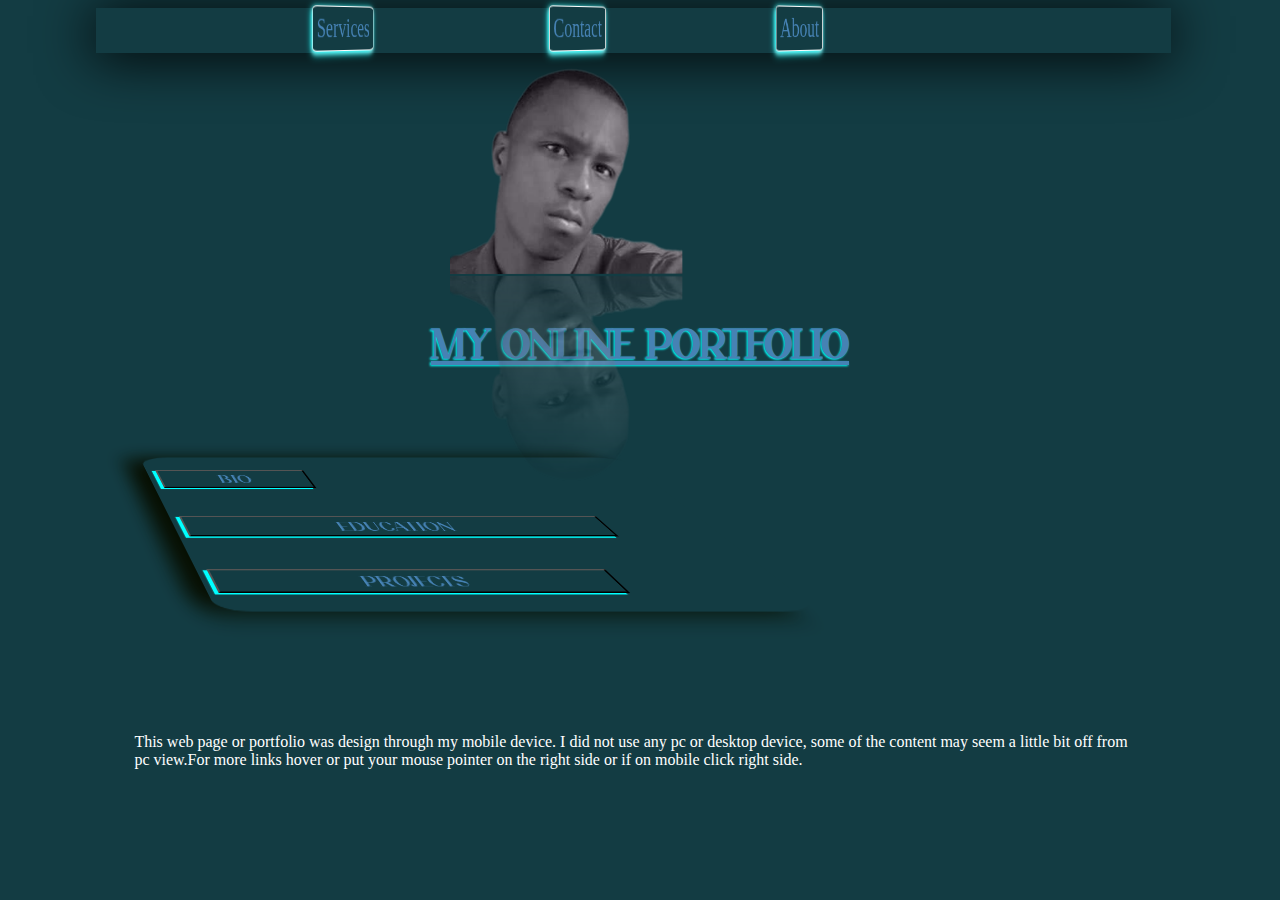
==== index.html @ f77573d6 "new updates" ====
<!DOCTYPE html>

<html>
<head>
  <meta http-equiv="CONTENT-TYPE" content="text/html; charset=UTF-8">
  <meta name ='Thapelo portfolio' content="My Personal infor">
  <title>Thapelo's portfolio!</title>
    
<script src = 'MyScript.js' defer ></script>
    
<link rel = "stylesheet" href = "mystyle.css">
</head>

  <body>

  <header>
    
  <nav id = 'nav-header'>
      <button class = 'menu-button' onclick = 'service()'>Services</button>
    <button class = 'menu-button' onclick = 'contactInfor()'>Contact</button>
    <button class = 'menu-button' onclick = 'about()'>About</button>
     
    </nav>
    
    
 <div id = 'screen'>
 <button id = 'back' onclick = 'back()'>Back</button>
 </div>
    
  <img src ="photos/BackgroundEraser_20220518_121129235.png" alt = "Thapelosl's image">
    
 <h1 id = 'main-header' class = 'main-shadow'><u>MY ONLINE PORTFOLIO</u></h1>   
    
  </header>
     
  
  <main>
    
    
  <div id = 'main-display'>
    
  <button id = 'bio' class = 'display-button' onclick = 'bioInfor()'>BIO</button>
  <button id = 'education' class = 'display-button' onclick = 'edu()'>EDUCATION</button>
  <button id = 'projects' class = 'display-button' onclick = 'projects()'>PROJECTS</button>
  
  </div>
    
    <nav id = 'link-nav'>
    <a id = "facebook" href = "https://www.facebook.com/migthyp.thapz" target = "_blank">
    <svg xmlns="http://www.w3.org/2000/svg" x="0px" y="0px" width="35" height="35" viewBox="0 0 48 48">
<linearGradient id="Ld6sqrtcxMyckEl6xeDdMa_uLWV5A9vXIPu_gr1" x1="9.993" x2="40.615" y1="9.993" y2="40.615" gradientUnits="userSpaceOnUse"><stop offset="0" stop-color="#2aa4f4"></stop><stop offset="1" stop-color="#007ad9"></stop></linearGradient><path fill="url(#Ld6sqrtcxMyckEl6xeDdMa_uLWV5A9vXIPu_gr1)" d="M24,4C12.954,4,4,12.954,4,24s8.954,20,20,20s20-8.954,20-20S35.046,4,24,4z"></path><path fill="#fff" d="M26.707,29.301h5.176l0.813-5.258h-5.989v-2.874c0-2.184,0.714-4.121,2.757-4.121h3.283V12.46 c-0.577-0.078-1.797-0.248-4.102-0.248c-4.814,0-7.636,2.542-7.636,8.334v3.498H16.06v5.258h4.948v14.452 C21.988,43.9,22.981,44,24,44c0.921,0,1.82-0.084,2.707-0.204V29.301z"></path>
</svg>
    facebook</a>
    
    
    <a id = "linkedin"	 href = "https://www.linkedin.com/in/petrick-sikhosana-336510119" target = "_blank">
    
    <svg xmlns="http://www.w3.org/2000/svg" x="0px" y="0px" width="35" height="35" viewBox="0 0 48 48">
<path fill="#0288D1" d="M42,37c0,2.762-2.238,5-5,5H11c-2.761,0-5-2.238-5-5V11c0-2.762,2.239-5,5-5h26c2.762,0,5,2.238,5,5V37z"></path><path fill="#FFF" d="M12 19H17V36H12zM14.485 17h-.028C12.965 17 12 15.888 12 14.499 12 13.08 12.995 12 14.514 12c1.521 0 2.458 1.08 2.486 2.499C17 15.887 16.035 17 14.485 17zM36 36h-5v-9.099c0-2.198-1.225-3.698-3.192-3.698-1.501 0-2.313 1.012-2.707 1.99C24.957 25.543 25 26.511 25 27v9h-5V19h5v2.616C25.721 20.5 26.85 19 29.738 19c3.578 0 6.261 2.25 6.261 7.274L36 36 36 36z"></path>
</svg>
    LinkedIn</a>
    
   
    <a id = 'github' href = 'https://github.com/Thapelo12345' target = '_blank'>
    <svg xmlns="http://www.w3.org/2000/svg" x="0px" y="0px" width="35" height="35" viewBox="0 0 32 32">
<path fill-rule="evenodd" d="M 16 4 C 9.371094 4 4 9.371094 4 16 C 4 21.300781 7.4375 25.800781 12.207031 27.386719 C 12.808594 27.496094 13.027344 27.128906 13.027344 26.808594 C 13.027344 26.523438 13.015625 25.769531 13.011719 24.769531 C 9.671875 25.492188 8.96875 23.160156 8.96875 23.160156 C 8.421875 21.773438 7.636719 21.402344 7.636719 21.402344 C 6.546875 20.660156 7.71875 20.675781 7.71875 20.675781 C 8.921875 20.761719 9.554688 21.910156 9.554688 21.910156 C 10.625 23.746094 12.363281 23.214844 13.046875 22.910156 C 13.15625 22.132813 13.46875 21.605469 13.808594 21.304688 C 11.144531 21.003906 8.34375 19.972656 8.34375 15.375 C 8.34375 14.0625 8.8125 12.992188 9.578125 12.152344 C 9.457031 11.851563 9.042969 10.628906 9.695313 8.976563 C 9.695313 8.976563 10.703125 8.65625 12.996094 10.207031 C 13.953125 9.941406 14.980469 9.808594 16 9.804688 C 17.019531 9.808594 18.046875 9.941406 19.003906 10.207031 C 21.296875 8.65625 22.300781 8.976563 22.300781 8.976563 C 22.957031 10.628906 22.546875 11.851563 22.421875 12.152344 C 23.191406 12.992188 23.652344 14.0625 23.652344 15.375 C 23.652344 19.984375 20.847656 20.996094 18.175781 21.296875 C 18.605469 21.664063 18.988281 22.398438 18.988281 23.515625 C 18.988281 25.121094 18.976563 26.414063 18.976563 26.808594 C 18.976563 27.128906 19.191406 27.503906 19.800781 27.386719 C 24.566406 25.796875 28 21.300781 28 16 C 28 9.371094 22.628906 4 16 4 Z"></path>
</svg>
    Github</a>
    
    </nav>
  
   </main>
    
    <p id = 'end'>This web page or portfolio was design through my mobile device. I did not use any pc or desktop device, some of the content may seem a little bit off from pc view.For more links hover or put your mouse pointer on the right side or if on mobile click right side.</p>
  
    
</body>
</html>
---- mystyle.css ----
.projects-link{
  box-shadow: -1px 2px 3px aquamarine;
  width: 15vw;
  margin: 5%;
}
@media screen and (max-width: 768px) {
  .projects-link{
    box-shadow: -1px 2px 3px aquamarine;
  width: 25vw;
  margin: 5%;
  }
}

#contact-screen{
  visibility: hidden;
  background-color: rgba(30, 69, 80,0.7);
  box-shadow: 4px 2px 34px cyan;
  position: fixed;
  left: 30%;
  bottom: 20%;
  border-radius: 6%;
  z-index: 2;
}
@media screen and (max-width: 768px) {
  #contact-screen{
    position: fixed;
    top: 0;
    bottom: 80%;
    left: 0;
    right: 0;
    
    border-radius: 6%;
  }
}
@media screen and (min-height: 768px) {
  #contact-screen{
    position: fixed;
    top: 0;
    bottom: 76%;
    left: 20%;
    right: 0;
    
    border-radius: 6%;
  }
}

#close-back{
  color: cyan;
  position: relative;
  font-size: 1rem;
  left: 40%;
  top: 12%;
  width: 20%;
  height: 20%;
  background-color: rgba(30, 69, 80,0.7);
  border: 1px solid aqua;
  border-radius: 6%;
  box-shadow: 2px 4px 5px aquamarine;
  
}

#close-back:hover {
  transform: scale(1.3);
  box-shadow: 8px 4px 50px aquamarine;
}

@font-face{
  font-family: myfont1;
  src: url(fonts/Ridie Demo/OpenType-TT/Ridie-Bold-fickerning.ttf);
}

@font-face{
  font-family: myfont2;
  src: url(fonts/344Banquette/Banquette.ttf);
}

body{
  position: relative;
  background-color: rgb(19, 60, 67);
}
h4{
  color: white;
  font-size: 1.1rem;
  margin-left: 5%;
  margin-bottom: 20%;
}
h3{
  
  color: white;
  text-align: center;
  font-size: 1.2rem;
  transition-duration: 1s;
  z-index: 1;
}
h3:hover {
  position: absolute;
  background-color: purple;
  font-size: 2rem;
  box-shadow: 12px 2px 65px aquamarine;
  border-radius: 6%;
  border: 1px solid aqua;
  width: max-content;
  transition-duration: 1s;
}
@media screen and (max_width: 768px) {
         h4{
  color: white;
  font-size: 1rem;
  margin-left: 8%;
  margin-bottom: 15%;
  
         }
       }

#about{
  color: whitesmoke;
  font-size: 0.8rem;
  margin: 1px;
}
@media sreen and (max-width: 768px) {
  
  #about{
    color: whitesmoke;
    font-size: 0.8rem;
    margin: 2px;
  }
}

#end{
margin: 10%;
  color: white;
  font-size: 1em;
  }

header{
  width: auto;
}

#main-header{
  
  font-family: myfont2;
  font-size: 2.8rem;
  margin: 40px;
  text-align: center;
  color: steelblue;
  text-shadow: -1px 1px 2px aqua;
  animation-name: shadow;
  animation-duration: 25s;
  animation-iteration-count: 1;
  transition-duration: 4s;
  
}

@media screen and (max-width: 768px) {
  #main-header{
           font-family: myfont2;
           font-size: 2.4rem;
           margin: 20px;
           text-align: center;
         }
}
#nav-header{
  display: flex;
  flex-flow: row;
  background-color: rgb(19, 60, 67);
  /*box-shadow: -2px 4px 55px black;*/
  width: 80%;
  height: 15vh;
  margin-left: 7%;
  padding-left: 1%;
}
@media screen and (min-height: 768px) {
  #nav-header{
  display: flex;
  flex-flow: row;
  background-color: rgb(19, 60, 67);
  box-shadow: -2px 4px 55px black;
  width: 80%;
  height: 5vh;
  margin-left: 7%;
  padding-left: 5%
  
}
}
@media screen and (max-width: 768px) {
  #nav-header{
  display: flex;
  flex-flow: row;
  background-color: rgb(19, 60, 67);
  box-shadow: -2px 4px 55px black;
  width: 80%;
  height: 5vh;
  margin-left: 3%;
  padding-left: 2%;
}
}

.menu-button{
  position: relative;
  bottom: 5%;
  font-family: myfont1;
  font-size: 1.7rem;
  margin-left: 13%;
  z-index: 1;
  border: 1px solid white;
  color: steelblue;
  border-radius: 7%;
  background-color: rgb(19, 60, 67);
  box-shadow: -2px 2px 10px aqua, -1px 2px 5px white;
  transform: perspective(1250px) rotateY(55deg);
  animation-name: move;
  animation-duration: 11s;
  animation-iteration-count: 1;
  transition-duration: 2s;
}

.menu-button:hover {
  transform: rotateX(0deg) rotateY(0deg);
  box-shadow: -16px 3px 33px 36px lime;
  z-index: 2;
  border: 2px solid lime;
  transition-duration: 2s;
}

@media screen and (max-width: 768px) {
  .menu-button{
  font-family: myfont1;
  font-size: 1.2rem;
  margin-left: 1%;
  width: 29%;
  border-radius: 7%;
  background-color: rgb(19, 60, 67);
  text-shadow: -2px 0px 0px purple;
  transform: rotateY(40deg);
  }
}


img{
  width: 20%;
  height: 35%;
  position: relative;
  left: 35%;
 -webkit-box-reflect: below 2px linear-gradient(to bottom, rgba(0,0,0,0.0), rgba(0,0,0,0.4));
  animation-name: roll-in;
  animation-duration: 5s;
  animation-iteration-count: 1;
  transition-duration: 2s;
}

img:hover {
  transform: perspective(1205px) rotateY(45deg);
}

@media screen and (max-width: 768px) {
  img{
  width: 25%;
  height: 40%;
  position: relative;
  left: 35%;
  
}
}
main{
  display: flex;
  flex-flow: column;
  margin-top: 25px;
  width: 73%;
  height: 50%;
  /*perspective: 250px;*/
}

#link-nav{
  position:absolute;
  left: 62%;
  display: flex;
  flex-flow: column;
  width: 35vw;
  -webkit-box-reflect: below 2px linear-gradient(to bottom, rgba(0,0,0,0.0), rgba(0,0,0,0.4));
  overflow: hidden;
}
@media screen and (max-width: 768px){
  #link-nav{
    position:absolute;
  left: 83%;
  display: flex;
  flex-flow: column;
  width: 36vw;
  overflow: hidden;
    z-index: 1;
  }
}
a{
  display: flex;
  flex-flow: row;
  font-size: 2em;
  margin:10px;
  padding-left: 10%;
  width: 85%;
  overflow: hidden;
  color: steelblue;
}
#facebook{
  position: relative;
  top: 170px;
  transition-duration: 2s;
}

#linkedin{
  position: relative;
  top: 110px;
  transition-duration: 2s;
}

#github{
  position: relative;
  top: 50px;
  transition-duration: 2s;
}

#main-display{
  box-shadow: -20px 1px 20px rgb(7, 15, 2);
  border-radius: 6%;
  display: flex;
  flex-direction: column;
  flex-flow: column;
  flex-shrink: 1;
  margin-left: 18%; 
  margin-top: 4%;
  width: 58%;
  height: 81%;
  transform: perspective(250px) rotateX(20deg) skewX(40deg);
}

#screen{
  position: absolute;
  display: flex;
  flex-wrap: wrap;
  flex-flow: column;
  bottom: 5%;
  top: 2%;
  left: 5%;
  list-style-type: none;
  padding: 2px;
  background-color: rgba(30, 69, 80,0.7);
  border-radius: 6%;
  box-shadow: 1px 1px 25px 1px cyan;
  z-index: 2;
  visibility: hidden;
  
}
@media screen and (max-width: 768px), 
       screen and (max-height: 1080px) {
  #screen{
  
  position: absolute;
    display: flex;
    flex-wrap: wrap;
    flex-shrink: 1;
    flex-flow: column;
  bottom: 5%;
  top: 2%;
  left: 5%;
  background-color: rgba(30, 69, 80,0.7);
  border-radius: 6%;
  box-shadow: 1px 1px 6px 1px cyan;
  z-index: 2;
  visibility: hidden;
}
       }

#back{
  color: black;
  position: relative;
  left: 84%;
  top: 92%;
  width: max-content;
  font-size: 2rem;
  border-radius: 15%;
  text-shadow: 1px 2px 1px cyan;
  background-color: rgba(65, 39, 40,0.7);
  box-shadow: 1px 2px 4px aqua;
  
}

@media screen and (max-width: 768px) {
  #back{
    
    position: relative;
    left: 86%;
    top: 86%;
    font-size: 1.5rem;
    border-radius: 15%;
    z-index: 2;
    background-color: rgba(30, 69, 80,0.7);
  }       
}
#back:hover {
  box-shadow: 14px 2px 45px 4px aquamarine;
   text-shadow: 3px 1px 2px aqua;
  color: aqua;
  transform: scale(1.4);
  z-index: 3;
}


.display-button{
  box-shadow: -4px 2px 1px cyan;
  color: steelblue;
  margin: 10px;
  font-family: myfont2;
  font-size: 1.5rem;
  background-color: rgb(19, 60, 67);
  transform: rotateX(50deg);
  transition-duration: 2s;
}

.display-button:hover {
  box-shadow: -15px 13px 12px cyan;
  transform: scale(1.7) rotateX(10deg) skewX(-20deg);
  transition-duration: 2s 
}
#bio{
  width: 30%;
  animation-name: grow1;
  animation-duration: 6.3s;
  animation-delay: 11s;
  animation-iteration-count: infinite;
}
#education{
  width: 79%;
  animation-name: grow2;
  animation-duration: 6s;
  animation-delay: 12s;
  animation-iteration-count: infinite;
  
}
#projects{
  width: 70%;
  animation-name: grow3;
  animation-duration: 6s;
  animation-delay: 13s;
  animation-iteration-count: infinite;
}
.variable-value{
  box-shadow: -1px 2px 3px aquamarine;
  display: flex;
  flex-wrap: wrap;
  flex-flow: row;
  justify-items: center;
  padding-left: 2%;
  margin-left: 30px;
  border-radius: 5%;
  overflow: hidden;
  transition-duration: 1s;
}
.variable-value:hover{
  box-shadow: -25px 4px 105px aquamarine;
  border-radius: 35%;
  z-index: 2;
  transition-duration: 1s;
}


@media screen and (max-width: 768px) {
  
  .variable-value{
    position: relative;
    right: 34px;
    bottom: 19px;
    box-shadow: 1px 2px 3px aquamarine;
  display: flex;
  flex-wrap: wrap;
  flex-flow: row;
    flex-grow: 1;
  padding: 1px;
}
}

@keyframes move{
  0%{
    transform: rotateY(90deg);
    box-shadow: 0px 0px 0px cyan;
  }
  1%{
    transform: rotateY(88deg);
    box-shadow: 0px 0px 0px cyan;
  }
  2%{
    transform: rotateY(86deg);
    box-shadow: 0px 0px 0px cyan;  
  }
  3%{
    transform: rotateY(84deg);
    box-shadow: 0px 0px 0px cyan;
  }
  4%{
    transform: rotateY(82deg);
    box-shadow: 0px 0px 0px cyan;
  }
  5%{
    transform: rotateY(80deg);
    box-shadow: 0px 0px 0px cyan;
  }
  6%{
    transform: rotateY(78deg);
    box-shadow: 0px 0px 0px cyan;
  }
  7%{
    transform: rotateY(76deg);
    box-shadow: 0px 0px 0px cyan;
  }
  8%{
    transform: rotateY(74deg);
    box-shadow: 0px 0px 0px cyan;
  }
  9%{
    transform: rotateY(72deg);
    box-shadow: 0px 0px 0px cyan;
  }
  10%{
    transform: rotateY(70deg);
    box-shadow: 0px 0px 0px cyan;
  }
  11%{
    transform: rotateY(68deg);
    box-shadow: 0px 0px 0px cyan;
  }
  12%{
    transform: rotateY(66deg);
    box-shadow: 0px 0px 0px cyan;
  }
  13%{
    transform: rotateY(64deg);
    box-shadow: 0px 0px 0px cyan;
  }
  14%{
    transform: rotateY(62deg);
    box-shadow: 0px 0px 0px cyan;
  }
  15%{
    transform: rotateY(60deg);
    box-shadow: 0px 0px 0px cyan;
  }
  16%{
    transform: rotateY(58deg);
    box-shadow: 0px 0px 0px cyan;
  }
  17%{
    transform: rotateY(56deg);
    box-shadow: 0px 0px 0px cyan;
  }
  18%{
    transform: rotateY(54deg);
    box-shadow: 0px 0px 0px cyan;
  }
  19%{
    transform: rotateY(52deg);
    box-shadow: 0px 0px 0px cyan;
  }
  20%{
    transform: rotateY(50deg);
    box-shadow: 0px 0px 0px cyan;
  }
  21%{
    transform: rotateY(48deg);
    box-shadow: 0px 0px 0px cyan;
  }
  22%{
    transform: rotateY(46deg);
    box-shadow: 0px 0px 0px cyan;
  }
  23%{
    transform: rotateY(44deg);
    box-shadow: 0px 0px 0px cyan;
  }
  24%{
    transform: rotateY(42deg);
    box-shadow: 0px 0px 0px cyan;
  }
}
@keyframes grow1{
  0%{box-shadow: -15px 13px 12px cyan;}
  1%{box-shadow: -14px 12px 11px cyan;}
  2%{box-shadow: -13px 11px 10px cyan;}
  3%{box-shadow: -12px 10px 9px cyan;}
  4%{box-shadow: -11px 9px 8px cyan;}
  5%{box-shadow: -10px 8px 7px cyan;}
  6%{box-shadow: -9px 7px 6px cyan;}
  7%{box-shadow: -8px 6px 5px cyan;}
  8%{box-shadow: -7px 5px 4px cyan;}
  9%{box-shadow: -6px 4px 3px cyan;}
  10%{box-shadow: -5px 3px 2px cyan;}
  11%{box-shadow: -4px 2px 1px cyan;}
}
@keyframes grow2{
    12%{box-shadow: -15px 13px 12px cyan;}
  13%{box-shadow: -14px 12px 11px cyan;}
  14%{box-shadow: -13px 11px 10px cyan;}
  15%{box-shadow: -12px 10px 9px cyan;}
  16%{box-shadow: -11px 9px 8px cyan;}
  17%{box-shadow: -10px 8px 7px cyan;}
  18%{box-shadow: -9px 7px 6px cyan;}
  19%{box-shadow: -8px 6px 5px cyan;}
  20%{box-shadow: -7px 5px 4px cyan;}
  21%{box-shadow: -6px 4px 3px cyan;}
  22%{box-shadow: -5px 3px 2px cyan;}
  23%{box-shadow: -4px 2px 1px cyan;}
}
@keyframes grow3{
  24%{box-shadow: -15px 13px 12px cyan;}
  25%{box-shadow: -14px 12px 11px cyan;}
  26%{box-shadow: -13px 11px 10px cyan;}
  27%{box-shadow: -12px 10px 9px cyan;}
  28%{box-shadow: -11px 9px 8px cyan;}
  29%{box-shadow: -10px 8px 7px cyan;}
  30%{box-shadow: -9px 7px 6px cyan;}
  31%{box-shadow: -8px 6px 5px cyan;}
  32%{box-shadow: -7px 5px 4px cyan;}
  33%{box-shadow: -6px 4px 3px cyan;}
  34%{box-shadow: -5px 3px 2px cyan;}
  35%{box-shadow: -4px 2px 1px cyan;}
}
@keyframes shadow{
  0%{
    transform: scale(0.1);
    color: rgb(19, 60,67);
    
  }
    1%{
    transform: scale(0.2);
    color: rgb(19, 60,67);
  }
    2%{
    transform: scale(0.3);
    color: rgb(19, 60,67);
  }
    3%{
    transform: scale(0.4);
    color: rgb(19, 60,67);
  }
    4%{
    transform: scale(0.5);
    color: rgb(19, 60,67);
  }
    5%{
    transform: scale(0.6);
    color: rgb(19, 60,67);
  }
    6%{
    transform: scale(0.7);
    color: rgb(19, 60,67);
  }
    7%{
    transform: scale(0.8);
    color: rgb(19, 60,67);
  }
    8%{
    transform: scale(0.9);
    color: rgb(19, 60,67);
  }
    9%{
    transform: scale(1);
    color: rgb(19, 60,67);
      
  }
    10%{
    transform: scale(1.1);
    color: rgb(19, 60,67);
  }
  
}


@keyframes roll-in{
  0%{
    rotate: -320deg;
    translate: -580px 0px;
    border-radius: 50%;
    z-index: 1;
    -webkit-box-reflect: none;
  }
  1%{
    rotate: -310deg;
    translate: -560px 0px;
    border-radius: 50%;
    z-index: 1;
    -webkit-box-reflect: none;
  }
  3%{
    rotate: -300deg;
    translate: -540px 0px;
    border-radius: 50%;
    z-index: 1;
    -webkit-box-reflect: none;
  }
  4%{
    rotate: -290deg;
    translate: -520px 0px;
    border-radius: 50%;
    z-index: 1;
    -webkit-box-reflect: none;
  }
  5%{
    rotate: -280deg;
    translate: -500px 0px;
    border-radius: 50%;
    z-index: 1;
    -webkit-box-reflect: none;
  }
  6%{
    rotate: -270deg;
    translate: -480px 0px;
    border-radius: 50%;
    z-index: 1;
    -webkit-box-reflect: none;
  }
  7%{
    rotate: -260deg;
    translate: -460px 0px;
    border-radius: 50%;
    z-index: 1;
    -webkit-box-reflect: none;
  }
  8%{
    rotate: -250deg;
    translate: -440px 0px;
    border-radius: 50%;
    z-index: 1;
    -webkit-box-reflect: none;
  }
  9%{
    rotate: -240deg;
    translate: -420px 0px;
    border-radius: 50%;
    z-index: 1;
    -webkit-box-reflect: none;
  }
  10%{
    rotate: -220deg;
    translate: -400px 0px;
    border-radius: 50%;
    z-index: 1;
    -webkit-box-reflect: none;
  }
  
  11%{
    rotate: -210deg;
    translate: -380px 0px;
    border-radius: 50%;
    z-index: 1;
    -webkit-box-reflect: none;
  }
  12%{
    rotate: -200deg;
    translate: -360px 0px;
    border-radius: 50%;
    z-index: 1;
    -webkit-box-reflect: none;
  }
  13%{
    rotate: -190deg;
    translate: -340px 0px;
    border-radius: 50%;
    z-index: 1;
    -webkit-box-reflect: none;
  }
  14%{
    rotate: -180deg;
    translate: -320px 0px;
    border-radius: 50%;
    z-index: 1;
    -webkit-box-reflect: none;
  }
  15%{
    rotate: -170deg;
    translate: -300px 0px;
    border-radius: 50%;
    z-index: 1;
    -webkit-box-reflect: none;
  }
  16%{
    rotate: -160deg;
    translate: -280px 0px;
    border-radius: 50%;
    z-index: 1;
    -webkit-box-reflect: none;
  }
  17%{
    rotate: -150deg;
    translate: -260px 0px;
    border-radius: 50%;
    z-index: 1;
    -webkit-box-reflect: none;
  }
  18%{
    rotate: -140deg;
    translate: -240px 0px;
    border-radius: 50%;
    z-index: 1;
    -webkit-box-reflect: none;
  }
  19%{
    rotate: -130deg;
    translate: -220px 0px;
    border-radius: 50%;
    z-index: 1;
    -webkit-box-reflect: none;
  }
  20%{
    rotate: -120deg;
    translate: -200px 0px;
    border-radius: 50%;
    z-index: 1;
    -webkit-box-reflect: none;
  }
  21%{
    rotate: -110deg;
    translate: -200px 0px;
    border-radius: 50%;
    z-index: 1;
    -webkit-box-reflect: none;
  }
  22%{
    rotate: -100deg;
    translate: -180px 0px;
    border-radius: 50%;
    z-index: 1;
    -webkit-box-reflect: none;
  }
  23%{
    rotate: -90deg;
    translate: -160px 0px;
    border-radius: 50%;
    z-index: 1;
    -webkit-box-reflect: none;
  }
  24%{
    rotate: -80deg;
    translate: -140px 0px;
    border-radius: 50%;
    z-index: 1;
    -webkit-box-reflect: none;
  }
  25%{
    rotate: -70deg;
    translate: -120px 0px;
    border-radius: 50%;
    z-index: 1;
    -webkit-box-reflect: none;
  }
  26%{
    rotate: -60deg;
    translate: -100px 0px;
    border-radius: 50%;
    z-index: 1;
    -webkit-box-reflect: none;
  }
  27%{
    rotate: -50deg;
    translate: -80px 0px;
    border-radius: 50%;
    z-index: 1;
    -webkit-box-reflect: none;
  }
  28%{
    rotate: -40deg;
    translate: -60px 0px;
    border-radius: 50%;
    z-index: 1;
    -webkit-box-reflect: none;
  }
  29%{
    rotate: -20deg;
    translate: -40px 0px;
    border-radius: 50%;
    z-index: 1;
    -webkit-box-reflect: none;
  }
  30%{
    rotate: -10deg;
    translate: -20px 0px;
    border-radius: 50%;
    z-index: 1;
    -webkit-box-reflect: none;
  }
  31%{
    rotate: 0deg;
    translate: 0px 0px;
    -webkit-box-reflect: none;
  }
}
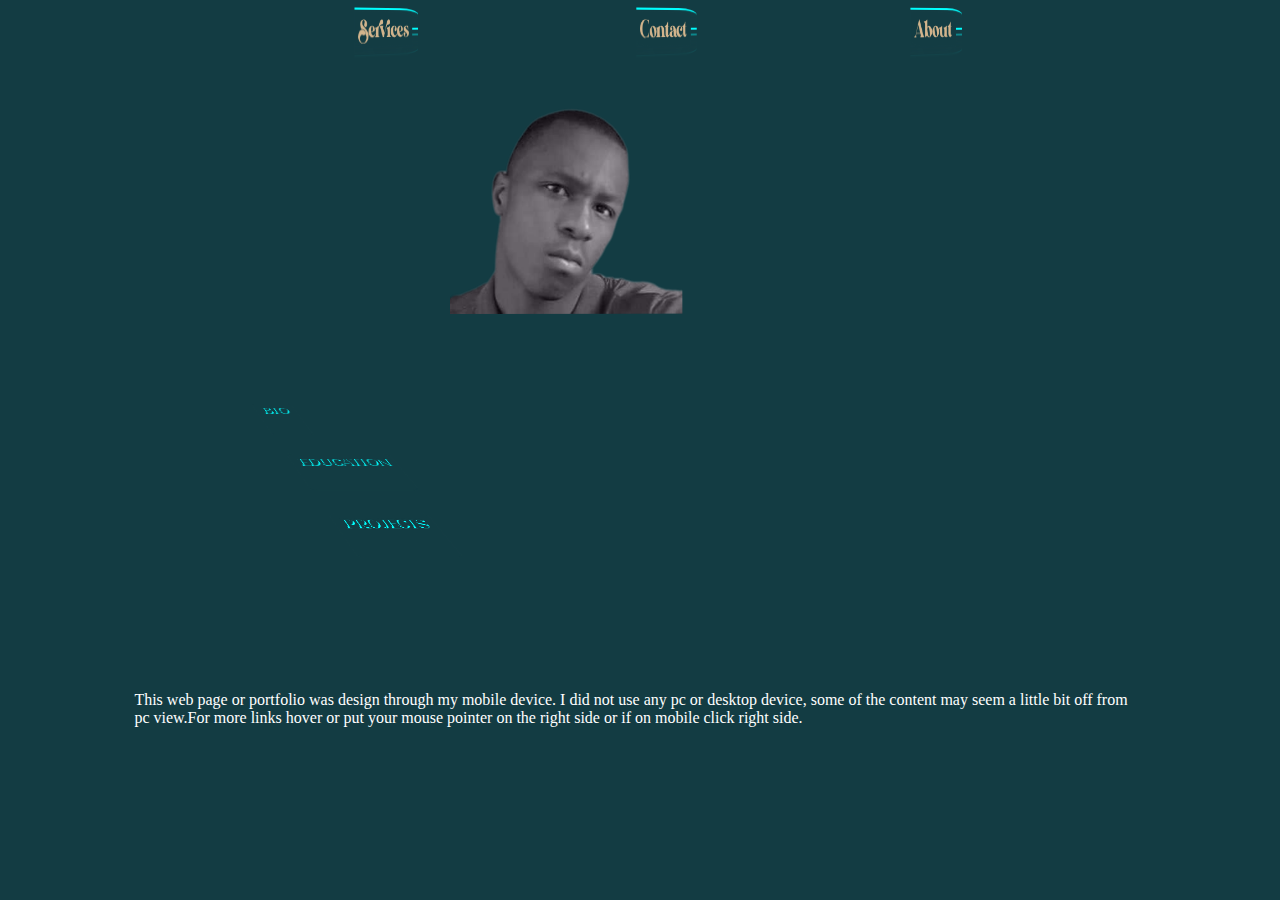
==== commit a203013d: "update" ====
--- a/index.html
+++ b/index.html
@@ -16,28 +16,47 @@
   <header>
     
   <nav id = 'nav-header'>
-      <button class = 'menu-button' onclick = 'service()'>Services</button>
+    
+    <div id = 'service-backg' class = 'front backg'>
+      <button class = 'menu-button' onclick = 'services()'>Services</button>
+    </div>
+    
+    <div id = 'contact-backg' class = 'front backg'>
     <button class = 'menu-button' onclick = 'contactInfor()'>Contact</button>
+   </div> 
+    
+    <div id = 'about-backg' class = 'front backg'>
     <button class = 'menu-button' onclick = 'about()'>About</button>
-     
+    </div> 
+    
     </nav>
     
     
- <div id = 'screen'>
- <button id = 'back' onclick = 'back()'>Back</button>
- </div>
+ <div id = 'screen'></div>
     
-  <img src ="photos/BackgroundEraser_20220518_121129235.png" alt = "Thapelosl's image">
-    
- <h1 id = 'main-header' class = 'main-shadow'><u>MY ONLINE PORTFOLIO</u></h1>   
+  <img src ="photos/BackgroundEraser_20220518_121129235.png" alt = "Thapelosl's image"> 
     
   </header>
-     
-  
+   <!-- 
+  <div id  = 'main-title'>
+    <h1 class ='ch'>M</h1>
+    <h1 class ='ch'>Y</h1>
+    <h1 class ='ch'> </h1>
+    <h1 class ='ch'>P</h1>
+    <h1 class ='ch'>O</h1>
+    <h1 class ='ch'>R</h1>
+    <h1 class ='ch'>T</h1>
+    <h1 class ='ch'>F</h1>
+    <h1 class ='ch'>O</h1>
+    <h1 class ='ch'>L</h1>
+    <h1 class ='ch'>I</h1>
+    <h1 class ='ch'>O</h1>
+  </div>   
+  -->
   <main>
     
     
-  <div id = 'main-display'>
+  <div id = 'main-display' class = 'main-backg'>
     
   <button id = 'bio' class = 'display-button' onclick = 'bioInfor()'>BIO</button>
   <button id = 'education' class = 'display-button' onclick = 'edu()'>EDUCATION</button>
--- a/mystyle.css
+++ b/mystyle.css
@@ -1,68 +1,3 @@
-.projects-link{
-  box-shadow: -1px 2px 3px aquamarine;
-  width: 15vw;
-  margin: 5%;
-}
-@media screen and (max-width: 768px) {
-  .projects-link{
-    box-shadow: -1px 2px 3px aquamarine;
-  width: 25vw;
-  margin: 5%;
-  }
-}
-
-#contact-screen{
-  visibility: hidden;
-  background-color: rgba(30, 69, 80,0.7);
-  box-shadow: 4px 2px 34px cyan;
-  position: fixed;
-  left: 30%;
-  bottom: 20%;
-  border-radius: 6%;
-  z-index: 2;
-}
-@media screen and (max-width: 768px) {
-  #contact-screen{
-    position: fixed;
-    top: 0;
-    bottom: 80%;
-    left: 0;
-    right: 0;
-    
-    border-radius: 6%;
-  }
-}
-@media screen and (min-height: 768px) {
-  #contact-screen{
-    position: fixed;
-    top: 0;
-    bottom: 76%;
-    left: 20%;
-    right: 0;
-    
-    border-radius: 6%;
-  }
-}
-
-#close-back{
-  color: cyan;
-  position: relative;
-  font-size: 1rem;
-  left: 40%;
-  top: 12%;
-  width: 20%;
-  height: 20%;
-  background-color: rgba(30, 69, 80,0.7);
-  border: 1px solid aqua;
-  border-radius: 6%;
-  box-shadow: 2px 4px 5px aquamarine;
-  
-}
-
-#close-back:hover {
-  transform: scale(1.3);
-  box-shadow: 8px 4px 50px aquamarine;
-}
 
 @font-face{
   font-family: myfont1;
@@ -73,108 +8,35 @@
   font-family: myfont2;
   src: url(fonts/344Banquette/Banquette.ttf);
 }
-
+@font-face{
+  font-family: myfont3;
+  src: url(fonts/Bavista_Soulare.ttf);
+}
+@font-face{
+  font-family: myfont4;
+  src: url(fonts/HARD_ROCK.ttf);
+}
 body{
   position: relative;
   background-color: rgb(19, 60, 67);
 }
-h4{
-  color: white;
-  font-size: 1.1rem;
-  margin-left: 5%;
-  margin-bottom: 20%;
-}
-h3{
-  
-  color: white;
-  text-align: center;
-  font-size: 1.2rem;
-  transition-duration: 1s;
-  z-index: 1;
-}
-h3:hover {
-  position: absolute;
-  background-color: purple;
-  font-size: 2rem;
-  box-shadow: 12px 2px 65px aquamarine;
-  border-radius: 6%;
-  border: 1px solid aqua;
-  width: max-content;
-  transition-duration: 1s;
-}
-@media screen and (max_width: 768px) {
-         h4{
-  color: white;
-  font-size: 1rem;
-  margin-left: 8%;
-  margin-bottom: 15%;
-  
-         }
-       }
-
-#about{
-  color: whitesmoke;
-  font-size: 0.8rem;
-  margin: 1px;
-}
-@media sreen and (max-width: 768px) {
-  
-  #about{
-    color: whitesmoke;
-    font-size: 0.8rem;
-    margin: 2px;
-  }
-}
-
-#end{
-margin: 10%;
-  color: white;
-  font-size: 1em;
-  }
-
-header{
-  width: auto;
-}
-
-#main-header{
-  
-  font-family: myfont2;
-  font-size: 2.8rem;
-  margin: 40px;
-  text-align: center;
-  color: steelblue;
-  text-shadow: -1px 1px 2px aqua;
-  animation-name: shadow;
-  animation-duration: 25s;
-  animation-iteration-count: 1;
-  transition-duration: 4s;
-  
-}
-
-@media screen and (max-width: 768px) {
-  #main-header{
-           font-family: myfont2;
-           font-size: 2.4rem;
-           margin: 20px;
-           text-align: center;
-         }
-}
+
 #nav-header{
+  margin-bottom: 30px;
   display: flex;
   flex-flow: row;
   background-color: rgb(19, 60, 67);
-  /*box-shadow: -2px 4px 55px black;*/
   width: 80%;
   height: 15vh;
   margin-left: 7%;
   padding-left: 1%;
 }
+
 @media screen and (min-height: 768px) {
   #nav-header{
   display: flex;
   flex-flow: row;
   background-color: rgb(19, 60, 67);
-  box-shadow: -2px 4px 55px black;
   width: 80%;
   height: 5vh;
   margin-left: 7%;
@@ -187,47 +49,97 @@
   display: flex;
   flex-flow: row;
   background-color: rgb(19, 60, 67);
-  box-shadow: -2px 4px 55px black;
   width: 80%;
   height: 5vh;
   margin-left: 3%;
   padding-left: 2%;
 }
 }
-
-.menu-button{
+#about{
+  color: white;
+  font-size: 0.8rem;
+}
+
+.front{
   position: relative;
-  bottom: 5%;
-  font-family: myfont1;
-  font-size: 1.7rem;
-  margin-left: 13%;
-  z-index: 1;
-  border: 1px solid white;
-  color: steelblue;
-  border-radius: 7%;
-  background-color: rgb(19, 60, 67);
-  box-shadow: -2px 2px 10px aqua, -1px 2px 5px white;
+  border-bottom: 2px solid cyan;
+  border-top: 2px solid cyan;
+  border-bottom-left-radius: 31%;
+  border-top-right-radius: 31%;
+  margin-left: 17%;
+  padding-right: 1%;
+  width: max-content;
+  height: 13vh;
+  background-image: linear-gradient(0deg, rgb(19, 60, 67), rgba(19, 60, 67, 0.4));
+  -webkit-box-reflect: below 4px 0 linear-gradient(to bottom, rgba(0,0,0,0.0), rgba(0,0,0,0.4));
   transform: perspective(1250px) rotateY(55deg);
+  align-content: center;
   animation-name: move;
   animation-duration: 11s;
   animation-iteration-count: 1;
   transition-duration: 2s;
 }
 
+@media screen and (max-width: 768px) {
+  .front{
+    margin-left: 45px;
+    height: 5vh;
+    width: 18vw;
+  }
+}
+@media screen and (min-height: 768px) {
+  .front{
+    height: 2vh;
+  }
+}
+
+.front:hover {
+  transform: rotateX(0deg) rotateY(0deg);
+  border: none;
+  z-index: 1;
+  transition-duration: 2s;
+}
+.backg:hover::before {
+  content: '';
+  border-bottom-left-radius: 25%;
+  filter: blur(1px);
+  border-top-right-radius: 25%;
+  position: absolute;
+  left: -2px;
+  background-image: conic-gradient(cyan 360deg, rgb(19, 60, 67) 5deg);
+  background-repeat: none-repeat;
+  /*background-size: 20%;*/
+  width: calc(100% - 6px);
+  height: calc(100% - 17px);
+  z-index: -1;
+  transition-duration: 2s;
+  animation-name: backg-play;
+  animation-duration: 3s;
+  animation-iteration-count: infinite;
+}
+.menu-button{
+  color: tan;
+  margin-top: 2px;
+  margin-right: 1px;
+  font-family: myfont3;
+  font-size: 1.8rem;
+  border: none;
+  border-bottom-left-radius: 20%;
+  border-top-right-radius: 20%;
+  background-color: rgb(19, 60, 67);
+  transition-duration: 2s;
+}
 .menu-button:hover {
-  transform: rotateX(0deg) rotateY(0deg);
-  box-shadow: -16px 3px 33px 36px lime;
-  z-index: 2;
-  border: 2px solid lime;
+  border: 1px solid white;
   transition-duration: 2s;
 }
 
 @media screen and (max-width: 768px) {
   .menu-button{
   font-family: myfont1;
-  font-size: 1.2rem;
+  font-size: 1.5rem;
   margin-left: 1%;
-  width: 29%;
+  width: max-content;
   border-radius: 7%;
   background-color: rgb(19, 60, 67);
   text-shadow: -2px 0px 0px purple;
@@ -235,13 +147,16 @@
   }
 }
 
-
+#main-title{
+  position: absolute;
+  border: 1px solid red;
+}
 img{
+  margin-top: 10px;
   width: 20%;
   height: 35%;
   position: relative;
   left: 35%;
- -webkit-box-reflect: below 2px linear-gradient(to bottom, rgba(0,0,0,0.0), rgba(0,0,0,0.4));
   animation-name: roll-in;
   animation-duration: 5s;
   animation-iteration-count: 1;
@@ -249,7 +164,8 @@
 }
 
 img:hover {
-  transform: perspective(1205px) rotateY(45deg);
+  /*transform: perspective(1205px) rotateY(45deg);*/
+  filter: opacity(12%);
 }
 
 @media screen and (max-width: 768px) {
@@ -258,16 +174,102 @@
   height: 40%;
   position: relative;
   left: 35%;
-  
-}
-}
+}
+}
+
 main{
   display: flex;
   flex-flow: column;
   margin-top: 25px;
   width: 73%;
   height: 50%;
-  /*perspective: 250px;*/
+}
+
+#main-display{
+  position: relative;
+  border-radius: 6%;
+  display: flex;
+  flex-direction: column;
+  flex-flow: column;
+  flex-shrink: 1;
+  justify-items: center;
+  margin-left: 17%; 
+  margin-top: 4%;
+  width: 58%;
+  height: 81%;
+  transform: perspective(250px) rotateX(20deg) skewX(40deg);
+  transition-duration: 3s;
+}
+
+.main.backg::before {
+  position: absolute;
+  width: calc(100%);
+  height: calc(100%);
+  background-color: yellow;
+  
+}
+
+#main-display:hover {
+  
+}
+
+.display-button{
+  
+  text-shadow: 1px 2px 0px aqua;
+  border: 1px solid rgb(19, 60, 67);
+  border-radius: 6%;
+  width: max-content;
+  color: rgb(19, 60, 67);
+  margin-left: 25%;
+  padding-bottom: 7%;
+  font-family: myfont2;
+  font-size: 1.2rem;
+  background-color: rgb(19, 60, 67);
+  transform: rotateX(50deg);
+  transition-duration: 2s;
+}
+
+.display-button:hover {
+  color: tan;
+  border: 1px solid aquamarine;
+  border-radius: 30%;
+  padding: 7px;
+  font-family: myfont4;
+  text-shadow: none;
+  transform: scale(1.6) rotateX(-35deg) skewX(-25deg);
+  transition-duration: 2s 
+}
+
+.projects-link{
+  box-shadow: -1px 2px 3px aquamarine;
+  width: max-content;
+  margin: 5%;
+}
+@media screen and (max-width: 768px) {
+  .projects-link{
+    box-shadow: -1px 2px 3px aquamarine;
+  width: max-content;
+  margin-bottom: 7%;
+    padding: 6%;
+  }
+}
+
+#end{
+margin: 10%;
+  color: white;
+  font-size: 1em;
+  }
+
+@media screen and (max-width: 768px){
+  #end{
+margin: 10%;
+  color: white;
+  font-size: 0.5em;
+  }
+}
+
+header{
+  width: auto;
 }
 
 #link-nav{
@@ -300,6 +302,9 @@
   overflow: hidden;
   color: steelblue;
 }
+h4{
+  color: white;
+}
 #facebook{
   position: relative;
   top: 170px;
@@ -318,28 +323,12 @@
   transition-duration: 2s;
 }
 
-#main-display{
-  box-shadow: -20px 1px 20px rgb(7, 15, 2);
-  border-radius: 6%;
-  display: flex;
-  flex-direction: column;
-  flex-flow: column;
-  flex-shrink: 1;
-  margin-left: 18%; 
-  margin-top: 4%;
-  width: 58%;
-  height: 81%;
-  transform: perspective(250px) rotateX(20deg) skewX(40deg);
-}
-
 #screen{
   position: absolute;
   display: flex;
   flex-wrap: wrap;
   flex-flow: column;
   bottom: 5%;
-  top: 2%;
-  left: 5%;
   list-style-type: none;
   padding: 2px;
   background-color: rgba(30, 69, 80,0.7);
@@ -349,6 +338,7 @@
   visibility: hidden;
   
 }
+
 @media screen and (max-width: 768px), 
        screen and (max-height: 1080px) {
   #screen{
@@ -358,9 +348,6 @@
     flex-wrap: wrap;
     flex-shrink: 1;
     flex-flow: column;
-  bottom: 5%;
-  top: 2%;
-  left: 5%;
   background-color: rgba(30, 69, 80,0.7);
   border-radius: 6%;
   box-shadow: 1px 1px 6px 1px cyan;
@@ -370,78 +357,42 @@
        }
 
 #back{
-  color: black;
+  color: wheat;
   position: relative;
-  left: 84%;
-  top: 92%;
+  margin-bottom: 1%;
   width: max-content;
-  font-size: 2rem;
-  border-radius: 15%;
-  text-shadow: 1px 2px 1px cyan;
-  background-color: rgba(65, 39, 40,0.7);
+  height: 14%;
+  visibility: hidden;
+  font-size: 1.6rem;
+  border-top-right-radius: 30%;
+  border-bottom-left-radius: 30%;
+  background-color: rgba(39, 69, 80,0.7);
   box-shadow: 1px 2px 4px aqua;
-  
+  transition-duration: 2s;
 }
 
 @media screen and (max-width: 768px) {
   #back{
-    
     position: relative;
-    left: 86%;
-    top: 86%;
     font-size: 1.5rem;
     border-radius: 15%;
     z-index: 2;
     background-color: rgba(30, 69, 80,0.7);
+    transition-duration: 1s;
   }       
 }
 #back:hover {
   box-shadow: 14px 2px 45px 4px aquamarine;
-   text-shadow: 3px 1px 2px aqua;
+  border-top-left-radius: 30%;
+  border-bottom-right-radius: 30%;
+  border-top-right-radius: 0;
+  border-bottom-left-radius: 0;
   color: aqua;
-  transform: scale(1.4);
+  transform: scale(1.2);
   z-index: 3;
-}
-
-
-.display-button{
-  box-shadow: -4px 2px 1px cyan;
-  color: steelblue;
-  margin: 10px;
-  font-family: myfont2;
-  font-size: 1.5rem;
-  background-color: rgb(19, 60, 67);
-  transform: rotateX(50deg);
-  transition-duration: 2s;
-}
-
-.display-button:hover {
-  box-shadow: -15px 13px 12px cyan;
-  transform: scale(1.7) rotateX(10deg) skewX(-20deg);
-  transition-duration: 2s 
-}
-#bio{
-  width: 30%;
-  animation-name: grow1;
-  animation-duration: 6.3s;
-  animation-delay: 11s;
-  animation-iteration-count: infinite;
-}
-#education{
-  width: 79%;
-  animation-name: grow2;
-  animation-duration: 6s;
-  animation-delay: 12s;
-  animation-iteration-count: infinite;
-  
-}
-#projects{
-  width: 70%;
-  animation-name: grow3;
-  animation-duration: 6s;
-  animation-delay: 13s;
-  animation-iteration-count: infinite;
-}
+  transition-duration: 2s;
+}
+
 .variable-value{
   box-shadow: -1px 2px 3px aquamarine;
   display: flex;
@@ -449,34 +400,111 @@
   flex-flow: row;
   justify-items: center;
   padding-left: 2%;
-  margin-left: 30px;
+  margin-left: 10px;
+  margin-bottom: 9px;
   border-radius: 5%;
   overflow: hidden;
   transition-duration: 1s;
 }
 .variable-value:hover{
   box-shadow: -25px 4px 105px aquamarine;
-  border-radius: 35%;
+  border-radius: 15%;
   z-index: 2;
   transition-duration: 1s;
 }
 
 
 @media screen and (max-width: 768px) {
-  
   .variable-value{
     position: relative;
-    right: 34px;
-    bottom: 19px;
+    margin-left: 0;
+    margin-bottom: 9px;
+    margin-top: 4px;
+    padding-bottom: 10%;
     box-shadow: 1px 2px 3px aquamarine;
   display: flex;
   flex-wrap: wrap;
   flex-flow: row;
     flex-grow: 1;
-  padding: 1px;
-}
-}
-
+}
+}
+@keyframes backg-play{
+  0%{background-image: conic-gradient(cyan 360deg, rgb(19, 60, 67) 1deg);}
+  1%{background-image: conic-gradient(cyan 350deg, rgb(19, 60, 67) 1deg);}
+  2%{background-image: conic-gradient(cyan 340deg, rgb(19, 60, 67) 1deg);}
+  3%{background-image: conic-gradient(cyan 330deg, rgb(19, 60, 67) 1deg);}
+  4%{background-image: conic-gradient(cyan 320deg, rgb(19, 60, 67) 1deg);}
+  5%{background-image: conic-gradient(cyan 310deg, rgb(19, 60, 67) 1deg);}
+  6%{background-image: conic-gradient(cyan 300deg, rgb(19, 60, 67) 1deg);}
+  7%{background-image: conic-gradient(cyan 290deg, rgb(19, 60, 67) 1deg);}
+  8%{background-image: conic-gradient(cyan 280deg, rgb(19, 60, 67) 1deg);}
+  9%{background-image: conic-gradient(cyan 270deg, rgb(19, 60, 67) 1deg);}
+  10%{background-image: conic-gradient(cyan 260deg, rgb(19, 60, 67) 1deg);}
+  11%{background-image: conic-gradient(cyan 250deg, rgb(19, 60, 67) 1deg);}
+  12%{background-image: conic-gradient(cyan 240deg, rgb(19, 60, 67) 1deg);}
+  13%{background-image: conic-gradient(cyan 230deg, rgb(19, 60, 67) 1deg);}
+  14%{background-image: conic-gradient(cyan 220deg, rgb(19, 60, 67) 1deg);}
+  15%{background-image: conic-gradient(cyan 210deg, rgb(19, 60, 67) 1deg);}
+  16%{background-image: conic-gradient(cyan 200deg, rgb(19, 60, 67) 1deg);}
+  17%{background-image: conic-gradient(cyan 190deg, rgb(19, 60, 67) 1deg);}
+  18%{background-image: conic-gradient(cyan 180deg, rgb(19, 60, 67) 1deg);}
+  19%{background-image: conic-gradient(cyan 170deg, rgb(19, 60, 67) 1deg);}
+  20%{background-image: conic-gradient(cyan 160deg, rgb(19, 60, 67) 1deg);}
+  21%{background-image: conic-gradient(cyan 150deg, rgb(19, 60, 67) 1deg);}
+  22%{background-image: conic-gradient(cyan 140deg, rgb(19, 60, 67) 1deg);}
+  23%{background-image: conic-gradient(cyan 130deg, rgb(19, 60, 67) 1deg);}
+  24%{background-image: conic-gradient(cyan 120deg, rgb(19, 60, 67) 1deg);}
+  25%{background-image: conic-gradient(cyan 110deg, rgb(19, 60, 67) 1deg);}
+  26%{background-image: conic-gradient(cyan 100deg, rgb(19, 60, 67) 1deg);}
+  27%{background-image: conic-gradient(cyan 90deg, rgb(19, 60, 67) 1deg);}
+  28%{background-image: conic-gradient(cyan 80deg, rgb(19, 60, 67) 1deg);}
+  29%{background-image: conic-gradient(cyan 70deg, rgb(19, 60, 67) 1deg);}
+  30%{background-image: conic-gradient(cyan 60deg, rgb(19, 60, 67) 1deg);}
+  31%{background-image: conic-gradient(cyan 50deg, rgb(19, 60, 67) 1deg);}
+  32%{background-image: conic-gradient(cyan 40deg, rgb(19, 60, 67) 1deg);}
+  33%{background-image: conic-gradient(cyan 30deg, rgb(19, 60, 67) 1deg);}
+  34%{background-image: conic-gradient(cyan 20deg, rgb(19, 60, 67) 1deg);}
+  35%{background-image: conic-gradient(cyan 10deg, rgb(19, 60, 67) 1deg);}
+  
+  36%{background-image: conic-gradient(rgb(19, 60, 67) 360deg, cyan 1deg);}
+  37%{background-image: conic-gradient(rgb(19, 60, 67) 350deg, cyan 1deg);}
+  40%{background-image: conic-gradient(rgb(19, 60, 67) 340deg, cyan 1deg);}
+  41%{background-image: conic-gradient(rgb(19, 60, 67) 330deg, cyan 1deg);}
+  42%{background-image: conic-gradient(rgb(19, 60, 67) 320deg, cyan 1deg);}
+  43%{background-image: conic-gradient(rgb(19, 60, 67) 310deg, cyan 1deg);}
+  44%{background-image: conic-gradient(rgb(19, 60, 67) 300deg, cyan 1deg);}
+  45%{background-image: conic-gradient(rgb(19, 60, 67) 290deg, cyan 1deg);}
+  46%{background-image: conic-gradient(rgb(19, 60, 67) 280deg, cyan 1deg);}
+  47%{background-image: conic-gradient(rgb(19, 60, 67) 270deg, cyan 1deg);}
+  48%{background-image: conic-gradient(rgb(19, 60, 67) 260deg, cyan 1deg);}
+  49%{background-image: conic-gradient(rgb(19, 60, 67) 250deg, cyan 1deg);}
+  50%{background-image: conic-gradient(rgb(19, 60, 67) 240deg, cyan 1deg);}
+  51%{background-image: conic-gradient(rgb(19, 60, 67) 230deg, cyan 1deg);}
+  52%{background-image: conic-gradient(rgb(19, 60, 67) 220deg, cyan 1deg);}
+  53%{background-image: conic-gradient(rgb(19, 60, 67) 210deg, cyan 1deg);}
+  54%{background-image: conic-gradient(rgb(19, 60, 67) 200deg, cyan 1deg);}
+  55%{background-image: conic-gradient(rgb(19, 60, 67) 190deg, cyan 1deg);}
+  56%{background-image: conic-gradient(rgb(19, 60, 67) 180deg, cyan 1deg);}
+  57%{background-image: conic-gradient(rgb(19, 60, 67) 170deg, cyan 1deg);}
+  58%{background-image: conic-gradient(rgb(19, 60, 67) 160deg, cyan 1deg);}
+  59%{background-image: conic-gradient(rgb(19, 60, 67) 150deg, cyan 1deg);}
+  60%{background-image: conic-gradient(rgb(19, 60, 67) 140deg, cyan 1deg);}
+  61%{background-image: conic-gradient(rgb(19, 60, 67) 130deg, cyan 1deg);}
+  62%{background-image: conic-gradient(rgb(19, 60, 67) 120deg, cyan 1deg);}
+  63%{background-image: conic-gradient(rgb(19, 60, 67) 110deg, cyan 1deg);}
+  64%{background-image: conic-gradient(rgb(19, 60, 67) 100deg, cyan 1deg);}
+  65%{background-image: conic-gradient(rgb(19, 60, 67) 90deg, cyan 1deg);}
+  66%{background-image: conic-gradient(rgb(19, 60, 67) 80deg, cyan 1deg);}
+  67%{background-image: conic-gradient(rgb(19, 60, 67) 70deg, cyan 1deg);}
+  68%{background-image: conic-gradient(rgb(19, 60, 67) 60deg, cyan 1deg);}
+  69%{background-image: conic-gradient(rgb(19, 60, 67) 50deg, cyan 1deg);}
+  70%{background-image: conic-gradient(rgb(19, 60, 67) 40deg, cyan 1deg);}
+  71%{background-image: conic-gradient(rgb(19, 60, 67) 30deg, cyan 1deg);}
+  72%{background-image: conic-gradient(rgb(19, 60, 67) 20deg, cyan 1deg);}
+  73%{background-image: conic-gradient(rgb(19, 60, 67) 10deg, cyan 1deg);}
+  
+  
+}
 @keyframes move{
   0%{
     transform: rotateY(90deg);
@@ -579,48 +607,8 @@
     box-shadow: 0px 0px 0px cyan;
   }
 }
-@keyframes grow1{
-  0%{box-shadow: -15px 13px 12px cyan;}
-  1%{box-shadow: -14px 12px 11px cyan;}
-  2%{box-shadow: -13px 11px 10px cyan;}
-  3%{box-shadow: -12px 10px 9px cyan;}
-  4%{box-shadow: -11px 9px 8px cyan;}
-  5%{box-shadow: -10px 8px 7px cyan;}
-  6%{box-shadow: -9px 7px 6px cyan;}
-  7%{box-shadow: -8px 6px 5px cyan;}
-  8%{box-shadow: -7px 5px 4px cyan;}
-  9%{box-shadow: -6px 4px 3px cyan;}
-  10%{box-shadow: -5px 3px 2px cyan;}
-  11%{box-shadow: -4px 2px 1px cyan;}
-}
-@keyframes grow2{
-    12%{box-shadow: -15px 13px 12px cyan;}
-  13%{box-shadow: -14px 12px 11px cyan;}
-  14%{box-shadow: -13px 11px 10px cyan;}
-  15%{box-shadow: -12px 10px 9px cyan;}
-  16%{box-shadow: -11px 9px 8px cyan;}
-  17%{box-shadow: -10px 8px 7px cyan;}
-  18%{box-shadow: -9px 7px 6px cyan;}
-  19%{box-shadow: -8px 6px 5px cyan;}
-  20%{box-shadow: -7px 5px 4px cyan;}
-  21%{box-shadow: -6px 4px 3px cyan;}
-  22%{box-shadow: -5px 3px 2px cyan;}
-  23%{box-shadow: -4px 2px 1px cyan;}
-}
-@keyframes grow3{
-  24%{box-shadow: -15px 13px 12px cyan;}
-  25%{box-shadow: -14px 12px 11px cyan;}
-  26%{box-shadow: -13px 11px 10px cyan;}
-  27%{box-shadow: -12px 10px 9px cyan;}
-  28%{box-shadow: -11px 9px 8px cyan;}
-  29%{box-shadow: -10px 8px 7px cyan;}
-  30%{box-shadow: -9px 7px 6px cyan;}
-  31%{box-shadow: -8px 6px 5px cyan;}
-  32%{box-shadow: -7px 5px 4px cyan;}
-  33%{box-shadow: -6px 4px 3px cyan;}
-  34%{box-shadow: -5px 3px 2px cyan;}
-  35%{box-shadow: -4px 2px 1px cyan;}
-}
+
+
 @keyframes shadow{
   0%{
     transform: scale(0.1);
@@ -889,4 +877,34 @@
     translate: 0px 0px;
     -webkit-box-reflect: none;
   }
+}
+
+@keyframes rotating{
+  10%{
+    background-image: linear-gradient(10deg, cyan, aqua, aquamarine, lime);
+  }
+  20%{
+    background-image: linear-gradient(20deg, cyan, aqua, aquamarine, lime);
+  }
+  30%{
+    background-image: linear-gradient(30deg, cyan, aqua, aquamarine, lime);
+  }
+  40%{
+    background-image: linear-gradient(40deg, cyan, aqua, aquamarine, lime);
+  }
+  50%{
+    background-image: linear-gradient(50deg, cyan, aqua, aquamarine, lime);
+  }
+  60%{
+    background-image: linear-gradient(60deg, cyan, aqua, aquamarine, lime);
+  }
+  70%{
+    background-image: linear-gradient(70deg, cyan, aqua, aquamarine, lime);
+  }
+  80%{
+    background-image: linear-gradient(80deg, cyan, aqua, aquamarine, lime);
+  }
+  90%{
+    background-image: linear-gradient(90deg, cyan, aqua, aquamarine, lime);
+  }
 }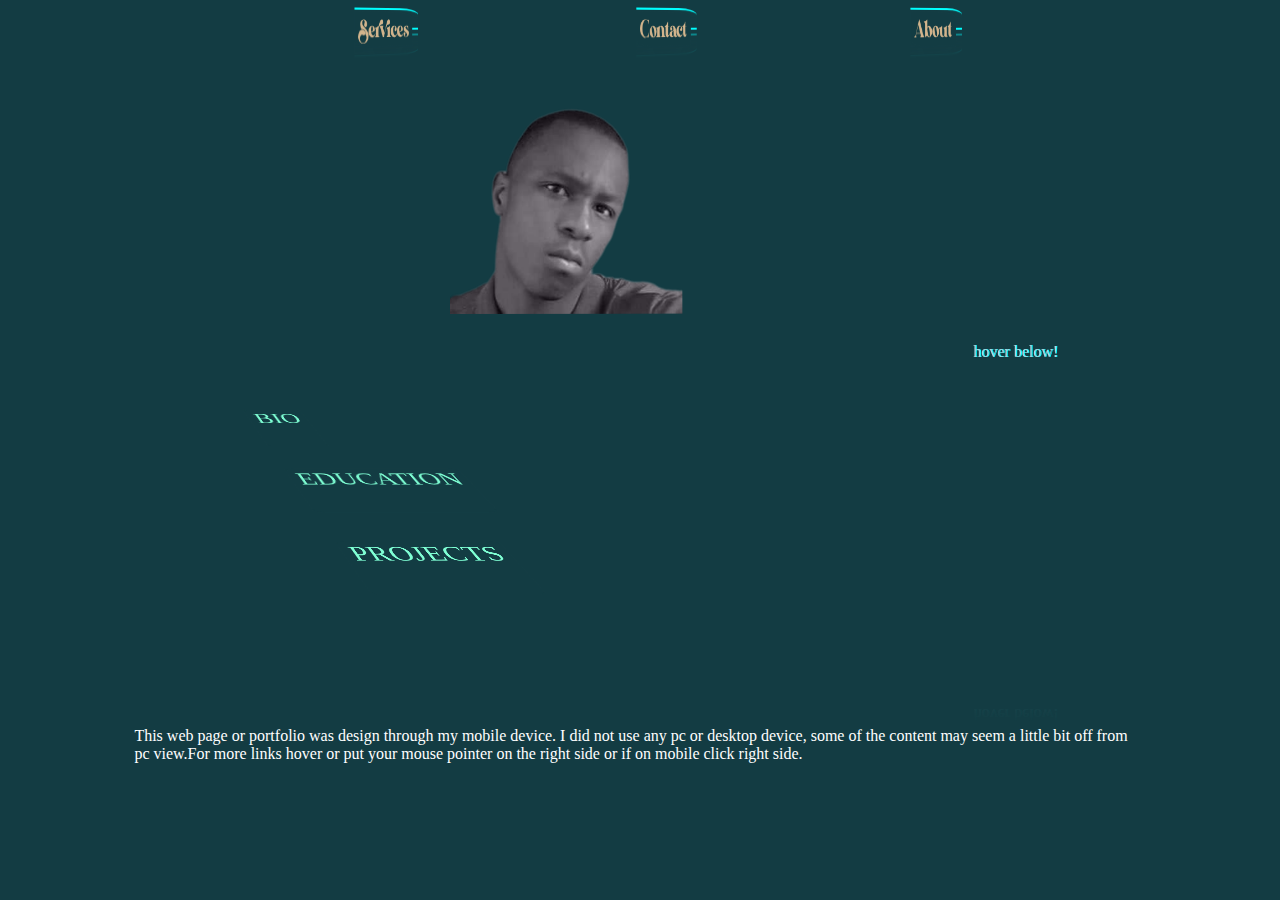
==== commit 6ed2e0c2: "updatepage" ====
--- a/index.html
+++ b/index.html
@@ -66,7 +66,7 @@
     
     <nav id = 'link-nav'>
     <a id = "facebook" href = "https://www.facebook.com/migthyp.thapz" target = "_blank">
-    <svg xmlns="http://www.w3.org/2000/svg" x="0px" y="0px" width="35" height="35" viewBox="0 0 48 48">
+    <svg xmlns="http://www.w3.org/2000/svg" x="0px" y="0px" viewBox="0 0 48 48">
 <linearGradient id="Ld6sqrtcxMyckEl6xeDdMa_uLWV5A9vXIPu_gr1" x1="9.993" x2="40.615" y1="9.993" y2="40.615" gradientUnits="userSpaceOnUse"><stop offset="0" stop-color="#2aa4f4"></stop><stop offset="1" stop-color="#007ad9"></stop></linearGradient><path fill="url(#Ld6sqrtcxMyckEl6xeDdMa_uLWV5A9vXIPu_gr1)" d="M24,4C12.954,4,4,12.954,4,24s8.954,20,20,20s20-8.954,20-20S35.046,4,24,4z"></path><path fill="#fff" d="M26.707,29.301h5.176l0.813-5.258h-5.989v-2.874c0-2.184,0.714-4.121,2.757-4.121h3.283V12.46 c-0.577-0.078-1.797-0.248-4.102-0.248c-4.814,0-7.636,2.542-7.636,8.334v3.498H16.06v5.258h4.948v14.452 C21.988,43.9,22.981,44,24,44c0.921,0,1.82-0.084,2.707-0.204V29.301z"></path>
 </svg>
     facebook</a>
@@ -74,14 +74,14 @@
     
     <a id = "linkedin"	 href = "https://www.linkedin.com/in/petrick-sikhosana-336510119" target = "_blank">
     
-    <svg xmlns="http://www.w3.org/2000/svg" x="0px" y="0px" width="35" height="35" viewBox="0 0 48 48">
+    <svg xmlns="http://www.w3.org/2000/svg" x="0px" y="0px" viewBox="0 0 48 48">
 <path fill="#0288D1" d="M42,37c0,2.762-2.238,5-5,5H11c-2.761,0-5-2.238-5-5V11c0-2.762,2.239-5,5-5h26c2.762,0,5,2.238,5,5V37z"></path><path fill="#FFF" d="M12 19H17V36H12zM14.485 17h-.028C12.965 17 12 15.888 12 14.499 12 13.08 12.995 12 14.514 12c1.521 0 2.458 1.08 2.486 2.499C17 15.887 16.035 17 14.485 17zM36 36h-5v-9.099c0-2.198-1.225-3.698-3.192-3.698-1.501 0-2.313 1.012-2.707 1.99C24.957 25.543 25 26.511 25 27v9h-5V19h5v2.616C25.721 20.5 26.85 19 29.738 19c3.578 0 6.261 2.25 6.261 7.274L36 36 36 36z"></path>
 </svg>
     LinkedIn</a>
     
    
     <a id = 'github' href = 'https://github.com/Thapelo12345' target = '_blank'>
-    <svg xmlns="http://www.w3.org/2000/svg" x="0px" y="0px" width="35" height="35" viewBox="0 0 32 32">
+    <svg xmlns="http://www.w3.org/2000/svg" x="0px" y="0px" viewBox="0 0 32 32">
 <path fill-rule="evenodd" d="M 16 4 C 9.371094 4 4 9.371094 4 16 C 4 21.300781 7.4375 25.800781 12.207031 27.386719 C 12.808594 27.496094 13.027344 27.128906 13.027344 26.808594 C 13.027344 26.523438 13.015625 25.769531 13.011719 24.769531 C 9.671875 25.492188 8.96875 23.160156 8.96875 23.160156 C 8.421875 21.773438 7.636719 21.402344 7.636719 21.402344 C 6.546875 20.660156 7.71875 20.675781 7.71875 20.675781 C 8.921875 20.761719 9.554688 21.910156 9.554688 21.910156 C 10.625 23.746094 12.363281 23.214844 13.046875 22.910156 C 13.15625 22.132813 13.46875 21.605469 13.808594 21.304688 C 11.144531 21.003906 8.34375 19.972656 8.34375 15.375 C 8.34375 14.0625 8.8125 12.992188 9.578125 12.152344 C 9.457031 11.851563 9.042969 10.628906 9.695313 8.976563 C 9.695313 8.976563 10.703125 8.65625 12.996094 10.207031 C 13.953125 9.941406 14.980469 9.808594 16 9.804688 C 17.019531 9.808594 18.046875 9.941406 19.003906 10.207031 C 21.296875 8.65625 22.300781 8.976563 22.300781 8.976563 C 22.957031 10.628906 22.546875 11.851563 22.421875 12.152344 C 23.191406 12.992188 23.652344 14.0625 23.652344 15.375 C 23.652344 19.984375 20.847656 20.996094 18.175781 21.296875 C 18.605469 21.664063 18.988281 22.398438 18.988281 23.515625 C 18.988281 25.121094 18.976563 26.414063 18.976563 26.808594 C 18.976563 27.128906 19.191406 27.503906 19.800781 27.386719 C 24.566406 25.796875 28 21.300781 28 16 C 28 9.371094 22.628906 4 16 4 Z"></path>
 </svg>
     Github</a>
--- a/mystyle.css
+++ b/mystyle.css
@@ -4,10 +4,7 @@
   src: url(fonts/Ridie Demo/OpenType-TT/Ridie-Bold-fickerning.ttf);
 }
 
-@font-face{
-  font-family: myfont2;
-  src: url(fonts/344Banquette/Banquette.ttf);
-}
+
 @font-face{
   font-family: myfont3;
   src: url(fonts/Bavista_Soulare.ttf);
@@ -16,9 +13,14 @@
   font-family: myfont4;
   src: url(fonts/HARD_ROCK.ttf);
 }
+
+@font-face{
+  font-family: myfont5;
+  src: url(fonts/EXPOSURE.ttf);
+}
 body{
   position: relative;
-  background-color: rgb(19, 60, 67);
+  background-color: rgb(19, 60, 67)
 }
 
 #nav-header{
@@ -110,7 +112,7 @@
   background-repeat: none-repeat;
   /*background-size: 20%;*/
   width: calc(100% - 6px);
-  height: calc(100% - 17px);
+  height: calc(100% - 27px);
   z-index: -1;
   transition-duration: 2s;
   animation-name: backg-play;
@@ -215,15 +217,16 @@
 
 .display-button{
   
-  text-shadow: 1px 2px 0px aqua;
+  /*text-shadow: 1px 2px 0px aqua;*/
   border: 1px solid rgb(19, 60, 67);
   border-radius: 6%;
   width: max-content;
-  color: rgb(19, 60, 67);
+  /*color: rgb(19, 60, 67);*/
+  color: aquamarine;
   margin-left: 25%;
   padding-bottom: 7%;
-  font-family: myfont2;
-  font-size: 1.2rem;
+  font-family: myfont5;
+  font-size: 1.8rem;
   background-color: rgb(19, 60, 67);
   transform: rotateX(50deg);
   transition-duration: 2s;
@@ -231,23 +234,24 @@
 
 .display-button:hover {
   color: tan;
+  font-size: 1.6rem;
   border: 1px solid aquamarine;
   border-radius: 30%;
   padding: 7px;
   font-family: myfont4;
   text-shadow: none;
+  box-shadow: -1px 1px 30px aqua;
   transform: scale(1.6) rotateX(-35deg) skewX(-25deg);
   transition-duration: 2s 
 }
 
 .projects-link{
-  box-shadow: -1px 2px 3px aquamarine;
+  color: purple;
   width: max-content;
   margin: 5%;
 }
 @media screen and (max-width: 768px) {
   .projects-link{
-    box-shadow: -1px 2px 3px aquamarine;
   width: max-content;
   margin-bottom: 7%;
     padding: 6%;
@@ -281,10 +285,25 @@
   -webkit-box-reflect: below 2px linear-gradient(to bottom, rgba(0,0,0,0.0), rgba(0,0,0,0.4));
   overflow: hidden;
 }
+#link-nav::before {
+  content: 'hover below!';
+  color: lightblue;
+  align-self: center;
+  text-shadow: 1px 0px 0px aqua;
+}
+@media screen and (max-width: 768px){
+  #link-nav::before {
+  content: 'click below!';
+  color: lightblue;
+  align-self: center;
+  text-shadow: 1px 0px 0px aqua;
+}
+}
 @media screen and (max-width: 768px){
   #link-nav{
-    position:absolute;
-  left: 83%;
+    position: relative;
+    margin-top: 30px;
+  left: 16%;
   display: flex;
   flex-flow: column;
   width: 36vw;
@@ -308,21 +327,53 @@
 #facebook{
   position: relative;
   top: 170px;
-  transition-duration: 2s;
+  transition-duration: 1s;
+}
+@media screen and (max-width: 768px){
+  #facebook{
+  position: relative;
+    font-size: 1em;
+  top: 170px;
+  transition-duration: 1s;
+}
 }
 
 #linkedin{
   position: relative;
   top: 110px;
-  transition-duration: 2s;
-}
-
+  transition-duration: 1s;
+}
+@media screen and (max-width: 768px){
+  #linkedin{
+  position: relative;
+    font-size: 1em;
+  top: 170px;
+  transition-duration: 1s;
+}
+}
 #github{
   position: relative;
   top: 50px;
-  transition-duration: 2s;
-}
-
+  transition-duration: 1s;
+}
+@media screen and (max-width: 768px){
+  #github{
+  position: relative;
+    font-size: 1em;
+  top: 170px;
+  transition-duration: 1s;
+}
+}
+svg{
+  width: 35px;
+  height: 35px;
+}
+@media screen and (max-width: 768px){
+  svg{
+  width: 20px;
+  height: 20px;
+}
+}
 #screen{
   position: absolute;
   display: flex;
@@ -360,6 +411,7 @@
   color: wheat;
   position: relative;
   margin-bottom: 1%;
+  margin-top: 3%;
   width: max-content;
   height: 14%;
   visibility: hidden;
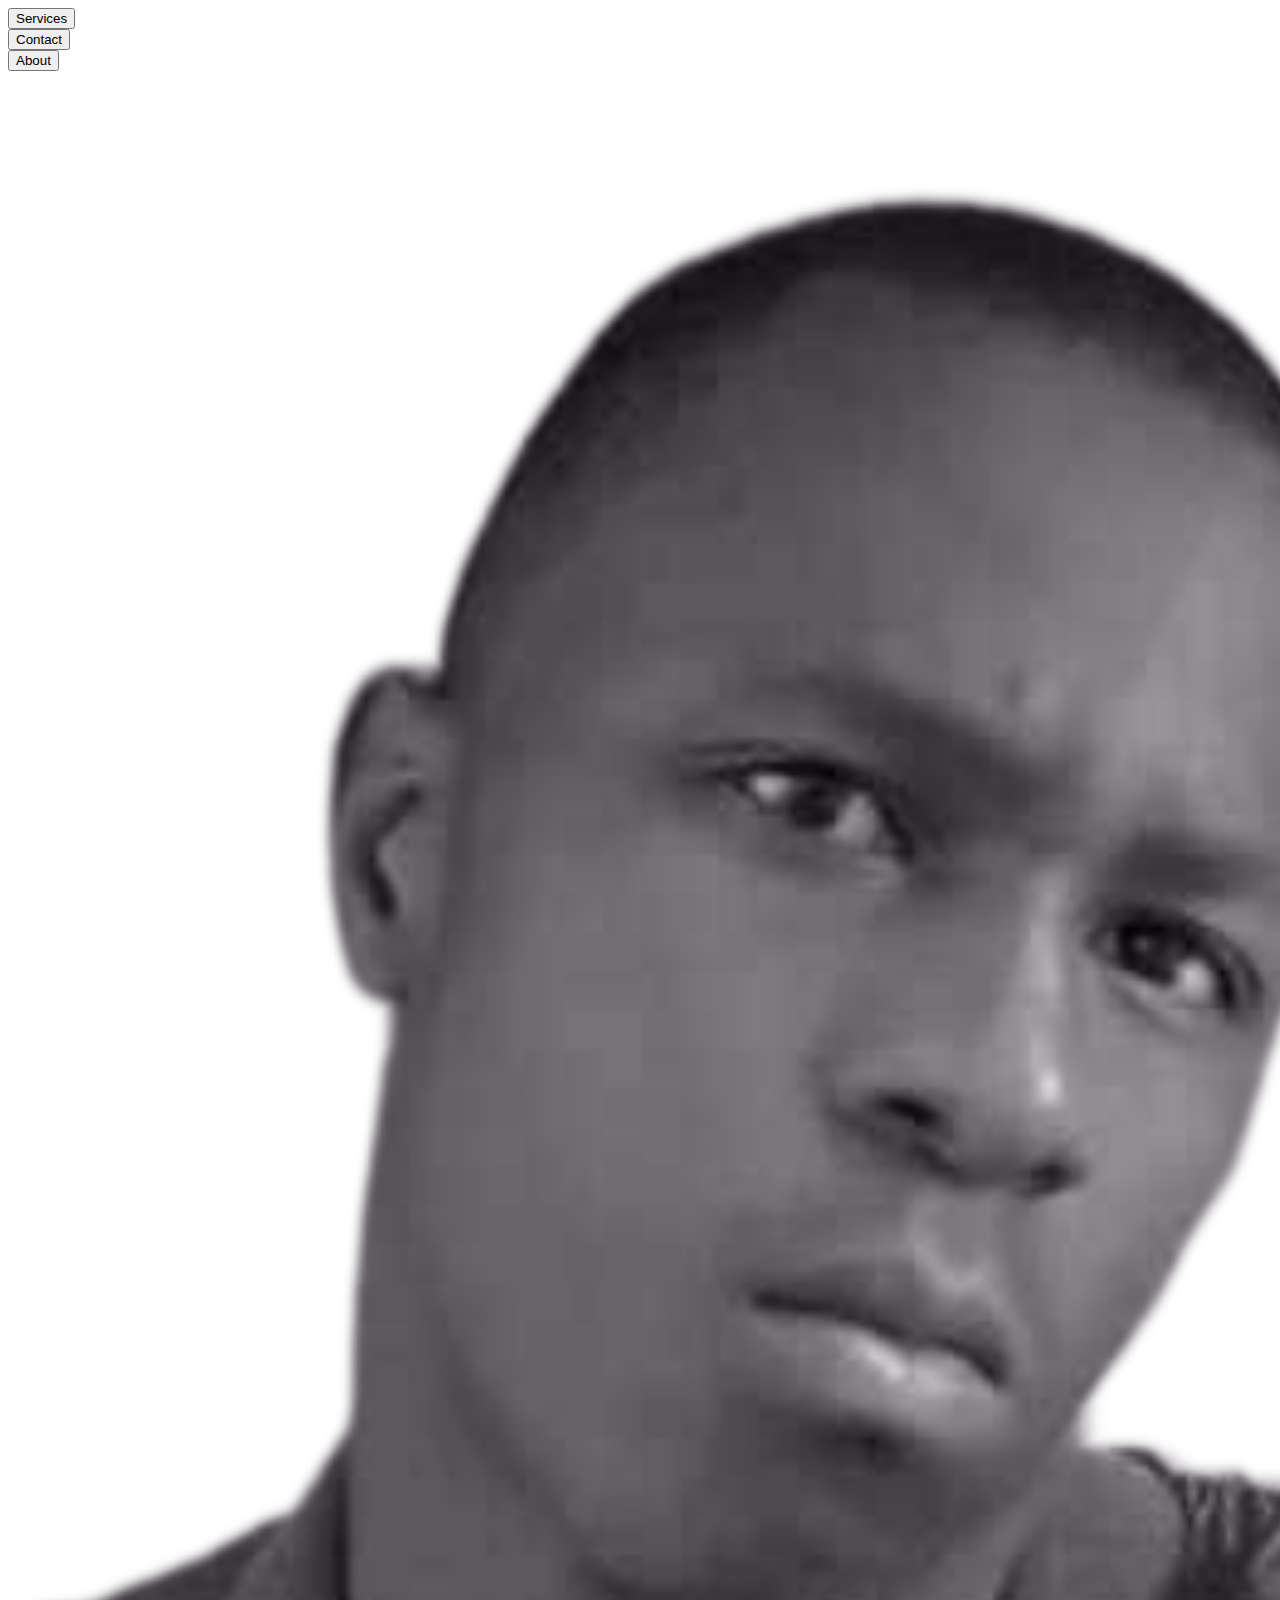
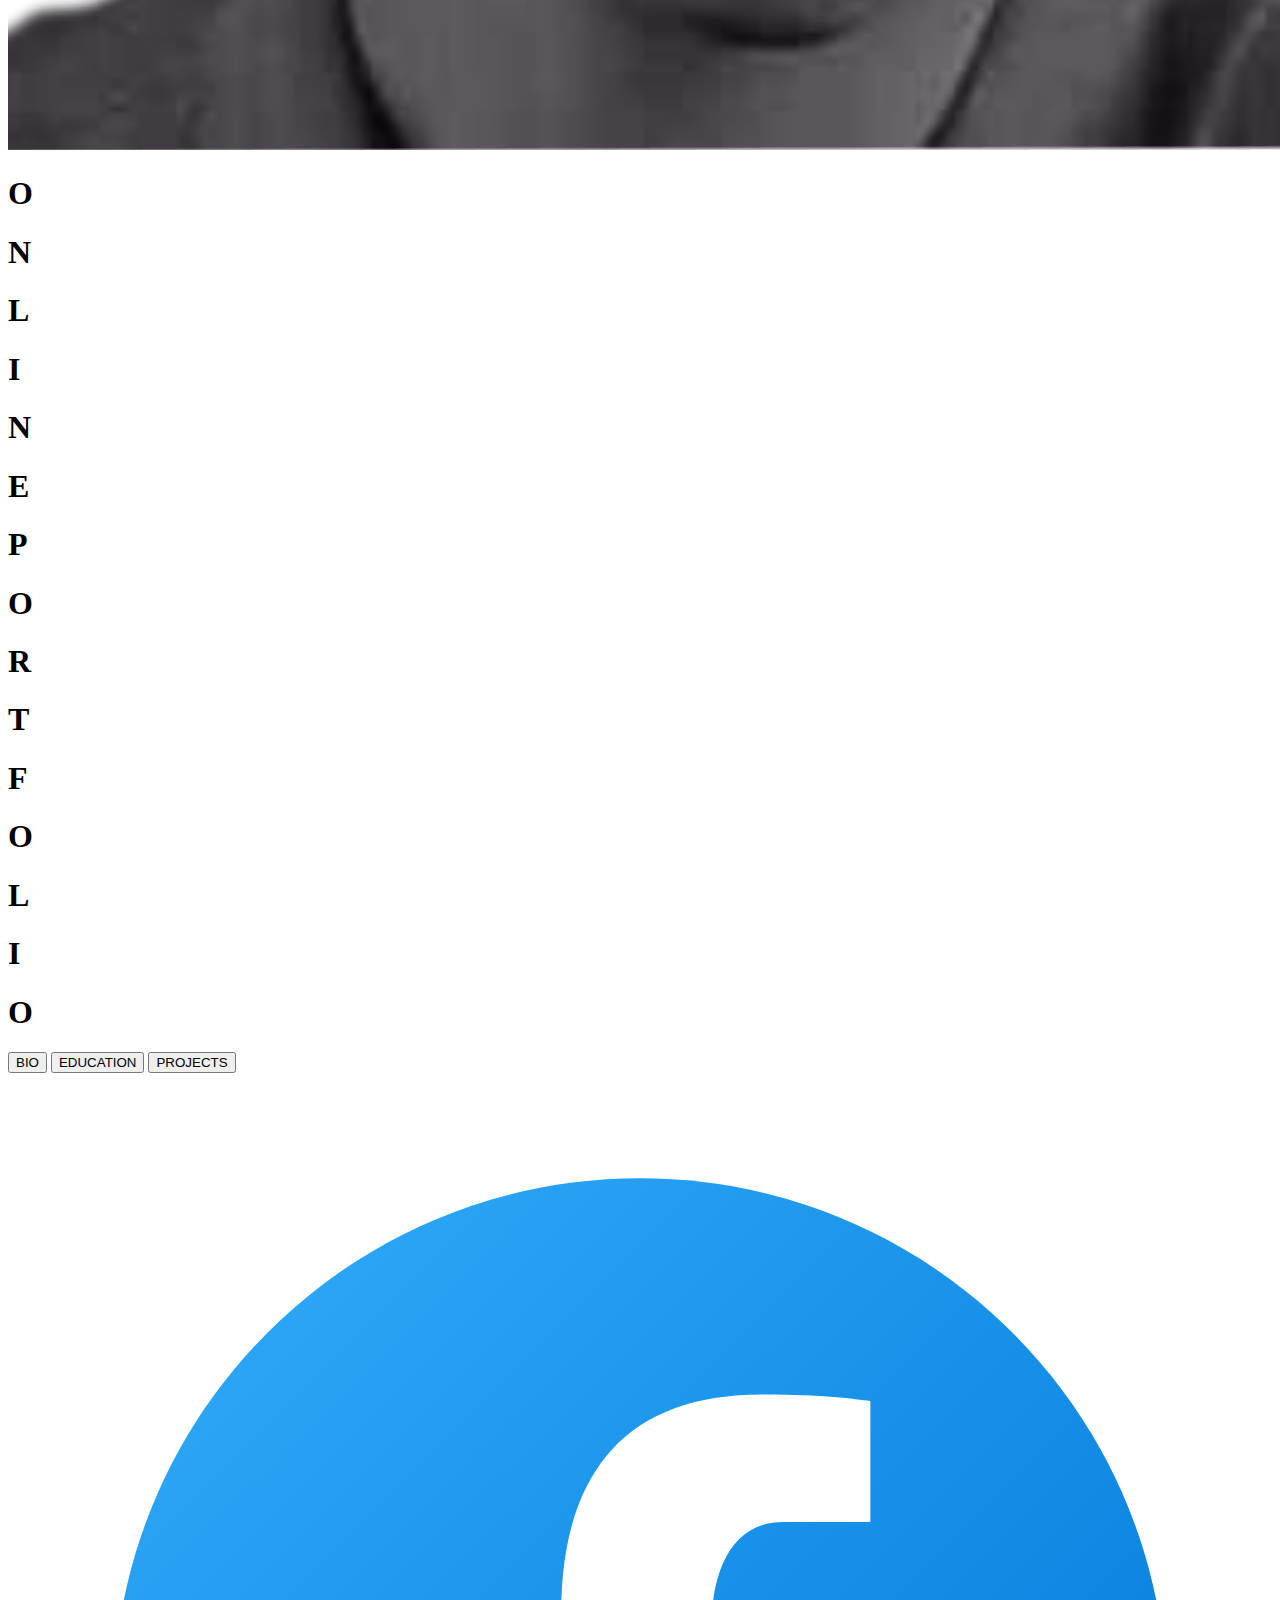
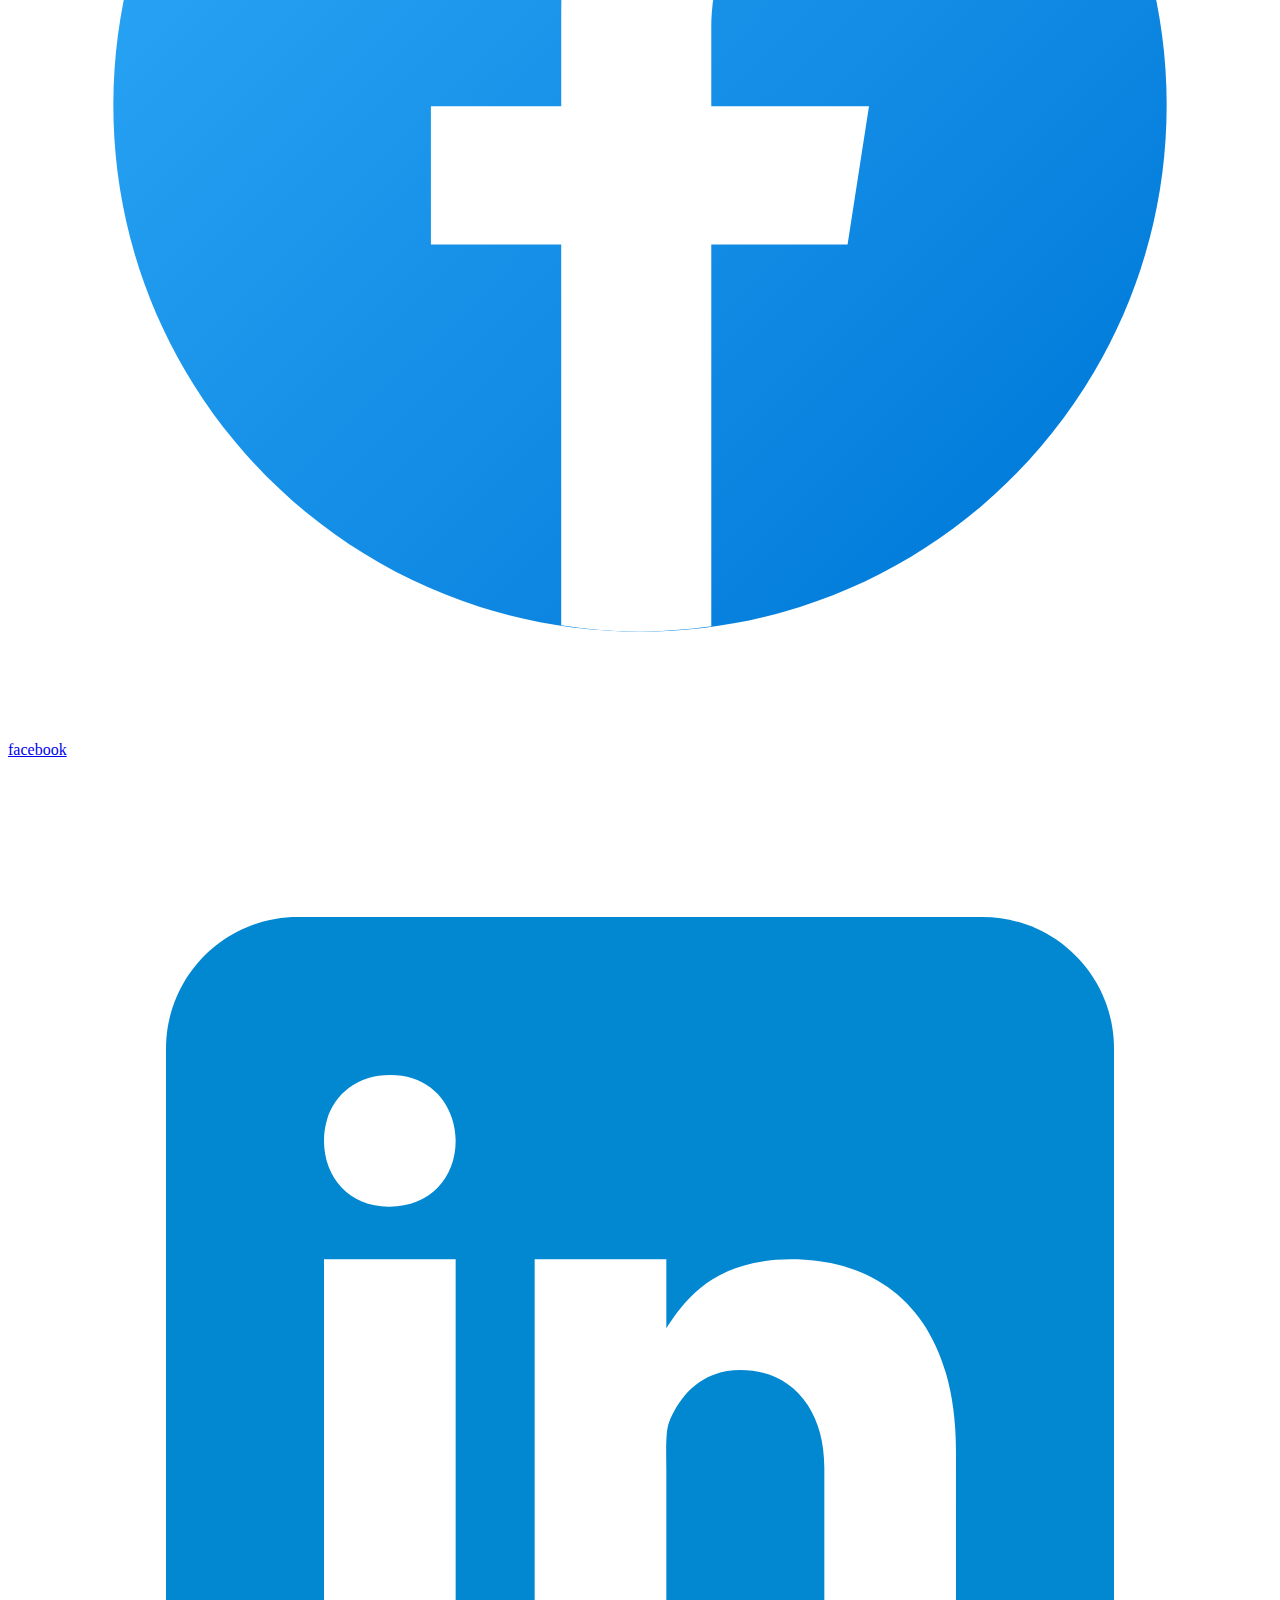
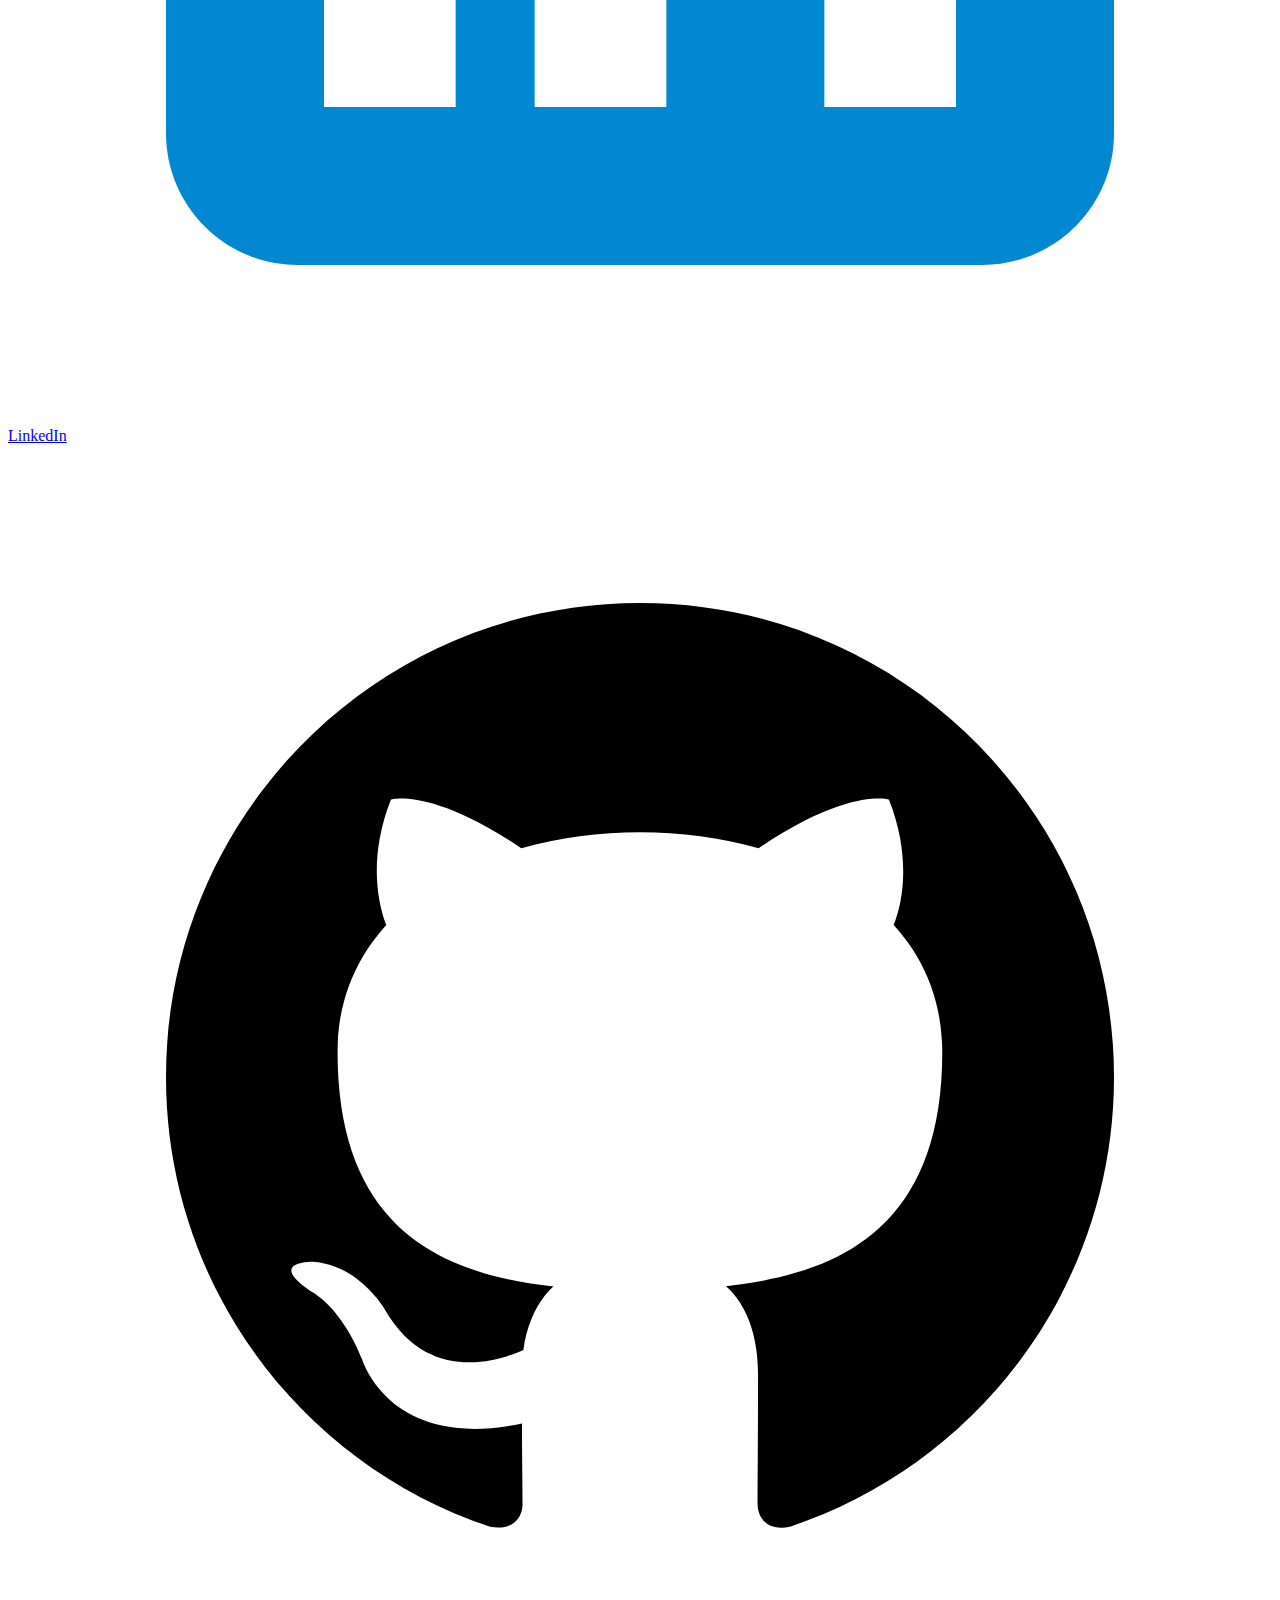
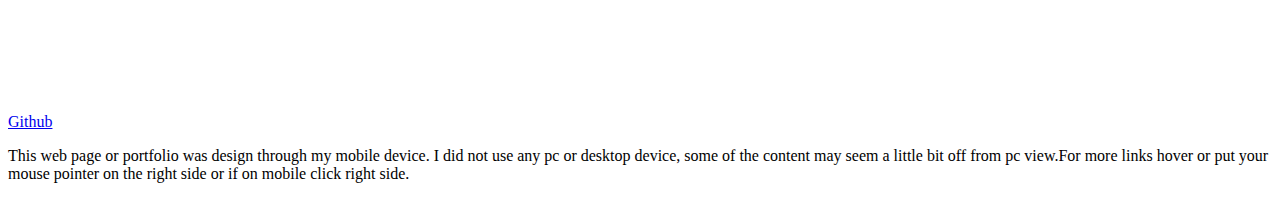
==== commit e8906e82: "update" ====
--- a/index.html
+++ b/index.html
@@ -34,13 +34,16 @@
     
  <div id = 'screen'></div>
     
-  <img src ="photos/BackgroundEraser_20220518_121129235.png" alt = "Thapelosl's image"> 
+   <div id = 'image-title'>
+  <img id = 'pic' src ="photos/BackgroundEraser_20220518_121129235.png" alt = "Thapelosl's image"> 
     
-  </header>
-   <!-- 
-  <div id  = 'main-title'>
-    <h1 class ='ch'>M</h1>
-    <h1 class ='ch'>Y</h1>
+   <div id  = 'main-title'>
+    <h1 class ='ch'>O</h1>
+    <h1 class ='ch'>N</h1>
+    <h1 class ='ch'>L</h1>
+    <h1 class ='ch'>I</h1>
+    <h1 class ='ch'>N</h1>
+    <h1 class ='ch'>E</h1>
     <h1 class ='ch'> </h1>
     <h1 class ='ch'>P</h1>
     <h1 class ='ch'>O</h1>
@@ -52,7 +55,10 @@
     <h1 class ='ch'>I</h1>
     <h1 class ='ch'>O</h1>
   </div>   
-  -->
+    </div>
+  </header>
+ 
+  
   <main>
     
     
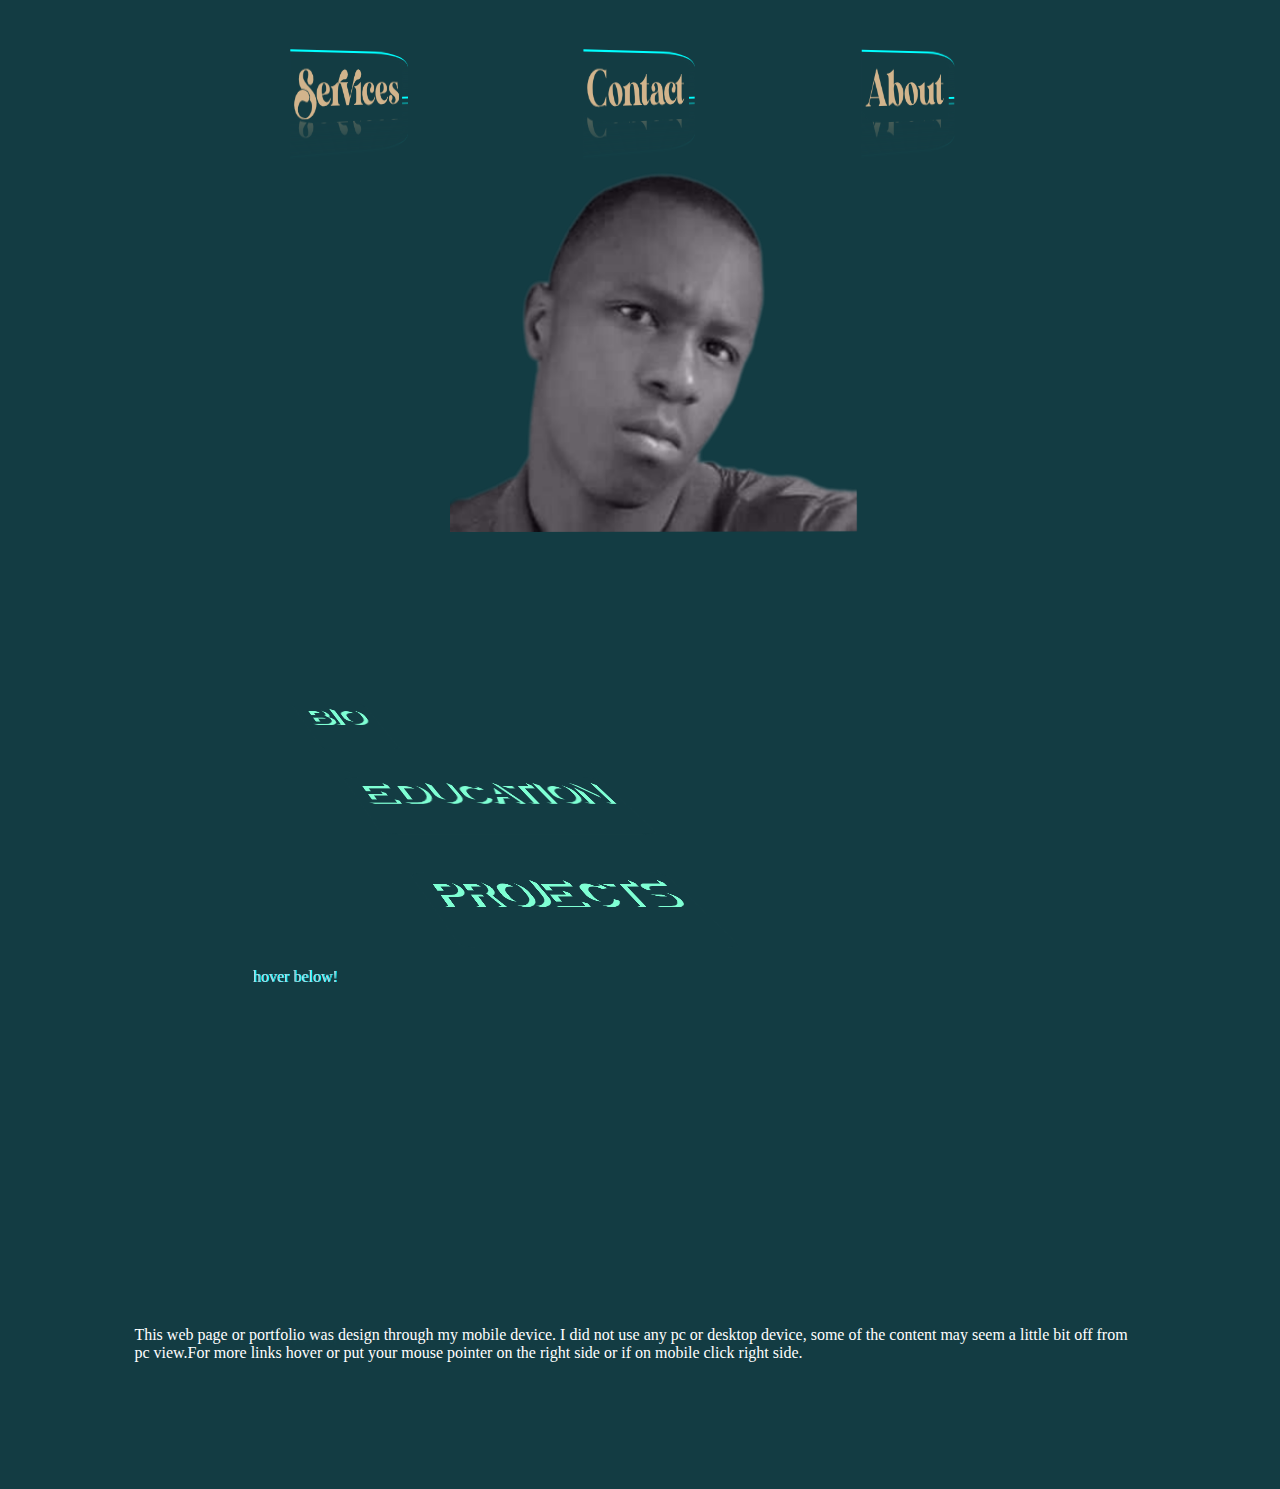
==== commit 063cce38: "update August" ====
--- a/index.html
+++ b/index.html
@@ -96,8 +96,9 @@
   
    </main>
     
+   <footer>
     <p id = 'end'>This web page or portfolio was design through my mobile device. I did not use any pc or desktop device, some of the content may seem a little bit off from pc view.For more links hover or put your mouse pointer on the right side or if on mobile click right side.</p>
-  
+  </footer>
     
 </body>
 </html>
--- a/mystyle.css
+++ b/mystyle.css
@@ -0,0 +1,1171 @@
+
+@font-face{
+  font-family: myfont1;
+  src: url(fonts/Ridie Demo/OpenType-TT/Ridie-Bold-fickerning.ttf);
+}
+
+@font-face{
+  font-family: myfont2;
+  src: url(fonts/ReliefGrotesk.ttf);
+}
+@font-face{
+  font-family: myfont3;
+  src: url(fonts/Bavista_Soulare.ttf);
+}
+@font-face{
+  font-family: myfont4;
+  src: url(fonts/HARD_ROCK.ttf);
+}
+
+@font-face{
+  font-family: myfont5;
+  src: url(fonts/EXPOSURE.ttf);
+}
+body{
+  position: relative;
+  background-color: rgb(19, 60, 67)
+}
+
+#nav-header{
+  margin-bottom: 30px;
+  display: flex;
+  flex-flow: row;
+  background-color: rgb(19, 60, 67);
+  width: 80%;
+  height: 15vh;
+  margin-left: 7%;
+  padding-left: 1%;
+}
+
+@media screen and (min-height: 768px) {
+  #nav-header{
+  display: flex;
+  flex-flow: row;
+  background-color: rgb(19, 60, 67);
+  width: 80%;
+  height: 5vh;
+  margin-left: 7%;
+    margin-top: 4%;
+  padding-left: 5%
+  
+}
+}
+@media screen and (max-width: 768px) {
+  #nav-header{
+  display: flex;
+  flex-flow: row;
+  background-color: rgb(19, 60, 67);
+  width: 80%;
+  height: 5vh;
+  margin-left: 3%;
+  padding-left: 2%;
+}
+}
+#about{
+  color: white;
+  font-size: 0.8rem;
+}
+
+.front{
+  position: relative;
+  border-bottom: 2px solid cyan;
+  border-top: 2px solid cyan;
+  border-bottom-left-radius: 31%;
+  border-top-right-radius: 31%;
+  margin-left: 17%;
+  padding-right: 1%;
+  width: max-content;
+  height: 13vh;
+  background-image: linear-gradient(0deg, rgb(19, 60, 67), rgba(19, 60, 67, 0.4));
+  -webkit-box-reflect: below 4px 0 linear-gradient(to bottom, rgba(0,0,0,0.0), rgba(0,0,0,0.4));
+  transform: perspective(1250px) rotateY(55deg);
+  align-content: center;
+  animation-name: move;
+  animation-duration: 11s;
+  animation-iteration-count: 1;
+  transition-duration: 2s;
+}
+
+@media screen and (max-width: 768px) {
+  .front{
+    margin-left: 45px;
+    height: 5vh;
+    width: 18vw;
+  }
+}
+
+@media screen and (max-width: 768px) {
+  .front:hover {
+    width: 22%;
+    border: 1px solid red;
+  }
+}
+
+@media screen and (min-height: 768px) {
+  .front{
+    height: 5vh;
+    margin-left: 9%;
+  }
+}
+
+.front:hover {
+  transform: rotateX(0deg) rotateY(0deg);
+  border: none;
+  z-index: 1;
+  transition-duration: 2s;
+}
+.backg:hover::before {
+  content: '';
+  border-bottom-left-radius: 25%;
+  filter: blur(1px);
+  border-top-right-radius: 25%;
+  position: absolute;
+  left: -2px;
+  background-image: conic-gradient(cyan 360deg, rgb(19, 60, 67) 5deg);
+  background-repeat: none-repeat;
+  width: calc(100% - 6px);
+  height: calc(100% - 27px);
+  z-index: -1;
+  transition-duration: 2s;
+  animation-name: backg-play;
+  animation-duration: 3s;
+  animation-iteration-count: infinite;
+}
+@media screen and (max-width: 768px){
+  .backg:hover::before {
+  content: '';
+  border-bottom-left-radius: 31%;
+  border-top-right-radius: 31%;
+  filter: blur(1px);
+  position: absolute;
+  left:  9px;
+    top: 1px;
+    background-image: conic-gradient(cyan 360deg, rgb(19, 60, 67) 5deg);
+  background-repeat: none-repeat;
+  width: calc(100% - 8px);
+  height: calc(100% -  7px);
+  z-index: -1;
+  transition-duration: 2s;
+  animation-name: backg-play;
+  animation-duration: 3s;
+  animation-iteration-count: infinite;
+}
+}
+
+@media screen and (min-height: 768px){
+  .backg:hover::before {
+  content: '';
+  border-bottom-left-radius: 25%;
+  filter: blur(1px);
+  border-top-right-radius: 25%;
+  position: absolute;
+  left: -2px;
+    top: 1px;
+  background-image: conic-gradient(cyan 360deg, rgb(19, 60, 67) 5deg);
+  background-repeat: none-repeat;
+  width: calc(100% - 6px);
+  height: calc(100% - 19px);
+  z-index: -1;
+  transition-duration: 2s;
+  animation-name: backg-play;
+  animation-duration: 3s;
+  animation-iteration-count: infinite;
+}
+}
+.menu-button{
+  color: tan;
+  margin-top: 2px;
+  margin-right: 1px;
+  font-family: myfont3;
+  font-size: 1.8rem;
+  border: none;
+  border-bottom-left-radius: 20%;
+  border-top-right-radius: 20%;
+  background-color: rgb(19, 60, 67);
+  transition-duration: 2s;
+}
+.menu-button:hover {
+  border: 1px solid white;
+  transition-duration: 2s;
+}
+
+@media screen and (max-width: 768px) {
+  .menu-button{
+  font-family: myfont1;
+  font-size: 1.5rem;
+  margin-left: 1%;
+  width: 119%;
+  border-bottom-left-radius: 31%;
+  border-top-right-radius: 31%;
+  background-color: rgb(19, 60, 67);
+  text-shadow: -2px 0px 0px purple;
+  transform: rotateY(40deg);
+  }
+}
+@media screen and (min-height: 768px) {
+  .menu-button{
+    font-size: 3.7em;
+  }
+}
+
+#main-title{
+  display: flex;
+  flex-flow: row;
+  top: 22%;
+  left: 9%;
+  width: max-content;
+  position: absolute;
+  transform: rotateY(-90deg);
+}
+@media screen and (max-width: 768px) {
+  #main-title{
+  display: flex;
+  flex-flow: row;
+  top: 22%;
+  left: 3%;
+  width: max-content;
+  position: absolute;
+  transform: rotateY(-90deg);
+}
+}
+@media screen and (min-height: 768px) {
+  #main-title{
+    display: flex;
+  flex-flow: row;
+  top: 22%;
+  left: 1%;
+  width: max-content;
+  position: absolute;
+  transform: rotateY(-90deg);
+  }
+}
+.ch{
+  margin-left: 20%;
+  font-family: myfont2;
+  font-size: 2rem;
+  color: aqua;
+  -webkit-box-reflect: below 4px 0 linear-gradient(to bottom, rgba(0,0,0,0.0), rgba(0,0,0,0.4));
+}
+@media screen and (max-width: 768px) {
+  .ch{
+  margin-left: 8%;
+  font-family: myfont2;
+  font-size: 1.7rem;
+  color: aqua;
+  -webkit-box-reflect: below 4px 0 linear-gradient(to bottom, rgba(0,0,0,0.0), rgba(0,0,0,0.4));
+}
+}
+@media screen and (min-height: 768px) {
+  .ch{
+  margin-left: 13%;
+  font-family: myfont2;
+  font-size: 3rem;
+  color: aqua;
+  -webkit-box-reflect: below 4px 0 linear-gradient(to bottom, rgba(0,0,0,0.0), rgba(0,0,0,0.4));
+}
+}
+img{
+  margin-top: 10px;
+  width: 20%;
+  height: 35%;
+  position: relative;
+  left: 35%;
+  transform: rotateY(0deg);
+  animation-name: roll-in;
+  animation-duration: 5s;
+  animation-iteration-count: 1;
+  transition-duration: 2s;
+}
+
+img:hover {
+  filter: opacity(12%);
+
+}
+
+@media screen and (max-width: 768px) {
+  img{
+  width: 25%;
+  height: 40%;
+  position: relative;
+  left: 35%;
+}
+}
+@media screen and (min-height: 768px) {
+  img{
+    margin-top: 20px;
+    width: 35%;
+    height: 50%;
+  }
+}
+
+main{
+  display: flex;
+  flex-flow: column;
+  margin-top: 25px;
+  width: 73%;
+  height: 50%;
+}
+@media screen and (min-height: 768px) {
+  
+ main{ 
+  display: flex;
+  flex-flow: column;
+   padding: 5%;
+ }
+  
+}
+
+#main-display{
+  position: relative;
+  border-radius: 6%;
+  display: flex;
+  flex-direction: column;
+  flex-flow: column;
+  flex-shrink: 1;
+  justify-items: center;
+  margin-left: 17%; 
+  margin-top: 4%;
+  width: 58%;
+  height: 81%;
+  transform: perspective(250px) rotateX(20deg) skewX(40deg);
+  transition-duration: 3s;
+}
+.main.backg::before {
+  position: absolute;
+  width: calc(100%);
+  height: calc(100%);
+  background-color: yellow;
+}
+
+@media screen and (min-height: 768px) {
+  main-display{
+    width: 71%;
+    height: 102%;
+    margin-left: 5%;
+  }
+}
+
+.display-button{
+  
+  border: 1px solid rgb(19, 60, 67);
+  border-radius: 6%;
+  width: max-content;
+  color: aquamarine;
+  margin-left: 25%;
+  padding-bottom: 7%;
+  font-family: myfont5;
+  font-size: 1.8rem;
+  background-color: rgb(19, 60, 67);
+  transform: rotateX(50deg);
+  transition-duration: 2s;
+}
+
+.display-button:hover {
+  color: tan;
+  font-size: 1.6rem;
+  border: 1px solid aquamarine;
+  border-radius: 30%;
+  padding: 7px;
+  font-family: myfont4;
+  text-shadow: none;
+  box-shadow: -1px 1px 30px aqua;
+  transform: scale(1.6) rotateX(-35deg) skewX(-25deg);
+  transition-duration: 2s 
+}
+@media screen and (max-width: 768px){
+  .display-button:hover {
+  color: tan;
+  font-size: 2rem;
+  border: 1px solid aquamarine;
+  border-radius: 30%;
+  padding: 7px;
+  font-family: myfont4;
+  text-shadow: none;
+  box-shadow: -1px 1px 30px aqua;
+  transform: scale(1.6) rotateX(-35deg) skewX(-25deg);
+  transition-duration: 2s 
+}
+}
+@media screen and (min-height: 768px){
+  .display-button:hover {
+  color: tan;
+  font-size: 4rem;
+  border: 1px solid aquamarine;
+  border-radius: 30%;
+  padding: 7px;
+  font-family: myfont4;
+  text-shadow: none;
+  box-shadow: -1px 1px 30px aqua;
+  transform: scale(1.6) rotateX(-35deg) skewX(-25deg);
+  transition-duration: 2s 
+    z-index: 2;
+}
+}
+
+@media screen and (min-height: 768px) {
+  .display-button{
+    font-size: 3em;
+  }
+}
+
+.projects-link{
+  color: purple;
+  width: max-content;
+  margin: 5%;
+}
+@media screen and (max-width: 768px) {
+  .projects-link{
+  width: max-content;
+  margin-bottom: 7%;
+    padding: 6%;
+  }
+}
+
+#end{
+margin: 10%;
+  color: white;
+  font-size: 1em;
+  }
+
+@media screen and (max-width: 768px){
+  #end{
+margin: 10%;
+  color: white;
+  font-size: 0.5em;
+  }
+}
+
+header{
+  width: auto;
+}
+
+#link-nav{
+  position:absolute;
+  left: 62%;
+  display: flex;
+  flex-flow: column;
+  width: 35vw;
+  -webkit-box-reflect: below 2px linear-gradient(to bottom, rgba(0,0,0,0.0), rgba(0,0,0,0.4));
+  overflow: hidden;
+}
+#link-nav::before {
+  content: 'hover below!';
+  color: lightblue;
+  align-self: center;
+  text-shadow: 1px 0px 0px aqua;
+}
+@media screen and (max-width: 768px){
+  #link-nav::before {
+  content: 'Tap below!';
+  color: lightblue;
+  align-self: center;
+  text-shadow: 1px 0px 0px aqua;
+}
+}
+@media screen and (max-width: 768px){
+  #link-nav{
+    position: relative;
+    margin-top: 30px;
+  left: 16%;
+  display: flex;
+  flex-flow: column;
+  width: 36vw;
+  overflow: hidden;
+    z-index: 1;
+  }
+}
+@media screen and (min-height: 768px){
+  
+  #link-nav{
+    position: relative;
+  left: 0;
+    top: 20px;
+  display: flex;
+  flex-flow: column;
+  width: 35vw;
+  -webkit-box-reflect: below 2px linear-gradient(to bottom, rgba(0,0,0,0.0), rgba(0,0,0,0.4));
+  overflow: hidden;
+  }
+}
+a{
+  display: flex;
+  flex-flow: row;
+  font-size: 2em;
+  margin: 10px;
+  padding-left: 10%;
+  width: 85%;
+  overflow: hidden;
+  color: steelblue;
+}
+h4{
+  color: white;
+}
+@media screen and (min-height: 768px){
+  h4{
+  color: white;
+    font-size: 2em;
+}
+}
+#facebook{
+  position: relative;
+  top: 170px;
+  transition-duration: 1s;
+}
+@media screen and (max-width: 768px){
+  #facebook{
+  position: relative;
+    font-size: 1em;
+  top: 170px;
+  transition-duration: 1s;
+}
+}
+
+#linkedin{
+  position: relative;
+  top: 110px;
+  transition-duration: 1s;
+}
+@media screen and (max-width: 768px){
+  #linkedin{
+  position: relative;
+    font-size: 1em;
+  top: 170px;
+  transition-duration: 1s;
+}
+}
+#github{
+  position: relative;
+  top: 50px;
+  transition-duration: 1s;
+}
+@media screen and (max-width: 768px){
+  #github{
+  position: relative;
+    font-size: 1em;
+  top: 170px;
+  transition-duration: 1s;
+}
+}
+svg{
+  width: 35px;
+  height: 35px;
+}
+@media screen and (max-width: 768px){
+  svg{
+  width: 20px;
+  height: 20px;
+}
+}
+#screen{
+  position: absolute;
+  display: flex;
+  flex-wrap: wrap;
+  flex-flow: column;
+  bottom: 5%;
+  list-style-type: none;
+  padding: 2px;
+  background-color: rgba(30, 69, 80,0.7);
+  border-radius: 6%;
+  box-shadow: 1px 1px 25px 1px cyan;
+  z-index: 2;
+  visibility: hidden;
+  
+}
+
+@media screen and (max-width: 768px), 
+       screen and (max-height: 1080px) {
+  #screen{
+  
+  position: absolute;
+    display: flex;
+    flex-wrap: wrap;
+    flex-shrink: 1;
+    flex-flow: column;
+  background-color: rgba(30, 69, 80,0.7);
+  border-radius: 6%;
+  box-shadow: 1px 1px 6px 1px cyan;
+  z-index: 2;
+  visibility: hidden;
+  }
+       }
+li{
+  color: wheat;
+
+}
+
+#back{
+  color: wheat;
+  position: relative;
+  margin-bottom: 1%;
+  margin-top: 3%;
+  width: max-content;
+  height: 14%;
+  visibility: hidden;
+  font-size: 1.6rem;
+  border-top-right-radius: 30%;
+  border-bottom-left-radius: 30%;
+  background-color: rgba(39, 69, 80,0.7);
+  box-shadow: 1px 2px 4px aqua;
+  transition-duration: 2s;
+}
+
+@media screen and (max-width: 768px) {
+  #back{
+    position: relative;
+    font-size: 1.5rem;
+    border-radius: 15%;
+    z-index: 2;
+    background-color: rgba(30, 69, 80,0.7);
+    transition-duration: 1s;
+  }       
+}
+@media screen and (min-height: 768px) {
+  #back{
+    width: 20%;
+    height: 30%;
+    font-size: 2rem;
+  }
+}
+#back:hover {
+  box-shadow: 14px 2px 45px 4px aquamarine;
+  border-top-left-radius: 30%;
+  border-bottom-right-radius: 30%;
+  border-top-right-radius: 0;
+  border-bottom-left-radius: 0;
+  color: aqua;
+  transform: scale(1.2);
+  z-index: 3;
+  transition-duration: 2s;
+}
+
+.variable-value{
+  box-shadow: -1px 2px 3px aquamarine;
+  display: flex;
+  flex-wrap: wrap;
+  flex-flow: row;
+  justify-items: center;
+  padding-left: 2%;
+  margin-left: 10px;
+  margin-bottom: 9px;
+  border-radius: 5%;
+  overflow: hidden;
+  transition-duration: 1s;
+}
+.variable-value:hover{
+  box-shadow: -25px 4px 105px aquamarine;
+  border-radius: 15%;
+  z-index: 2;
+  transition-duration: 1s;
+}
+
+@media screen and (max-width: 768px) {
+  .variable-value{
+    position: relative;
+    margin-left: 0;
+    margin-bottom: 9px;
+    margin-top: 4px;
+    padding-bottom: 10%;
+    box-shadow: 1px 2px 3px aquamarine;
+  display: flex;
+  flex-wrap: wrap;
+  flex-flow: row;
+    flex-grow: 1;
+}
+}
+
+@media screen and (min-height: 768px){
+  .variable-value{
+  box-shadow: -1px 2px 3px aquamarine;
+  display: flex;
+  flex-wrap: wrap;
+  flex-flow: row;
+  padding-left: 2%;
+   padding-bottom: 2%;
+    padding-top: 0;
+  margin-left: 5px;
+  margin-bottom: 12px;
+  border-radius: 5%;
+  overflow: hidden;
+  transition-duration: 1s;
+}
+}
+@keyframes backg-play{
+  0%{background-image: conic-gradient(cyan 360deg, rgb(19, 60, 67) 1deg);}
+  1%{background-image: conic-gradient(cyan 350deg, rgb(19, 60, 67) 1deg);}
+  2%{background-image: conic-gradient(cyan 340deg, rgb(19, 60, 67) 1deg);}
+  3%{background-image: conic-gradient(cyan 330deg, rgb(19, 60, 67) 1deg);}
+  4%{background-image: conic-gradient(cyan 320deg, rgb(19, 60, 67) 1deg);}
+  5%{background-image: conic-gradient(cyan 310deg, rgb(19, 60, 67) 1deg);}
+  6%{background-image: conic-gradient(cyan 300deg, rgb(19, 60, 67) 1deg);}
+  7%{background-image: conic-gradient(cyan 290deg, rgb(19, 60, 67) 1deg);}
+  8%{background-image: conic-gradient(cyan 280deg, rgb(19, 60, 67) 1deg);}
+  9%{background-image: conic-gradient(cyan 270deg, rgb(19, 60, 67) 1deg);}
+  10%{background-image: conic-gradient(cyan 260deg, rgb(19, 60, 67) 1deg);}
+  11%{background-image: conic-gradient(cyan 250deg, rgb(19, 60, 67) 1deg);}
+  12%{background-image: conic-gradient(cyan 240deg, rgb(19, 60, 67) 1deg);}
+  13%{background-image: conic-gradient(cyan 230deg, rgb(19, 60, 67) 1deg);}
+  14%{background-image: conic-gradient(cyan 220deg, rgb(19, 60, 67) 1deg);}
+  15%{background-image: conic-gradient(cyan 210deg, rgb(19, 60, 67) 1deg);}
+  16%{background-image: conic-gradient(cyan 200deg, rgb(19, 60, 67) 1deg);}
+  17%{background-image: conic-gradient(cyan 190deg, rgb(19, 60, 67) 1deg);}
+  18%{background-image: conic-gradient(cyan 180deg, rgb(19, 60, 67) 1deg);}
+  19%{background-image: conic-gradient(cyan 170deg, rgb(19, 60, 67) 1deg);}
+  20%{background-image: conic-gradient(cyan 160deg, rgb(19, 60, 67) 1deg);}
+  21%{background-image: conic-gradient(cyan 150deg, rgb(19, 60, 67) 1deg);}
+  22%{background-image: conic-gradient(cyan 140deg, rgb(19, 60, 67) 1deg);}
+  23%{background-image: conic-gradient(cyan 130deg, rgb(19, 60, 67) 1deg);}
+  24%{background-image: conic-gradient(cyan 120deg, rgb(19, 60, 67) 1deg);}
+  25%{background-image: conic-gradient(cyan 110deg, rgb(19, 60, 67) 1deg);}
+  26%{background-image: conic-gradient(cyan 100deg, rgb(19, 60, 67) 1deg);}
+  27%{background-image: conic-gradient(cyan 90deg, rgb(19, 60, 67) 1deg);}
+  28%{background-image: conic-gradient(cyan 80deg, rgb(19, 60, 67) 1deg);}
+  29%{background-image: conic-gradient(cyan 70deg, rgb(19, 60, 67) 1deg);}
+  30%{background-image: conic-gradient(cyan 60deg, rgb(19, 60, 67) 1deg);}
+  31%{background-image: conic-gradient(cyan 50deg, rgb(19, 60, 67) 1deg);}
+  32%{background-image: conic-gradient(cyan 40deg, rgb(19, 60, 67) 1deg);}
+  33%{background-image: conic-gradient(cyan 30deg, rgb(19, 60, 67) 1deg);}
+  34%{background-image: conic-gradient(cyan 20deg, rgb(19, 60, 67) 1deg);}
+  35%{background-image: conic-gradient(cyan 10deg, rgb(19, 60, 67) 1deg);}
+  
+  36%{background-image: conic-gradient(rgb(19, 60, 67) 360deg, cyan 1deg);}
+  37%{background-image: conic-gradient(rgb(19, 60, 67) 350deg, cyan 1deg);}
+  40%{background-image: conic-gradient(rgb(19, 60, 67) 340deg, cyan 1deg);}
+  41%{background-image: conic-gradient(rgb(19, 60, 67) 330deg, cyan 1deg);}
+  42%{background-image: conic-gradient(rgb(19, 60, 67) 320deg, cyan 1deg);}
+  43%{background-image: conic-gradient(rgb(19, 60, 67) 310deg, cyan 1deg);}
+  44%{background-image: conic-gradient(rgb(19, 60, 67) 300deg, cyan 1deg);}
+  45%{background-image: conic-gradient(rgb(19, 60, 67) 290deg, cyan 1deg);}
+  46%{background-image: conic-gradient(rgb(19, 60, 67) 280deg, cyan 1deg);}
+  47%{background-image: conic-gradient(rgb(19, 60, 67) 270deg, cyan 1deg);}
+  48%{background-image: conic-gradient(rgb(19, 60, 67) 260deg, cyan 1deg);}
+  49%{background-image: conic-gradient(rgb(19, 60, 67) 250deg, cyan 1deg);}
+  50%{background-image: conic-gradient(rgb(19, 60, 67) 240deg, cyan 1deg);}
+  51%{background-image: conic-gradient(rgb(19, 60, 67) 230deg, cyan 1deg);}
+  52%{background-image: conic-gradient(rgb(19, 60, 67) 220deg, cyan 1deg);}
+  53%{background-image: conic-gradient(rgb(19, 60, 67) 210deg, cyan 1deg);}
+  54%{background-image: conic-gradient(rgb(19, 60, 67) 200deg, cyan 1deg);}
+  55%{background-image: conic-gradient(rgb(19, 60, 67) 190deg, cyan 1deg);}
+  56%{background-image: conic-gradient(rgb(19, 60, 67) 180deg, cyan 1deg);}
+  57%{background-image: conic-gradient(rgb(19, 60, 67) 170deg, cyan 1deg);}
+  58%{background-image: conic-gradient(rgb(19, 60, 67) 160deg, cyan 1deg);}
+  59%{background-image: conic-gradient(rgb(19, 60, 67) 150deg, cyan 1deg);}
+  60%{background-image: conic-gradient(rgb(19, 60, 67) 140deg, cyan 1deg);}
+  61%{background-image: conic-gradient(rgb(19, 60, 67) 130deg, cyan 1deg);}
+  62%{background-image: conic-gradient(rgb(19, 60, 67) 120deg, cyan 1deg);}
+  63%{background-image: conic-gradient(rgb(19, 60, 67) 110deg, cyan 1deg);}
+  64%{background-image: conic-gradient(rgb(19, 60, 67) 100deg, cyan 1deg);}
+  65%{background-image: conic-gradient(rgb(19, 60, 67) 90deg, cyan 1deg);}
+  66%{background-image: conic-gradient(rgb(19, 60, 67) 80deg, cyan 1deg);}
+  67%{background-image: conic-gradient(rgb(19, 60, 67) 70deg, cyan 1deg);}
+  68%{background-image: conic-gradient(rgb(19, 60, 67) 60deg, cyan 1deg);}
+  69%{background-image: conic-gradient(rgb(19, 60, 67) 50deg, cyan 1deg);}
+  70%{background-image: conic-gradient(rgb(19, 60, 67) 40deg, cyan 1deg);}
+  71%{background-image: conic-gradient(rgb(19, 60, 67) 30deg, cyan 1deg);}
+  72%{background-image: conic-gradient(rgb(19, 60, 67) 20deg, cyan 1deg);}
+  73%{background-image: conic-gradient(rgb(19, 60, 67) 10deg, cyan 1deg);}
+  
+  
+}
+@keyframes move{
+  0%{
+    transform: rotateY(90deg);
+    box-shadow: 0px 0px 0px cyan;
+  }
+  1%{
+    transform: rotateY(88deg);
+    box-shadow: 0px 0px 0px cyan;
+  }
+  2%{
+    transform: rotateY(86deg);
+    box-shadow: 0px 0px 0px cyan;  
+  }
+  3%{
+    transform: rotateY(84deg);
+    box-shadow: 0px 0px 0px cyan;
+  }
+  4%{
+    transform: rotateY(82deg);
+    box-shadow: 0px 0px 0px cyan;
+  }
+  5%{
+    transform: rotateY(80deg);
+    box-shadow: 0px 0px 0px cyan;
+  }
+  6%{
+    transform: rotateY(78deg);
+    box-shadow: 0px 0px 0px cyan;
+  }
+  7%{
+    transform: rotateY(76deg);
+    box-shadow: 0px 0px 0px cyan;
+  }
+  8%{
+    transform: rotateY(74deg);
+    box-shadow: 0px 0px 0px cyan;
+  }
+  9%{
+    transform: rotateY(72deg);
+    box-shadow: 0px 0px 0px cyan;
+  }
+  10%{
+    transform: rotateY(70deg);
+    box-shadow: 0px 0px 0px cyan;
+  }
+  11%{
+    transform: rotateY(68deg);
+    box-shadow: 0px 0px 0px cyan;
+  }
+  12%{
+    transform: rotateY(66deg);
+    box-shadow: 0px 0px 0px cyan;
+  }
+  13%{
+    transform: rotateY(64deg);
+    box-shadow: 0px 0px 0px cyan;
+  }
+  14%{
+    transform: rotateY(62deg);
+    box-shadow: 0px 0px 0px cyan;
+  }
+  15%{
+    transform: rotateY(60deg);
+    box-shadow: 0px 0px 0px cyan;
+  }
+  16%{
+    transform: rotateY(58deg);
+    box-shadow: 0px 0px 0px cyan;
+  }
+  17%{
+    transform: rotateY(56deg);
+    box-shadow: 0px 0px 0px cyan;
+  }
+  18%{
+    transform: rotateY(54deg);
+    box-shadow: 0px 0px 0px cyan;
+  }
+  19%{
+    transform: rotateY(52deg);
+    box-shadow: 0px 0px 0px cyan;
+  }
+  20%{
+    transform: rotateY(50deg);
+    box-shadow: 0px 0px 0px cyan;
+  }
+  21%{
+    transform: rotateY(48deg);
+    box-shadow: 0px 0px 0px cyan;
+  }
+  22%{
+    transform: rotateY(46deg);
+    box-shadow: 0px 0px 0px cyan;
+  }
+  23%{
+    transform: rotateY(44deg);
+    box-shadow: 0px 0px 0px cyan;
+  }
+  24%{
+    transform: rotateY(42deg);
+    box-shadow: 0px 0px 0px cyan;
+  }
+}
+
+
+@keyframes shadow{
+  0%{
+    transform: scale(0.1);
+    color: rgb(19, 60,67);
+    
+  }
+    1%{
+    transform: scale(0.2);
+    color: rgb(19, 60,67);
+  }
+    2%{
+    transform: scale(0.3);
+    color: rgb(19, 60,67);
+  }
+    3%{
+    transform: scale(0.4);
+    color: rgb(19, 60,67);
+  }
+    4%{
+    transform: scale(0.5);
+    color: rgb(19, 60,67);
+  }
+    5%{
+    transform: scale(0.6);
+    color: rgb(19, 60,67);
+  }
+    6%{
+    transform: scale(0.7);
+    color: rgb(19, 60,67);
+  }
+    7%{
+    transform: scale(0.8);
+    color: rgb(19, 60,67);
+  }
+    8%{
+    transform: scale(0.9);
+    color: rgb(19, 60,67);
+  }
+    9%{
+    transform: scale(1);
+    color: rgb(19, 60,67);
+      
+  }
+    10%{
+    transform: scale(1.1);
+    color: rgb(19, 60,67);
+  }
+  
+}
+
+
+@keyframes roll-in{
+  0%{
+    rotate: -320deg;
+    translate: -580px 0px;
+    border-radius: 50%;
+    z-index: 1;
+    -webkit-box-reflect: none;
+  }
+  1%{
+    rotate: -310deg;
+    translate: -560px 0px;
+    border-radius: 50%;
+    z-index: 1;
+    -webkit-box-reflect: none;
+  }
+  3%{
+    rotate: -300deg;
+    translate: -540px 0px;
+    border-radius: 50%;
+    z-index: 1;
+    -webkit-box-reflect: none;
+  }
+  4%{
+    rotate: -290deg;
+    translate: -520px 0px;
+    border-radius: 50%;
+    z-index: 1;
+    -webkit-box-reflect: none;
+  }
+  5%{
+    rotate: -280deg;
+    translate: -500px 0px;
+    border-radius: 50%;
+    z-index: 1;
+    -webkit-box-reflect: none;
+  }
+  6%{
+    rotate: -270deg;
+    translate: -480px 0px;
+    border-radius: 50%;
+    z-index: 1;
+    -webkit-box-reflect: none;
+  }
+  7%{
+    rotate: -260deg;
+    translate: -460px 0px;
+    border-radius: 50%;
+    z-index: 1;
+    -webkit-box-reflect: none;
+  }
+  8%{
+    rotate: -250deg;
+    translate: -440px 0px;
+    border-radius: 50%;
+    z-index: 1;
+    -webkit-box-reflect: none;
+  }
+  9%{
+    rotate: -240deg;
+    translate: -420px 0px;
+    border-radius: 50%;
+    z-index: 1;
+    -webkit-box-reflect: none;
+  }
+  10%{
+    rotate: -220deg;
+    translate: -400px 0px;
+    border-radius: 50%;
+    z-index: 1;
+    -webkit-box-reflect: none;
+  }
+  
+  11%{
+    rotate: -210deg;
+    translate: -380px 0px;
+    border-radius: 50%;
+    z-index: 1;
+    -webkit-box-reflect: none;
+  }
+  12%{
+    rotate: -200deg;
+    translate: -360px 0px;
+    border-radius: 50%;
+    z-index: 1;
+    -webkit-box-reflect: none;
+  }
+  13%{
+    rotate: -190deg;
+    translate: -340px 0px;
+    border-radius: 50%;
+    z-index: 1;
+    -webkit-box-reflect: none;
+  }
+  14%{
+    rotate: -180deg;
+    translate: -320px 0px;
+    border-radius: 50%;
+    z-index: 1;
+    -webkit-box-reflect: none;
+  }
+  15%{
+    rotate: -170deg;
+    translate: -300px 0px;
+    border-radius: 50%;
+    z-index: 1;
+    -webkit-box-reflect: none;
+  }
+  16%{
+    rotate: -160deg;
+    translate: -280px 0px;
+    border-radius: 50%;
+    z-index: 1;
+    -webkit-box-reflect: none;
+  }
+  17%{
+    rotate: -150deg;
+    translate: -260px 0px;
+    border-radius: 50%;
+    z-index: 1;
+    -webkit-box-reflect: none;
+  }
+  18%{
+    rotate: -140deg;
+    translate: -240px 0px;
+    border-radius: 50%;
+    z-index: 1;
+    -webkit-box-reflect: none;
+  }
+  19%{
+    rotate: -130deg;
+    translate: -220px 0px;
+    border-radius: 50%;
+    z-index: 1;
+    -webkit-box-reflect: none;
+  }
+  20%{
+    rotate: -120deg;
+    translate: -200px 0px;
+    border-radius: 50%;
+    z-index: 1;
+    -webkit-box-reflect: none;
+  }
+  21%{
+    rotate: -110deg;
+    translate: -200px 0px;
+    border-radius: 50%;
+    z-index: 1;
+    -webkit-box-reflect: none;
+  }
+  22%{
+    rotate: -100deg;
+    translate: -180px 0px;
+    border-radius: 50%;
+    z-index: 1;
+    -webkit-box-reflect: none;
+  }
+  23%{
+    rotate: -90deg;
+    translate: -160px 0px;
+    border-radius: 50%;
+    z-index: 1;
+    -webkit-box-reflect: none;
+  }
+  24%{
+    rotate: -80deg;
+    translate: -140px 0px;
+    border-radius: 50%;
+    z-index: 1;
+    -webkit-box-reflect: none;
+  }
+  25%{
+    rotate: -70deg;
+    translate: -120px 0px;
+    border-radius: 50%;
+    z-index: 1;
+    -webkit-box-reflect: none;
+  }
+  26%{
+    rotate: -60deg;
+    translate: -100px 0px;
+    border-radius: 50%;
+    z-index: 1;
+    -webkit-box-reflect: none;
+  }
+  27%{
+    rotate: -50deg;
+    translate: -80px 0px;
+    border-radius: 50%;
+    z-index: 1;
+    -webkit-box-reflect: none;
+  }
+  28%{
+    rotate: -40deg;
+    translate: -60px 0px;
+    border-radius: 50%;
+    z-index: 1;
+    -webkit-box-reflect: none;
+  }
+  29%{
+    rotate: -20deg;
+    translate: -40px 0px;
+    border-radius: 50%;
+    z-index: 1;
+    -webkit-box-reflect: none;
+  }
+  30%{
+    rotate: -10deg;
+    translate: -20px 0px;
+    border-radius: 50%;
+    z-index: 1;
+    -webkit-box-reflect: none;
+  }
+  31%{
+    rotate: 0deg;
+    translate: 0px 0px;
+    -webkit-box-reflect: none;
+  }
+}
+
+@keyframes rotating{
+  10%{
+    background-image: linear-gradient(10deg, cyan, aqua, aquamarine, lime);
+  }
+  20%{
+    background-image: linear-gradient(20deg, cyan, aqua, aquamarine, lime);
+  }
+  30%{
+    background-image: linear-gradient(30deg, cyan, aqua, aquamarine, lime);
+  }
+  40%{
+    background-image: linear-gradient(40deg, cyan, aqua, aquamarine, lime);
+  }
+  50%{
+    background-image: linear-gradient(50deg, cyan, aqua, aquamarine, lime);
+  }
+  60%{
+    background-image: linear-gradient(60deg, cyan, aqua, aquamarine, lime);
+  }
+  70%{
+    background-image: linear-gradient(70deg, cyan, aqua, aquamarine, lime);
+  }
+  80%{
+    background-image: linear-gradient(80deg, cyan, aqua, aquamarine, lime);
+  }
+  90%{
+    background-image: linear-gradient(90deg, cyan, aqua, aquamarine, lime);
+  }
+}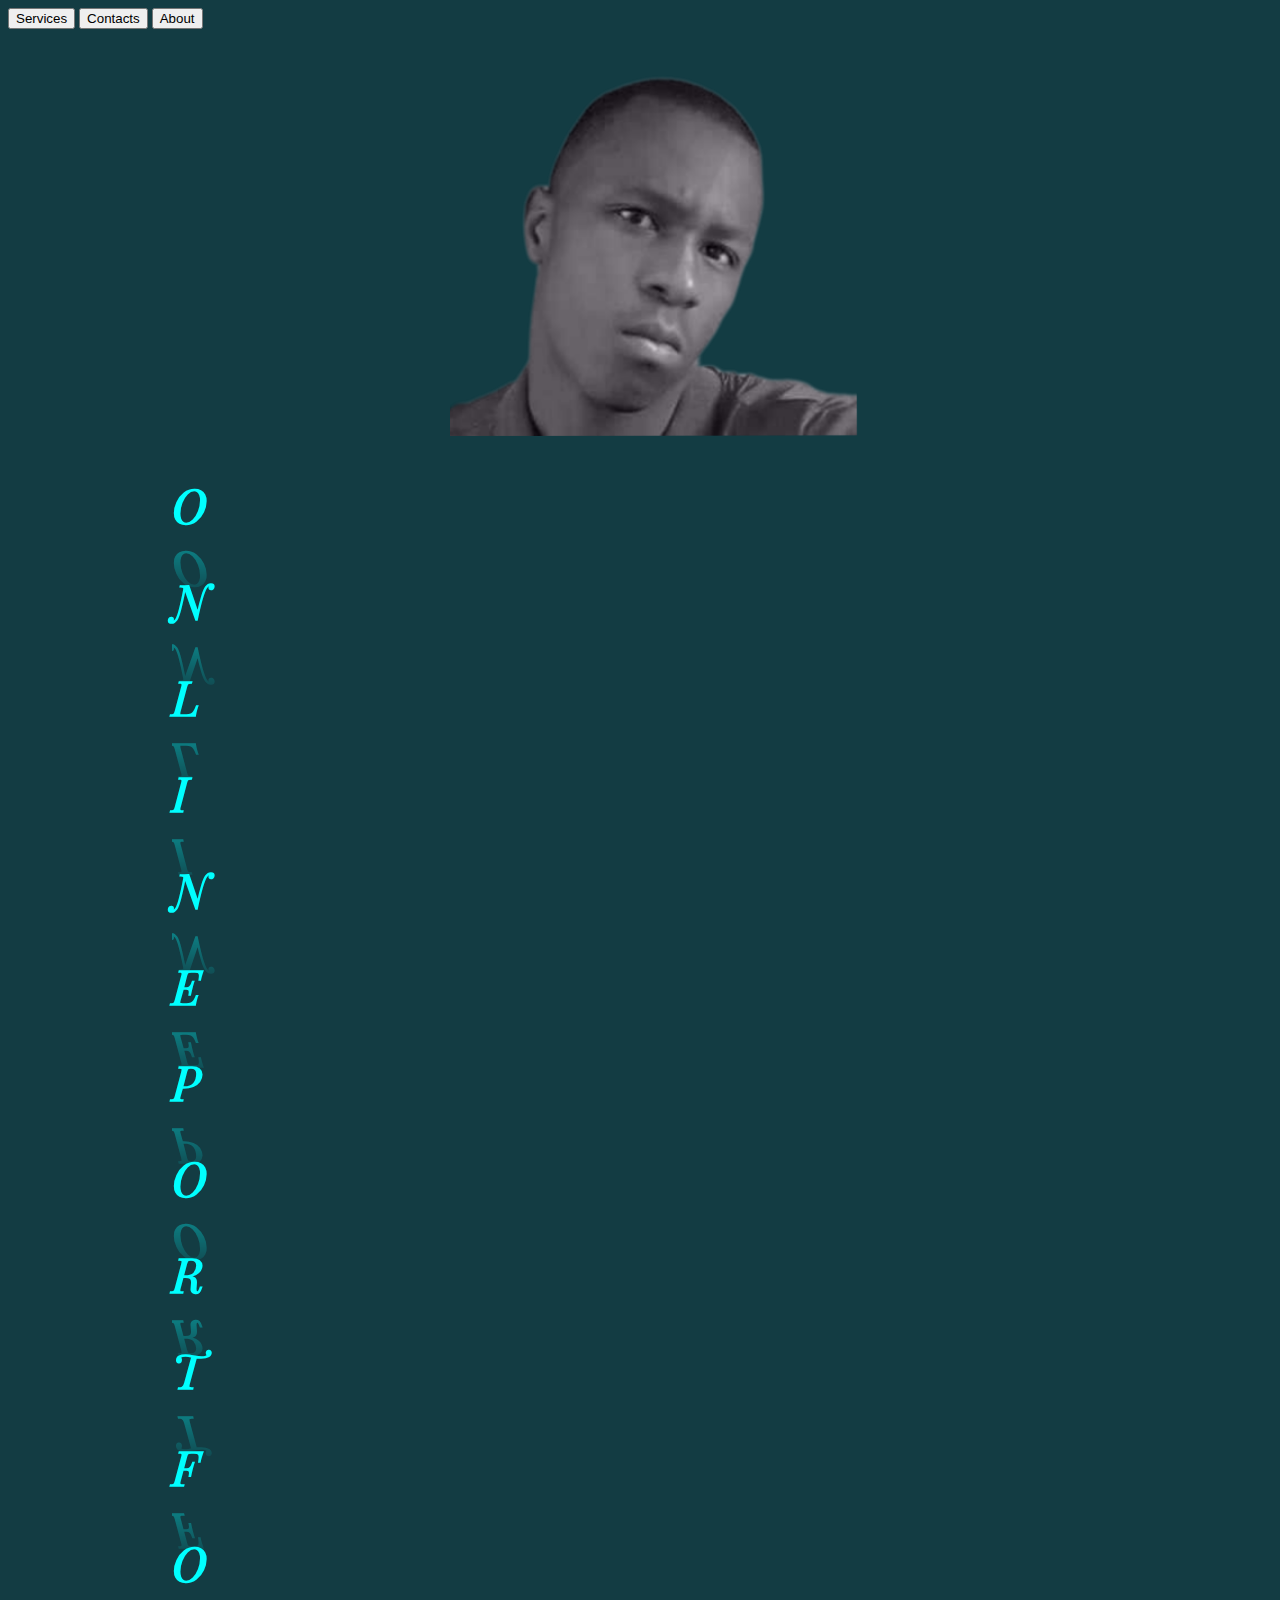
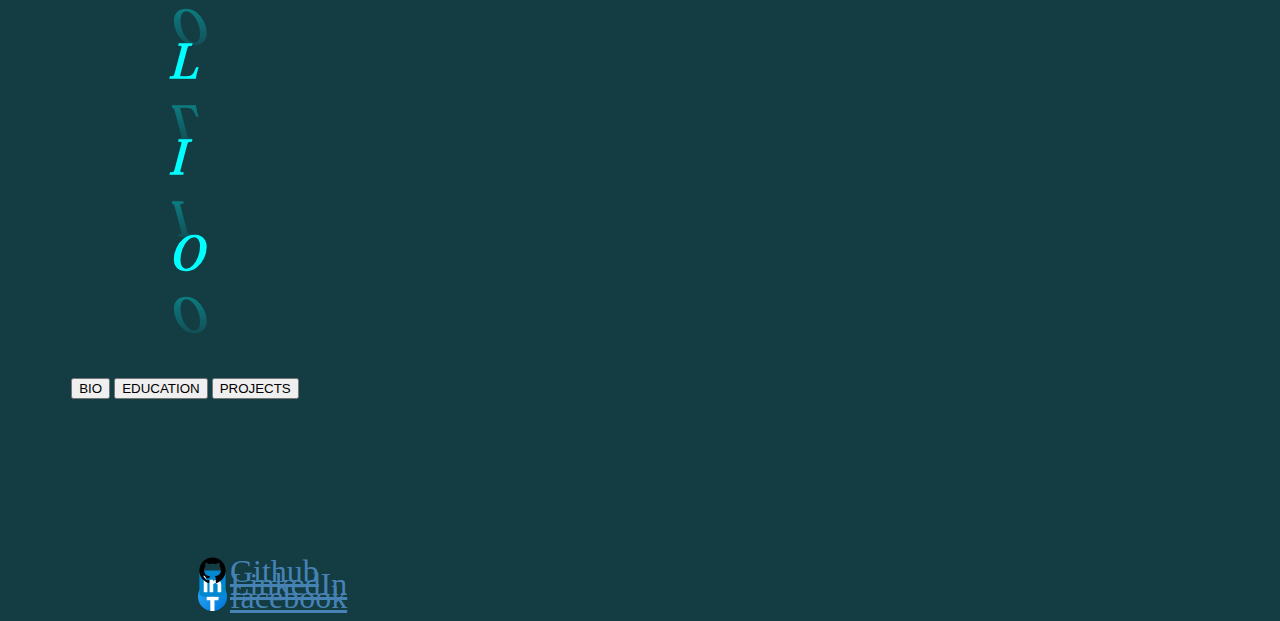
==== commit f59818ae: "update" ====
--- a/index.html
+++ b/index.html
@@ -3,42 +3,29 @@
 <html>
 <head>
   <meta http-equiv="CONTENT-TYPE" content="text/html; charset=UTF-8">
-  <meta name ='Thapelo portfolio' content="My Personal infor">
-  <title>Thapelo's portfolio!</title>
-    
-<script src = 'MyScript.js' defer ></script>
-    
-<link rel = "stylesheet" href = "mystyle.css">
+  <title>Thapz online portfolio!</title>
+  <link rel = "stylesheet" href = "mystyle.css">
+  <link rel = "stylesheet" href = "mobile.css">
+  <link rel = "stylesheet" href = "animation.css">
+  
+  <script src= "Script.js" defer></script>
+<script src= "screen.js"  defer></script>
 </head>
 
-  <body>
-
+<body>
+  
   <header>
-    
-  <nav id = 'nav-header'>
-    
-    <div id = 'service-backg' class = 'front backg'>
-      <button class = 'menu-button' onclick = 'services()'>Services</button>
-    </div>
-    
-    <div id = 'contact-backg' class = 'front backg'>
-    <button class = 'menu-button' onclick = 'contactInfor()'>Contact</button>
-   </div> 
-    
-    <div id = 'about-backg' class = 'front backg'>
-    <button class = 'menu-button' onclick = 'about()'>About</button>
-    </div> 
-    
+    <nav id = "header-nav">
+     <button class = "header-button" onclick = 'service()'>Services</button>
+    <button class = "header-button" onclick = 'contacts()'>Contacts</button>
+    <button class = "header-button" onclick = 'about()'>About</butto>
     </nav>
     
-    
- <div id = 'screen'></div>
-    
-   <div id = 'image-title'>
-  <img id = 'pic' src ="photos/BackgroundEraser_20220518_121129235.png" alt = "Thapelosl's image"> 
-    
-   <div id  = 'main-title'>
-    <h1 class ='ch'>O</h1>
+    <div id = "header-image">
+    <img src="photos/BackgroundEraser_20220518_121129235.png" alt="Thapelo's image">
+      
+      <div id = "ch-container">
+   <h1 class ='ch'>O</h1>
     <h1 class ='ch'>N</h1>
     <h1 class ='ch'>L</h1>
     <h1 class ='ch'>I</h1>
@@ -54,51 +41,42 @@
     <h1 class ='ch'>L</h1>
     <h1 class ='ch'>I</h1>
     <h1 class ='ch'>O</h1>
-  </div>   
-    </div>
+      </div>
+  </div>
+    
   </header>
- 
   
   <main>
+    <div id =  "main-display-container">
+      <button class = "main-button" onclick = 'bio()'>BIO</button>
+      <button class = "main-button" onclick = 'edu()'>EDUCATION</button>
+      <button class = "main-button" onclick = 'project()'>PROJECTS</button>
+    </div>
     
-    
-  <div id = 'main-display' class = 'main-backg'>
-    
-  <button id = 'bio' class = 'display-button' onclick = 'bioInfor()'>BIO</button>
-  <button id = 'education' class = 'display-button' onclick = 'edu()'>EDUCATION</button>
-  <button id = 'projects' class = 'display-button' onclick = 'projects()'>PROJECTS</button>
-  
-  </div>
-    
-    <nav id = 'link-nav'>
-    <a id = "facebook" href = "https://www.facebook.com/migthyp.thapz" target = "_blank">
+    <nav id = 'main-nav'>
+      <a id = "facebook" class = "link-buttons" href = "https://www.facebook.com/migthyp.thapz" target = "_blank">
     <svg xmlns="http://www.w3.org/2000/svg" x="0px" y="0px" viewBox="0 0 48 48">
 <linearGradient id="Ld6sqrtcxMyckEl6xeDdMa_uLWV5A9vXIPu_gr1" x1="9.993" x2="40.615" y1="9.993" y2="40.615" gradientUnits="userSpaceOnUse"><stop offset="0" stop-color="#2aa4f4"></stop><stop offset="1" stop-color="#007ad9"></stop></linearGradient><path fill="url(#Ld6sqrtcxMyckEl6xeDdMa_uLWV5A9vXIPu_gr1)" d="M24,4C12.954,4,4,12.954,4,24s8.954,20,20,20s20-8.954,20-20S35.046,4,24,4z"></path><path fill="#fff" d="M26.707,29.301h5.176l0.813-5.258h-5.989v-2.874c0-2.184,0.714-4.121,2.757-4.121h3.283V12.46 c-0.577-0.078-1.797-0.248-4.102-0.248c-4.814,0-7.636,2.542-7.636,8.334v3.498H16.06v5.258h4.948v14.452 C21.988,43.9,22.981,44,24,44c0.921,0,1.82-0.084,2.707-0.204V29.301z"></path>
 </svg>
     facebook</a>
-    
-    
-    <a id = "linkedin"	 href = "https://www.linkedin.com/in/petrick-sikhosana-336510119" target = "_blank">
+      
+      <a id = "linkedin"	 class = "link-buttons" href = "https://www.linkedin.com/in/petrick-sikhosana-336510119" target = "_blank">
     
     <svg xmlns="http://www.w3.org/2000/svg" x="0px" y="0px" viewBox="0 0 48 48">
 <path fill="#0288D1" d="M42,37c0,2.762-2.238,5-5,5H11c-2.761,0-5-2.238-5-5V11c0-2.762,2.239-5,5-5h26c2.762,0,5,2.238,5,5V37z"></path><path fill="#FFF" d="M12 19H17V36H12zM14.485 17h-.028C12.965 17 12 15.888 12 14.499 12 13.08 12.995 12 14.514 12c1.521 0 2.458 1.08 2.486 2.499C17 15.887 16.035 17 14.485 17zM36 36h-5v-9.099c0-2.198-1.225-3.698-3.192-3.698-1.501 0-2.313 1.012-2.707 1.99C24.957 25.543 25 26.511 25 27v9h-5V19h5v2.616C25.721 20.5 26.85 19 29.738 19c3.578 0 6.261 2.25 6.261 7.274L36 36 36 36z"></path>
 </svg>
     LinkedIn</a>
-    
-   
-    <a id = 'github' href = 'https://github.com/Thapelo12345' target = '_blank'>
+      
+      <a id = 'github' class = "link-buttons" href = 'https://github.com/Thapelo12345' target = '_blank'>
     <svg xmlns="http://www.w3.org/2000/svg" x="0px" y="0px" viewBox="0 0 32 32">
 <path fill-rule="evenodd" d="M 16 4 C 9.371094 4 4 9.371094 4 16 C 4 21.300781 7.4375 25.800781 12.207031 27.386719 C 12.808594 27.496094 13.027344 27.128906 13.027344 26.808594 C 13.027344 26.523438 13.015625 25.769531 13.011719 24.769531 C 9.671875 25.492188 8.96875 23.160156 8.96875 23.160156 C 8.421875 21.773438 7.636719 21.402344 7.636719 21.402344 C 6.546875 20.660156 7.71875 20.675781 7.71875 20.675781 C 8.921875 20.761719 9.554688 21.910156 9.554688 21.910156 C 10.625 23.746094 12.363281 23.214844 13.046875 22.910156 C 13.15625 22.132813 13.46875 21.605469 13.808594 21.304688 C 11.144531 21.003906 8.34375 19.972656 8.34375 15.375 C 8.34375 14.0625 8.8125 12.992188 9.578125 12.152344 C 9.457031 11.851563 9.042969 10.628906 9.695313 8.976563 C 9.695313 8.976563 10.703125 8.65625 12.996094 10.207031 C 13.953125 9.941406 14.980469 9.808594 16 9.804688 C 17.019531 9.808594 18.046875 9.941406 19.003906 10.207031 C 21.296875 8.65625 22.300781 8.976563 22.300781 8.976563 C 22.957031 10.628906 22.546875 11.851563 22.421875 12.152344 C 23.191406 12.992188 23.652344 14.0625 23.652344 15.375 C 23.652344 19.984375 20.847656 20.996094 18.175781 21.296875 C 18.605469 21.664063 18.988281 22.398438 18.988281 23.515625 C 18.988281 25.121094 18.976563 26.414063 18.976563 26.808594 C 18.976563 27.128906 19.191406 27.503906 19.800781 27.386719 C 24.566406 25.796875 28 21.300781 28 16 C 28 9.371094 22.628906 4 16 4 Z"></path>
 </svg>
     Github</a>
+    </nav>
     
-    </nav>
+  </main>
   
-   </main>
-    
-   <footer>
-    <p id = 'end'>This web page or portfolio was design through my mobile device. I did not use any pc or desktop device, some of the content may seem a little bit off from pc view.For more links hover or put your mouse pointer on the right side or if on mobile click right side.</p>
-  </footer>
-    
+  <footer></footer>
+  
 </body>
 </html>
--- a/mystyle.css
+++ b/mystyle.css
@@ -6,11 +6,11 @@
 
 @font-face{
   font-family: myfont2;
-  src: url(fonts/ReliefGrotesk.ttf);
+  src: url(fonts/PlayfairDisplay-Italic.ttf);
 }
 @font-face{
   font-family: myfont3;
-  src: url(fonts/Bavista_Soulare.ttf);
+  src: url(fonts/Bavista_Soulare.ttf)
 }
 @font-face{
   font-family: myfont4;
@@ -19,7 +19,7 @@
 
 @font-face{
   font-family: myfont5;
-  src: url(fonts/EXPOSURE.ttf);
+  src: url(fonts/PlayfairDisplay-Bold.ttf);
 }
 body{
   position: relative;
@@ -50,7 +50,7 @@
   
 }
 }
-@media screen and (max-width: 768px) {
+@media screen and (min-width: 428px) {
   #nav-header{
   display: flex;
   flex-flow: row;
@@ -74,7 +74,7 @@
   border-top-right-radius: 31%;
   margin-left: 17%;
   padding-right: 1%;
-  width: max-content;
+  width: 9vw;
   height: 13vh;
   background-image: linear-gradient(0deg, rgb(19, 60, 67), rgba(19, 60, 67, 0.4));
   -webkit-box-reflect: below 4px 0 linear-gradient(to bottom, rgba(0,0,0,0.0), rgba(0,0,0,0.4));
@@ -120,11 +120,12 @@
   filter: blur(1px);
   border-top-right-radius: 25%;
   position: absolute;
-  left: -2px;
+  left: -1px;
+  top: 1px;
   background-image: conic-gradient(cyan 360deg, rgb(19, 60, 67) 5deg);
   background-repeat: none-repeat;
   width: calc(100% - 6px);
-  height: calc(100% - 27px);
+  height: calc(100% - 15px);
   z-index: -1;
   transition-duration: 2s;
   animation-name: backg-play;
@@ -138,12 +139,12 @@
   border-top-right-radius: 31%;
   filter: blur(1px);
   position: absolute;
-  left:  9px;
+  left:  7px;
     top: 1px;
     background-image: conic-gradient(cyan 360deg, rgb(19, 60, 67) 5deg);
   background-repeat: none-repeat;
-  width: calc(100% - 8px);
-  height: calc(100% -  7px);
+  width: calc(100% - 18px);
+  height: calc(100% -  5px);
   z-index: -1;
   transition-duration: 2s;
   animation-name: backg-play;
@@ -163,8 +164,8 @@
     top: 1px;
   background-image: conic-gradient(cyan 360deg, rgb(19, 60, 67) 5deg);
   background-repeat: none-repeat;
-  width: calc(100% - 6px);
-  height: calc(100% - 19px);
+  width: calc(100% + 34px);
+  height: calc(100% - 29px);
   z-index: -1;
   transition-duration: 2s;
   animation-name: backg-play;
@@ -179,6 +180,8 @@
   font-family: myfont3;
   font-size: 1.8rem;
   border: none;
+  width: 9vw;
+  height: 8vh;
   border-bottom-left-radius: 20%;
   border-top-right-radius: 20%;
   background-color: rgb(19, 60, 67);
@@ -192,9 +195,10 @@
 @media screen and (max-width: 768px) {
   .menu-button{
   font-family: myfont1;
-  font-size: 1.5rem;
+  font-size: 1rem;
   margin-left: 1%;
-  width: 119%;
+  width: 15vw;
+    height: 4vh;
   border-bottom-left-radius: 31%;
   border-top-right-radius: 31%;
   background-color: rgb(19, 60, 67);
@@ -204,7 +208,10 @@
 }
 @media screen and (min-height: 768px) {
   .menu-button{
-    font-size: 3.7em;
+    font-size: 2.7em;
+    width: 13vw;
+    height: 3vh;
+    margin-left: 10%;
   }
 }
 
@@ -240,15 +247,15 @@
   }
 }
 .ch{
-  margin-left: 20%;
+  margin-left: 12%;
   font-family: myfont2;
-  font-size: 2rem;
+  font-size: 1.9rem;
   color: aqua;
   -webkit-box-reflect: below 4px 0 linear-gradient(to bottom, rgba(0,0,0,0.0), rgba(0,0,0,0.4));
 }
 @media screen and (max-width: 768px) {
   .ch{
-  margin-left: 8%;
+  margin-left: 5%;
   font-family: myfont2;
   font-size: 1.7rem;
   color: aqua;
@@ -298,12 +305,14 @@
   }
 }
 
+@media screen and (max-width: 949px){
 main{
   display: flex;
   flex-flow: column;
   margin-top: 25px;
-  width: 73%;
+  width: 53%;
   height: 50%;
+}
 }
 @media screen and (min-height: 768px) {
   
@@ -330,11 +339,23 @@
   transform: perspective(250px) rotateX(20deg) skewX(40deg);
   transition-duration: 3s;
 }
-.main.backg::before {
-  position: absolute;
-  width: calc(100%);
-  height: calc(100%);
-  background-color: yellow;
+
+@media screen and (min-width: 427px){
+  #main-display{
+  position: relative;
+  border-radius: 6%;
+  display: flex;
+  flex-direction: column;
+  flex-flow: column;
+  flex-shrink: 1;
+  justify-items: center;
+  margin-left: 17%; 
+  margin-top: 4%;
+  width: 78%;
+  height: 81%;
+  transform: perspective(250px) rotateX(20deg) skewX(40deg);
+  transition-duration: 3s;
+}
 }
 
 @media screen and (min-height: 768px) {
@@ -346,7 +367,6 @@
 }
 
 .display-button{
-  
   border: 1px solid rgb(19, 60, 67);
   border-radius: 6%;
   width: max-content;
--- a/mobile.css
+++ b/mobile.css
@@ -0,0 +1,124 @@
+@media screen and (max-width: 768px){
+  .header-button{
+  font-size: 1.8rem;
+  margin: 3px;
+  width: 12%;
+  height: 57%;
+  margin-left: 12%;
+  margin-top: 2px;
+  color: aqua;
+  -webkit-box-reflect: below 2px 0 linear-gradient(to bottom, rgba(0, 0, 0, 0.0), rgba(0, 0, 0, 0.3));
+  text-shadow: 1px 1px 0px black;
+  background-color: aliceblue;
+  border: none;
+  border-radius: 14%;
+  transform: rotateY(0deg);
+  transition: 2s;
+  
+}
+}
+
+@media screen and (max-width: 768px){
+  img{
+  justify-self: center;
+  width: 30%;
+  height: 35%;
+  display: block;
+  margin-left: auto;
+  margin-right: auto;
+  transform: rotateY(0deg);
+  -webkit-box-reflect: below 1px 0 linear-gradient(to bottom, rgba(0,0,0,0.2));
+  transition: 1s;
+  border-radius: 20%;
+}
+}
+
+@media screen and (max-width: 768px){
+  .ch{
+  margin-left: 7%;
+  font-size: 1.7rem;
+  font-family: myfont;
+  color: aqua;
+  -webkit-box-reflect: below 2px 0 linear-gradient(to bottom, rgba(0,0,0,0.0), rgba(0,0,0,0.4));
+  text-shadow: 1px 1px 0px black;
+  transform: rotateY(-85deg);
+  transition-delay: 2s;
+  transition: 2s;
+}
+}
+@media screen and (max-width: 768px){
+  main{
+  display: flex;
+  flex-flow: column;
+  margin: 3px;
+    padding: 10px;
+}
+}
+@media screen and (max-width: 768px){
+  
+  #main-display-container{
+  justify-items: center;
+  width: 45vw;
+    height: 24vh;
+  display: flex;
+  flex-flow: column;
+    box-shadow: -1px 8px 15px grey;
+    border-radius: 6%;
+  margin-left: 18%;
+    margin-top: 3%;
+    z-index: 1;
+  transform: perspective(250px) rotateX(20deg) skewX(40deg);
+  transition: 2s;
+}
+}
+
+@@media screen and (max-width: 768px){
+  .main-button{
+  width: max-content;
+  margin: 5px;
+  font-size: 2.5em;
+  font-family: myfont1;
+  color: aqua;
+  text-shadow: 1px 1px 0px black;
+  background-color: aliceblue;
+    border-radius: 7%;
+  -webkit-box-reflect: below 1px 0 linear-gradient(to bottom, rgba(0,0,0,0.0), rgba(0,0,0,0.2));
+  border: none;
+  transition: 1s;
+}
+}
+
+@media screen and (max-width: 768px){
+  #main-nav{
+  display: flex;
+  flex-flow: row;
+  margin-left: 5%;
+    margin-top: 20%;
+  overflow: hidden;
+}
+}
+@media screen and (max-width: 768px){
+  #main-nav::before{
+  content: ''
+}
+}
+
+@media screen and (max-width: 768px){
+  .link-buttons{
+  position: relative;
+  top: 68%;
+  text-decoration: none;
+  margin: 9px;
+  font-size: 1rem;
+  -webkit-box-reflect: below 0px 0 linear-gradient(to bottom, rgba(0,0,0,0.0), rgba(0,0,0,0.1));
+ transition: 2s;
+}
+}
+@media screen and (max-width: 768px){
+  svg{
+  position: relative;
+  top: 15%;
+  width: 27px;
+  height: 27px;
+}
+}
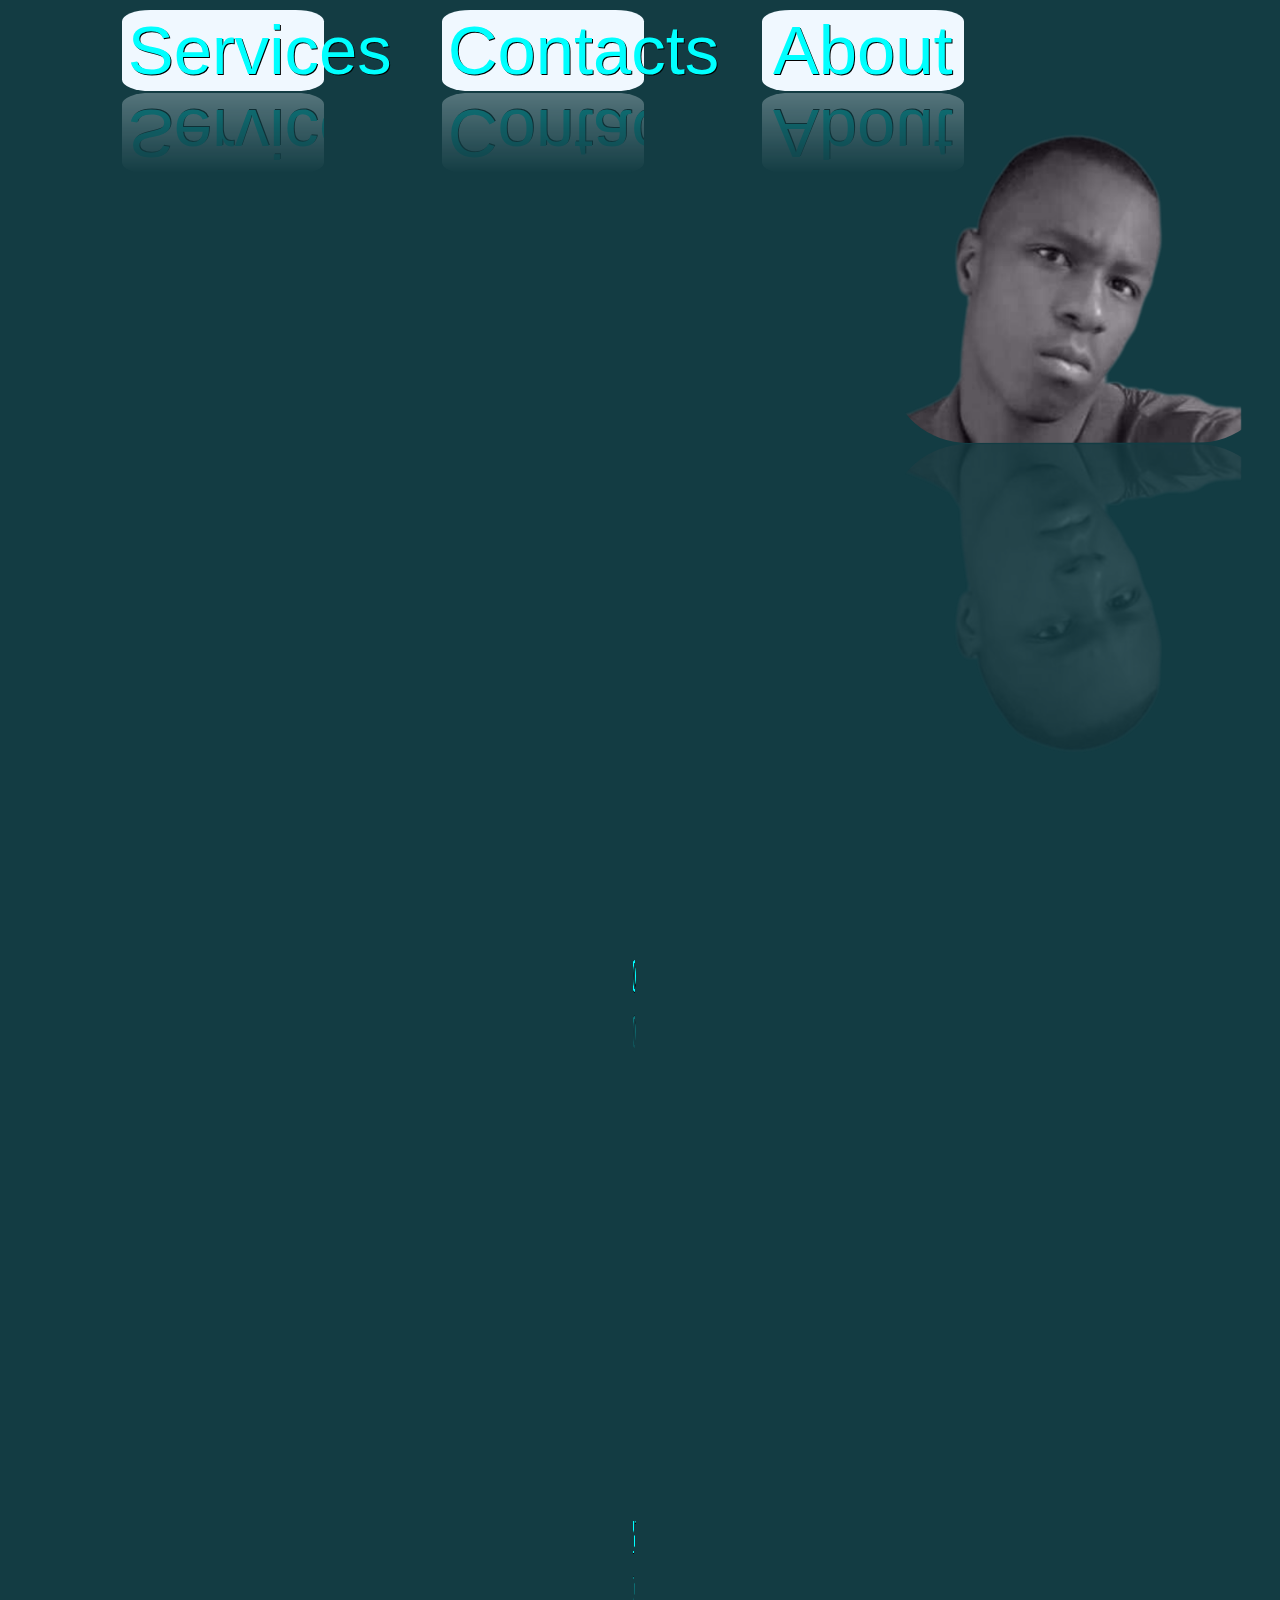
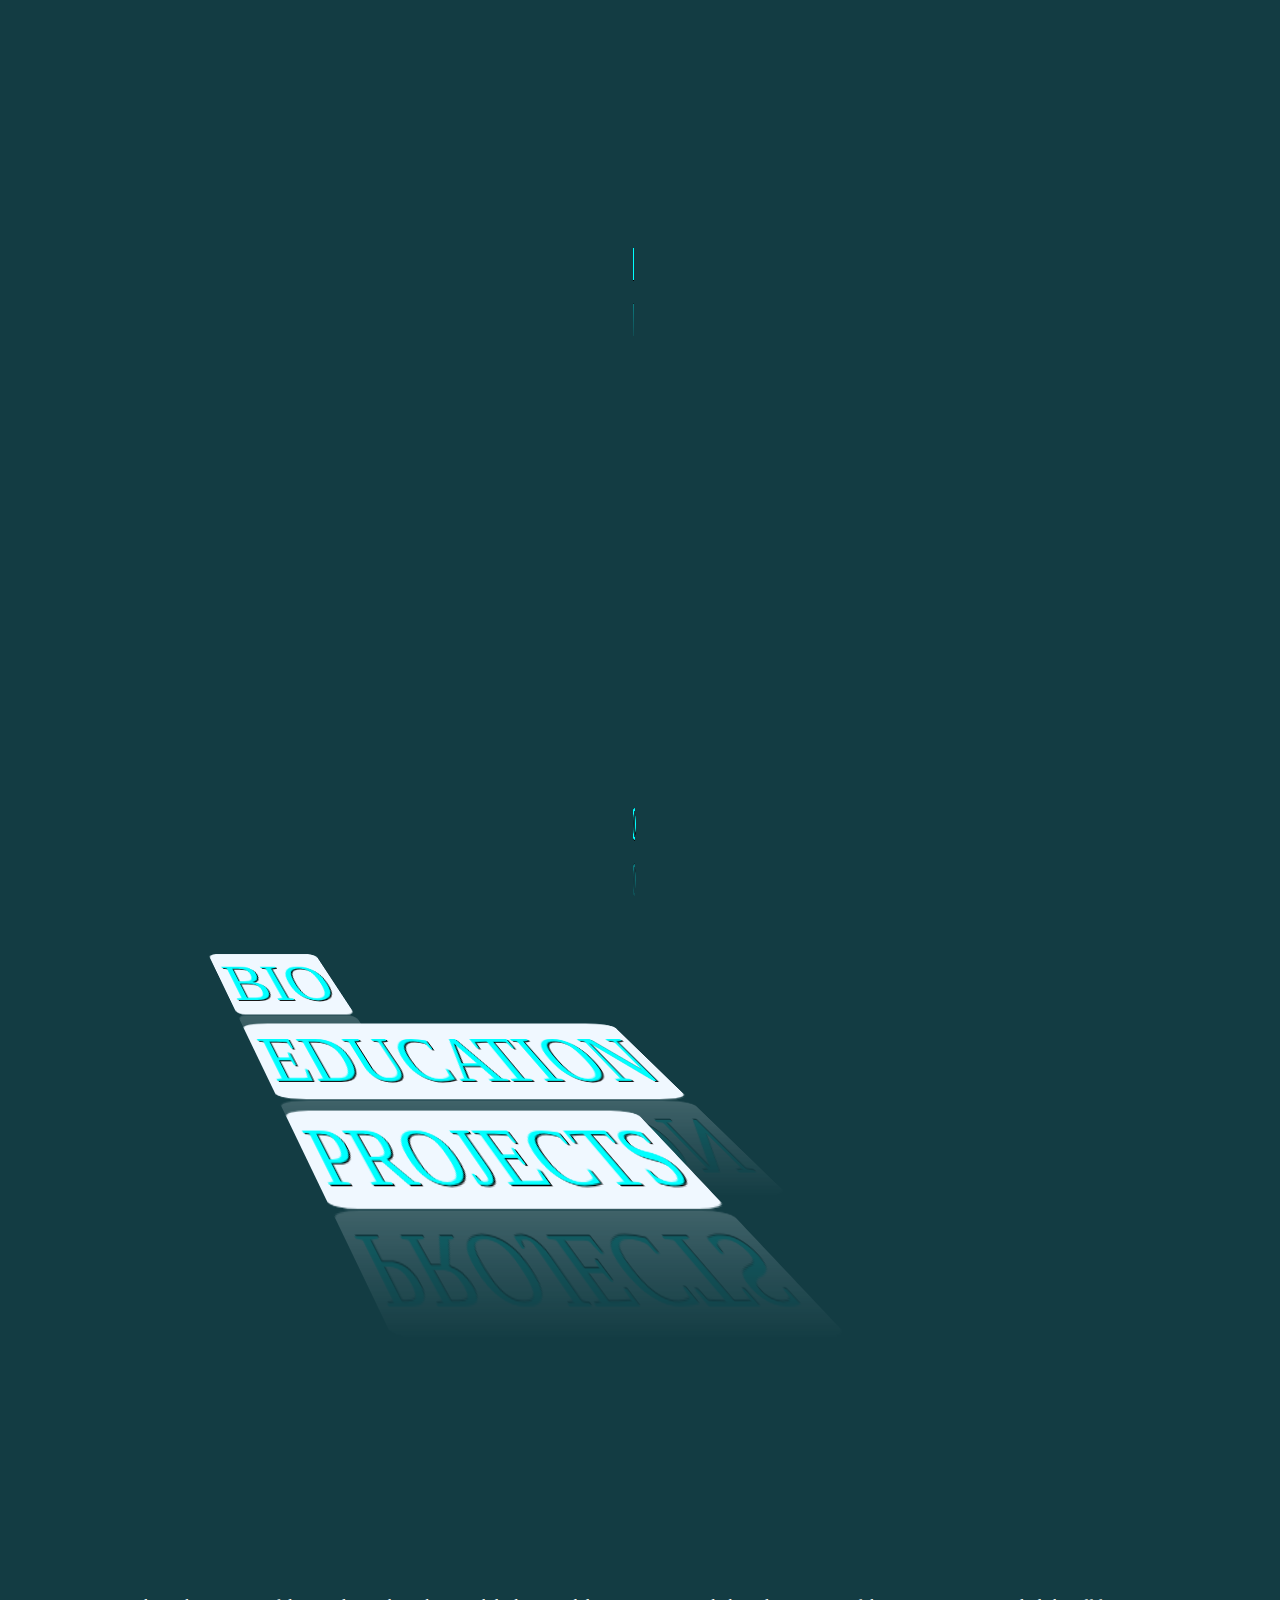
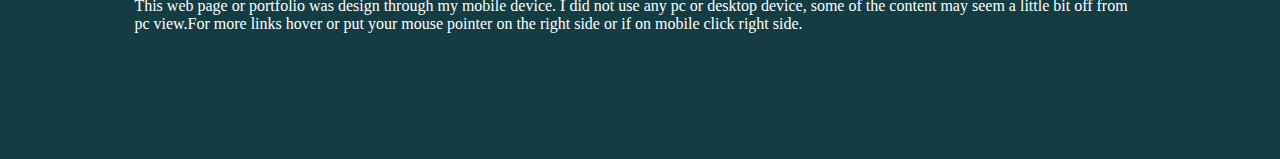
==== commit 165b0278: "adding pad" ====
--- a/index.html
+++ b/index.html
@@ -6,7 +6,7 @@
   <title>Thapz online portfolio!</title>
   <link rel = "stylesheet" href = "mystyle.css">
   <link rel = "stylesheet" href = "mobile.css">
-  <link rel = "stylesheet" href = "animation.css">
+  <link rel = "stylesheet" href = "pad.css">
   
   <script src= "Script.js" defer></script>
 <script src= "screen.js"  defer></script>
@@ -76,7 +76,9 @@
     
   </main>
   
-  <footer></footer>
+  <footer>
+    <p id = 'end'>This web page or portfolio was design through my mobile device. I did not use any pc or desktop device, some of the content may seem a little bit off from pc view.For more links hover or put your mouse pointer on the right side or if on mobile click right side.</p>
+  </footer>
   
 </body>
 </html>
--- a/pad.css
+++ b/pad.css
@@ -0,0 +1,142 @@
+
+@media screen and (min-height: 768px) {
+  .header-button{
+  font-size: 4.3rem;
+  width: 16%;
+  height: 95%;
+  margin-left: 9%;
+  margin-top: 2px;
+  color: aqua;
+  -webkit-box-reflect: below 2px 0 linear-gradient(to bottom, rgba(0, 0, 0, 0.0), rgba(0, 0, 0, 0.3));
+  text-shadow: 1px 1px 0px black;
+  background-color: aliceblue;
+  border: none;
+  border-radius: 14%;
+  transform: rotateY(0deg);
+  transition: 2s;
+  
+}
+}
+
+@media screen and (min-height: 768px){
+  img{
+  justify-self: center;
+  width: 30%;
+  height: 35%;
+  display: block;
+  margin-left: auto;
+  margin-right: auto;
+  transform: rotateY(0deg);
+  -webkit-box-reflect: below 1px 0 linear-gradient(to bottom, rgba(0,0,0,0.2));
+  transition: 1s;
+  border-radius: 20%;
+}
+}
+
+@media screen and (min-height: 768px){
+  .ch{
+  margin-left: 7%;
+    margin-top: 40%;
+  font-size: 3rem;
+  font-family: myfont;
+  color: aqua;
+  -webkit-box-reflect: below 2px 0 linear-gradient(to bottom, rgba(0,0,0,0.0), rgba(0,0,0,0.4));
+  text-shadow: 1px 1px 0px black;
+  transform: rotateY(-85deg);
+  transition-delay: 2s;
+  transition: 2s;
+}
+}
+@media screen and (min-height: 768px){
+  main{
+  display: flex;
+  flex-flow: column;
+  margin: 3px;
+    padding: 10px;
+}
+}
+@media screen and (min-height: 768px){
+  
+  #main-display-container{
+  justify-items: center;
+  width: 45vw;
+    height: 24vh;
+  display: flex;
+  flex-flow: column;
+  margin-left: 18%;
+    margin-top: 3%;
+    z-index: 1;
+  transform: perspective(250px) rotateX(20deg) skewX(40deg);
+  transition: 2s;
+}
+}
+
+@media screen and (min-height: 768px){
+  .main-button{
+  width: max-content;
+  margin: 5px;
+  font-size: 4rem;
+  font-family: myfont1;
+  color: aqua;
+  text-shadow: 1px 1px 0px black;
+  background-color: aliceblue;
+    border-radius: 7%;
+  -webkit-box-reflect: below 1px 0 linear-gradient(to bottom, rgba(0,0,0,0.0), rgba(0,0,0,0.2));
+  border: none;
+  transition: 1s;
+}
+}
+@media screen and (min-height: 768px){
+  .main-button:hover {
+  transform: rotateX(-20deg) skewX(-33deg);
+    background: none;
+  font-size: 5em;
+  transition: 1s;
+}
+}
+@media screen and (min-height: 768px){
+  #main-nav{
+  display: flex;
+  flex-flow: row;
+  margin-left: 5%;
+    margin-top: 20%;
+  overflow: hidden;
+}
+}
+@media screen and (min-height: 768px) {
+  #main-nav::before{
+  content: ''
+}
+}
+
+@media screen and (min-height: 768px) {
+  .link-buttons{
+  position: relative;
+  top: 68%;
+  text-decoration: none;
+  margin: 9px;
+  font-size: 1rem;
+  -webkit-box-reflect: below 0px 0 linear-gradient(to bottom, rgba(0,0,0,0.0), rgba(0,0,0,0.1));
+ transition: 2s;
+}
+}
+@media screen and (min-height: 768px) {
+  svg{
+  position: relative;
+  top: 14%;
+  width: 47px;
+  height: 47px;
+}
+}
+@media screen and (min-height: 768px){
+  .link-buttons{
+  position: relative;
+  top: 90%;
+  text-decoration: none;
+  margin-left: 19px;
+  font-size: 2.6rem;
+  -webkit-box-reflect: below 0px 0 linear-gradient(to bottom, rgba(0,0,0,0.0), rgba(0,0,0,0.1));
+ transition: 2s;
+}
+}
+
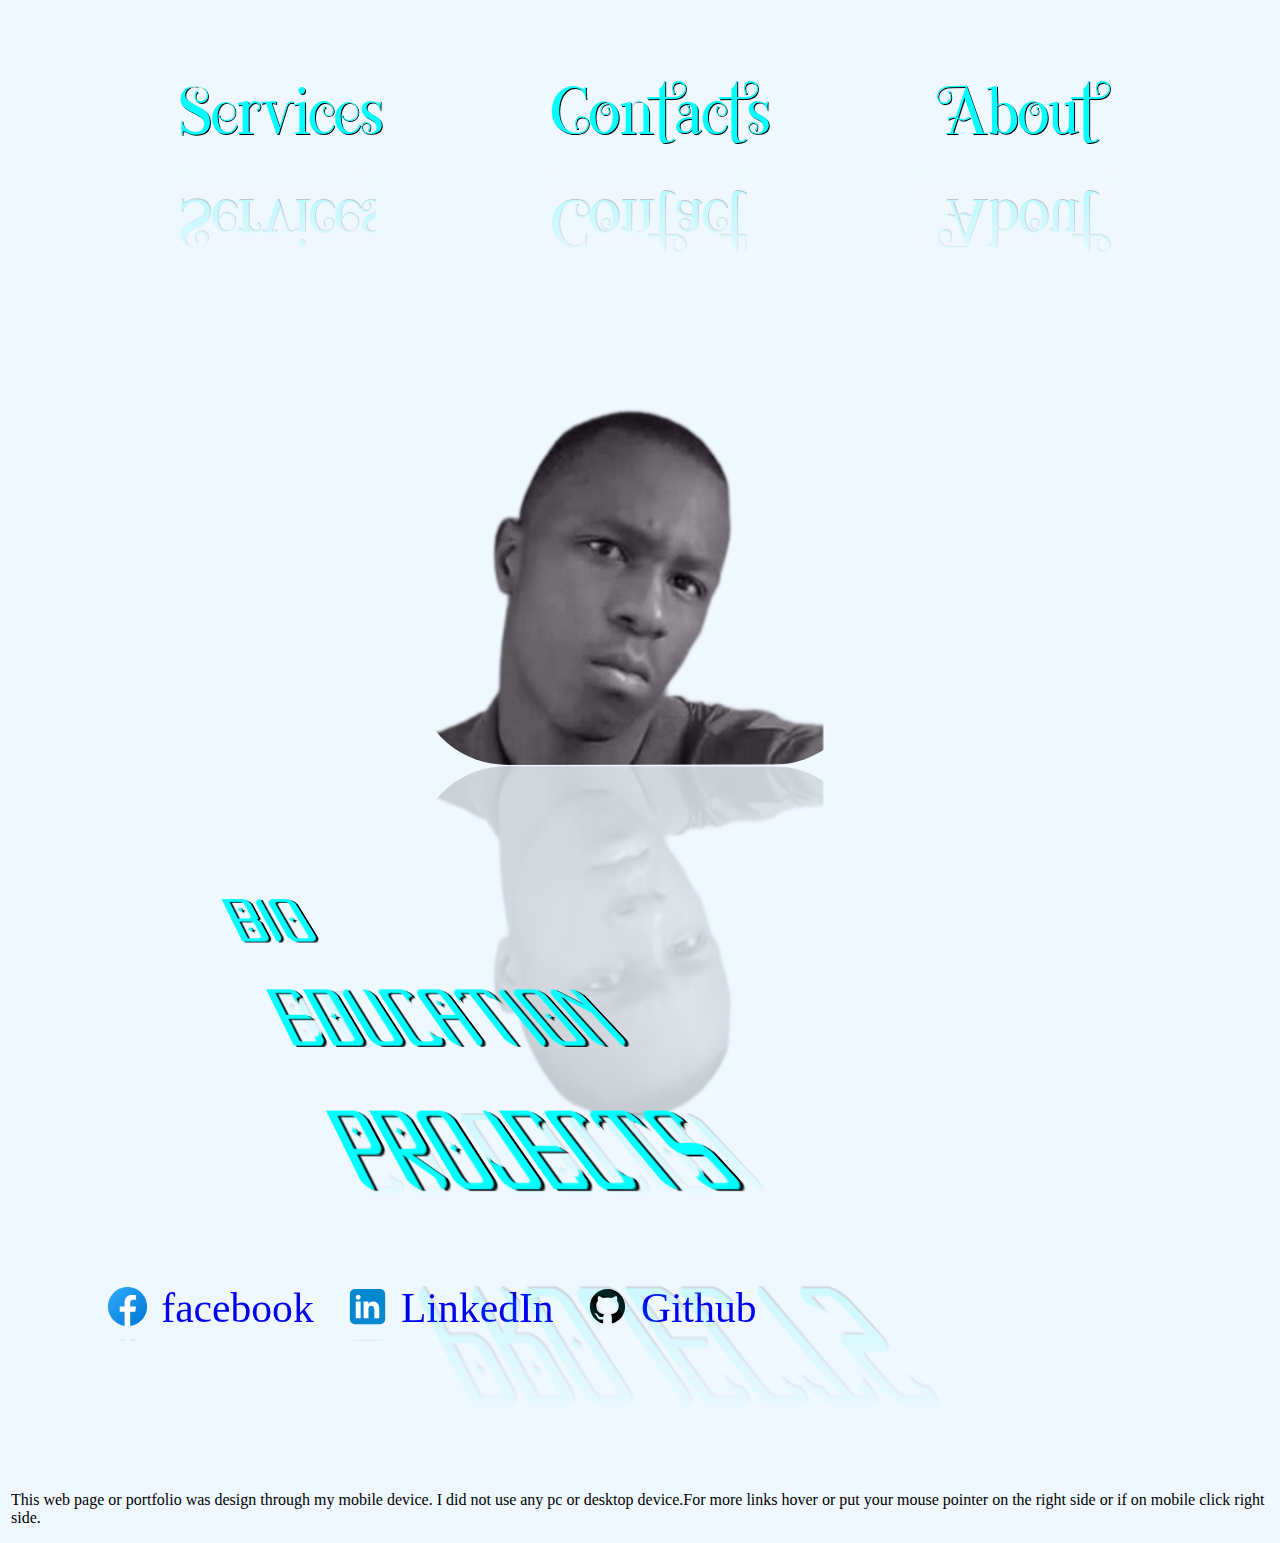
==== commit c9a27b7b: "upafate" ====
--- a/index.html
+++ b/index.html
@@ -77,7 +77,7 @@
   </main>
   
   <footer>
-    <p id = 'end'>This web page or portfolio was design through my mobile device. I did not use any pc or desktop device, some of the content may seem a little bit off from pc view.For more links hover or put your mouse pointer on the right side or if on mobile click right side.</p>
+    <p id = 'end'>This web page or portfolio was design through my mobile device. I did not use any pc or desktop device.For more links hover or put your mouse pointer on the right side or if on mobile click right side.</p>
   </footer>
   
 </body>
--- a/mystyle.css
+++ b/mystyle.css
@@ -1,1191 +1,153 @@
-
+body{
+  background-color: aliceblue;
+}
+@font-face{
+  font-family: myfont;
+  src: url(fonts/Lefina.ttf);
+}
 @font-face{
   font-family: myfont1;
-  src: url(fonts/Ridie Demo/OpenType-TT/Ridie-Bold-fickerning.ttf);
+  src: url(fonts/ThempoNewSt.ttf);
 }
-
-@font-face{
-  font-family: myfont2;
-  src: url(fonts/PlayfairDisplay-Italic.ttf);
+header{
+  margin: 3px;
 }
-@font-face{
-  font-family: myfont3;
-  src: url(fonts/Bavista_Soulare.ttf)
-}
-@font-face{
-  font-family: myfont4;
-  src: url(fonts/HARD_ROCK.ttf);
-}
-
-@font-face{
-  font-family: myfont5;
-  src: url(fonts/PlayfairDisplay-Bold.ttf);
-}
-body{
-  position: relative;
-  background-color: rgb(19, 60, 67)
-}
-
-#nav-header{
-  margin-bottom: 30px;
-  display: flex;
-  flex-flow: row;
-  background-color: rgb(19, 60, 67);
-  width: 80%;
-  height: 15vh;
-  margin-left: 7%;
-  padding-left: 1%;
-}
-
-@media screen and (min-height: 768px) {
-  #nav-header{
-  display: flex;
-  flex-flow: row;
-  background-color: rgb(19, 60, 67);
-  width: 80%;
-  height: 5vh;
-  margin-left: 7%;
-    margin-top: 4%;
-  padding-left: 5%
-  
-}
-}
-@media screen and (min-width: 428px) {
-  #nav-header{
-  display: flex;
-  flex-flow: row;
-  background-color: rgb(19, 60, 67);
-  width: 80%;
-  height: 5vh;
-  margin-left: 3%;
-  padding-left: 2%;
-}
-}
-#about{
-  color: white;
-  font-size: 0.8rem;
-}
-
-.front{
-  position: relative;
-  border-bottom: 2px solid cyan;
-  border-top: 2px solid cyan;
-  border-bottom-left-radius: 31%;
-  border-top-right-radius: 31%;
-  margin-left: 17%;
-  padding-right: 1%;
-  width: 9vw;
-  height: 13vh;
-  background-image: linear-gradient(0deg, rgb(19, 60, 67), rgba(19, 60, 67, 0.4));
-  -webkit-box-reflect: below 4px 0 linear-gradient(to bottom, rgba(0,0,0,0.0), rgba(0,0,0,0.4));
-  transform: perspective(1250px) rotateY(55deg);
-  align-content: center;
-  animation-name: move;
-  animation-duration: 11s;
-  animation-iteration-count: 1;
-  transition-duration: 2s;
-}
-
-@media screen and (max-width: 768px) {
-  .front{
-    margin-left: 45px;
-    height: 5vh;
-    width: 18vw;
-  }
-}
-
-@media screen and (max-width: 768px) {
-  .front:hover {
-    width: 22%;
-    border: 1px solid red;
-  }
-}
-
-@media screen and (min-height: 768px) {
-  .front{
-    height: 5vh;
-    margin-left: 9%;
-  }
-}
-
-.front:hover {
-  transform: rotateX(0deg) rotateY(0deg);
-  border: none;
-  z-index: 1;
-  transition-duration: 2s;
-}
-.backg:hover::before {
-  content: '';
-  border-bottom-left-radius: 25%;
-  filter: blur(1px);
-  border-top-right-radius: 25%;
-  position: absolute;
-  left: -1px;
-  top: 1px;
-  background-image: conic-gradient(cyan 360deg, rgb(19, 60, 67) 5deg);
-  background-repeat: none-repeat;
-  width: calc(100% - 6px);
-  height: calc(100% - 15px);
-  z-index: -1;
-  transition-duration: 2s;
-  animation-name: backg-play;
-  animation-duration: 3s;
-  animation-iteration-count: infinite;
-}
-@media screen and (max-width: 768px){
-  .backg:hover::before {
-  content: '';
-  border-bottom-left-radius: 31%;
-  border-top-right-radius: 31%;
-  filter: blur(1px);
-  position: absolute;
-  left:  7px;
-    top: 1px;
-    background-image: conic-gradient(cyan 360deg, rgb(19, 60, 67) 5deg);
-  background-repeat: none-repeat;
-  width: calc(100% - 18px);
-  height: calc(100% -  5px);
-  z-index: -1;
-  transition-duration: 2s;
-  animation-name: backg-play;
-  animation-duration: 3s;
-  animation-iteration-count: infinite;
-}
-}
-
-@media screen and (min-height: 768px){
-  .backg:hover::before {
-  content: '';
-  border-bottom-left-radius: 25%;
-  filter: blur(1px);
-  border-top-right-radius: 25%;
-  position: absolute;
-  left: -2px;
-    top: 1px;
-  background-image: conic-gradient(cyan 360deg, rgb(19, 60, 67) 5deg);
-  background-repeat: none-repeat;
-  width: calc(100% + 34px);
-  height: calc(100% - 29px);
-  z-index: -1;
-  transition-duration: 2s;
-  animation-name: backg-play;
-  animation-duration: 3s;
-  animation-iteration-count: infinite;
-}
-}
-.menu-button{
-  color: tan;
-  margin-top: 2px;
-  margin-right: 1px;
-  font-family: myfont3;
-  font-size: 1.8rem;
-  border: none;
-  width: 9vw;
-  height: 8vh;
-  border-bottom-left-radius: 20%;
-  border-top-right-radius: 20%;
-  background-color: rgb(19, 60, 67);
-  transition-duration: 2s;
-}
-.menu-button:hover {
-  border: 1px solid white;
-  transition-duration: 2s;
-}
-
-@media screen and (max-width: 768px) {
-  .menu-button{
-  font-family: myfont1;
-  font-size: 1rem;
-  margin-left: 1%;
-  width: 15vw;
-    height: 4vh;
-  border-bottom-left-radius: 31%;
-  border-top-right-radius: 31%;
-  background-color: rgb(19, 60, 67);
-  text-shadow: -2px 0px 0px purple;
-  transform: rotateY(40deg);
-  }
-}
-@media screen and (min-height: 768px) {
-  .menu-button{
-    font-size: 2.7em;
-    width: 13vw;
-    height: 3vh;
-    margin-left: 10%;
-  }
-}
-
-#main-title{
-  display: flex;
-  flex-flow: row;
-  top: 22%;
-  left: 9%;
-  width: max-content;
-  position: absolute;
-  transform: rotateY(-90deg);
-}
-@media screen and (max-width: 768px) {
-  #main-title{
-  display: flex;
-  flex-flow: row;
-  top: 22%;
-  left: 3%;
-  width: max-content;
-  position: absolute;
-  transform: rotateY(-90deg);
-}
-}
-@media screen and (min-height: 768px) {
-  #main-title{
-    display: flex;
-  flex-flow: row;
-  top: 22%;
-  left: 1%;
-  width: max-content;
-  position: absolute;
-  transform: rotateY(-90deg);
-  }
-}
-.ch{
-  margin-left: 12%;
-  font-family: myfont2;
-  font-size: 1.9rem;
-  color: aqua;
-  -webkit-box-reflect: below 4px 0 linear-gradient(to bottom, rgba(0,0,0,0.0), rgba(0,0,0,0.4));
-}
-@media screen and (max-width: 768px) {
-  .ch{
-  margin-left: 5%;
-  font-family: myfont2;
-  font-size: 1.7rem;
-  color: aqua;
-  -webkit-box-reflect: below 4px 0 linear-gradient(to bottom, rgba(0,0,0,0.0), rgba(0,0,0,0.4));
-}
-}
-@media screen and (min-height: 768px) {
-  .ch{
-  margin-left: 13%;
-  font-family: myfont2;
-  font-size: 3rem;
-  color: aqua;
-  -webkit-box-reflect: below 4px 0 linear-gradient(to bottom, rgba(0,0,0,0.0), rgba(0,0,0,0.4));
-}
-}
-img{
-  margin-top: 10px;
-  width: 20%;
-  height: 35%;
-  position: relative;
-  left: 35%;
-  transform: rotateY(0deg);
-  animation-name: roll-in;
-  animation-duration: 5s;
-  animation-iteration-count: 1;
-  transition-duration: 2s;
-}
-
-img:hover {
-  filter: opacity(12%);
-
-}
-
-@media screen and (max-width: 768px) {
-  img{
-  width: 25%;
-  height: 40%;
-  position: relative;
-  left: 35%;
-}
-}
-@media screen and (min-height: 768px) {
-  img{
-    margin-top: 20px;
-    width: 35%;
-    height: 50%;
-  }
-}
-
-@media screen and (max-width: 949px){
-main{
-  display: flex;
-  flex-flow: column;
-  margin-top: 25px;
-  width: 53%;
-  height: 50%;
-}
-}
-@media screen and (min-height: 768px) {
-  
- main{ 
-  display: flex;
-  flex-flow: column;
-   padding: 5%;
- }
+#header-nav{
+  margin-bottom: 12px;
+  perspective: 2705px;
   
 }
 
-#main-display{
-  position: relative;
-  border-radius: 6%;
-  display: flex;
-  flex-direction: column;
-  flex-flow: column;
-  flex-shrink: 1;
-  justify-items: center;
-  margin-left: 17%; 
-  margin-top: 4%;
-  width: 58%;
-  height: 81%;
-  transform: perspective(250px) rotateX(20deg) skewX(40deg);
-  transition-duration: 3s;
+.header-button{
+  font-size: 2rem;
+  font-family: myfont;
+  margin: 3px;
+  width: 12%;
+  height: 57%;
+  margin-left: 17%;
+  margin-top: 2px;
+  color: aqua;
+  -webkit-box-reflect: below 2px 0 linear-gradient(to bottom, rgba(0, 0, 0, 0.0), rgba(0, 0, 0, 0.3));
+  text-shadow: 1px 1px 0px black;
+  background-color: aliceblue;
+  border: none;
+  border-radius: 14%;
+  transform: rotateY(61deg);
+  transition: 2s;
 }
 
-@media screen and (min-width: 427px){
-  #main-display{
-  position: relative;
-  border-radius: 6%;
-  display: flex;
-  flex-direction: column;
-  flex-flow: column;
-  flex-shrink: 1;
-  justify-items: center;
-  margin-left: 17%; 
-  margin-top: 4%;
-  width: 78%;
-  height: 81%;
-  transform: perspective(250px) rotateX(20deg) skewX(40deg);
-  transition-duration: 3s;
+.header-button:hover {
+  transform: rotateY(0deg);
+  gap: 5px;
+  transition: 2s;
 }
+#header-image{
+  margin: 3px;
 }
 
-@media screen and (min-height: 768px) {
-  main-display{
-    width: 71%;
-    height: 102%;
-    margin-left: 5%;
-  }
+img{
+  justify-self: center;
+  width: 17%;
+  height: 12%;
+  display: block;
+  margin-left: auto;
+  margin-right: auto;
+  transform: rotateY(0deg);
+  -webkit-box-reflect: below 4px 0 linear-gradient(to bottom, rgba(0,0,0,0.0), rgba(0,0,0,0.4));
+  transition: 1s;
+  z-index: 2;
+  border-radius: 20%;
 }
 
-.display-button{
-  border: 1px solid rgb(19, 60, 67);
-  border-radius: 6%;
-  width: max-content;
-  color: aquamarine;
-  margin-left: 25%;
-  padding-bottom: 7%;
-  font-family: myfont5;
-  font-size: 1.8rem;
-  background-color: rgb(19, 60, 67);
-  transform: rotateX(50deg);
-  transition-duration: 2s;
+#ch-container{
+  position: absolute;
+  top: 70px;
+  display: flex;
+  flex-flow: row;
+  transform: rotateY(-90deg);
+  transition: 1s;
+}
+.ch{
+  margin-left: 11%;
+  font-size: 2.4rem;
+  font-family: myfont;
+  color: aqua;
+  -webkit-box-reflect: below 4px 0 linear-gradient(to bottom, rgba(0,0,0,0.0), rgba(0,0,0,0.4));
+  text-shadow: 1px 1px 0px black;
+  transform: rotateY(-85deg);
+  transition-delay: 2s;
+  transition: 2s;
 }
 
-.display-button:hover {
-  color: tan;
-  font-size: 1.6rem;
-  border: 1px solid aquamarine;
-  border-radius: 30%;
-  padding: 7px;
-  font-family: myfont4;
-  text-shadow: none;
-  box-shadow: -1px 1px 30px aqua;
-  transform: scale(1.6) rotateX(-35deg) skewX(-25deg);
-  transition-duration: 2s 
-}
-@media screen and (max-width: 768px){
-  .display-button:hover {
-  color: tan;
-  font-size: 2rem;
-  border: 1px solid aquamarine;
-  border-radius: 30%;
-  padding: 7px;
-  font-family: myfont4;
-  text-shadow: none;
-  box-shadow: -1px 1px 30px aqua;
-  transform: scale(1.6) rotateX(-35deg) skewX(-25deg);
-  transition-duration: 2s 
-}
-}
-@media screen and (min-height: 768px){
-  .display-button:hover {
-  color: tan;
-  font-size: 4rem;
-  border: 1px solid aquamarine;
-  border-radius: 30%;
-  padding: 7px;
-  font-family: myfont4;
-  text-shadow: none;
-  box-shadow: -1px 1px 30px aqua;
-  transform: scale(1.6) rotateX(-35deg) skewX(-25deg);
-  transition-duration: 2s 
-    z-index: 2;
-}
+main{
+  display: flex;
+  flex-flow: row;
+  margin: 3px;
 }
 
-@media screen and (min-height: 768px) {
-  .display-button{
-    font-size: 3em;
-  }
+#main-display-container{
+  justify-items: center;
+  width: 25vw;
+  height: 37vh;
+  display: flex;
+  flex-flow: column;
+  margin-left: 18%;
+  transform: perspective(250px) rotateX(20deg) skewX(40deg);
+  transition: 2s;
 }
 
-.projects-link{
-  color: purple;
+.main-button{
   width: max-content;
-  margin: 5%;
+  margin: 5px;
+  font-size: 1.5em;
+  font-family: myfont1;
+  color: aqua;
+  text-shadow: 1px 1px 0px black;
+  background-color: aliceblue;
+  border-radius: 6%;
+  -webkit-box-reflect: below 1px 0 linear-gradient(to bottom, rgba(0,0,0,0.0), rgba(0,0,0,0.2));
+  border: none;
+  z-index: 0;
+  transition: 1s;
 }
-@media screen and (max-width: 768px) {
-  .projects-link{
-  width: max-content;
-  margin-bottom: 7%;
-    padding: 6%;
-  }
+.main-button:hover {
+  transform: rotateX(-15deg) skewX(-25deg);
+  font-size: 2.7em;
+  width: '90%';
+  box-shadow: -12px 10px 35px white;
+  z-index: 2;
+  transition: 1s;
+}
+#main-nav{
+  display: flex;
+  flex-flow: column;
+  margin-left: 26%;
+  overflow: hidden;
 }
 
-#end{
-margin: 10%;
-  color: white;
-  font-size: 1em;
-  }
-
-@media screen and (max-width: 768px){
-  #end{
-margin: 10%;
-  color: white;
-  font-size: 0.5em;
-  }
+#main-nav::before{
+  content: 'for More links hover below!';
+  align-self: center;
+  color: aqua;
+  text-shadow: 1px 1px 0px black;
+}
+.link-buttons{
+  position: relative;
+  top: 90%;
+  text-decoration: none;
+  margin: 9px;
+  font-size: 1.3rem;
+  -webkit-box-reflect: below 0px 0 linear-gradient(to bottom, rgba(0,0,0,0.0), rgba(0,0,0,0.1));
+ transition: 2s;
 }
 
-header{
-  width: auto;
+svg{
+  position: relative;
+  top: 5px;
+  width: 27px;
+  height: 27px;
 }
 
-#link-nav{
-  position:absolute;
-  left: 62%;
-  display: flex;
-  flex-flow: column;
-  width: 35vw;
-  -webkit-box-reflect: below 2px linear-gradient(to bottom, rgba(0,0,0,0.0), rgba(0,0,0,0.4));
-  overflow: hidden;
+footer{
+  margin: 3px;
 }
-#link-nav::before {
-  content: 'hover below!';
-  color: lightblue;
-  align-self: center;
-  text-shadow: 1px 0px 0px aqua;
-}
-@media screen and (max-width: 768px){
-  #link-nav::before {
-  content: 'Tap below!';
-  color: lightblue;
-  align-self: center;
-  text-shadow: 1px 0px 0px aqua;
-}
-}
-@media screen and (max-width: 768px){
-  #link-nav{
-    position: relative;
-    margin-top: 30px;
-  left: 16%;
-  display: flex;
-  flex-flow: column;
-  width: 36vw;
-  overflow: hidden;
-    z-index: 1;
-  }
-}
-@media screen and (min-height: 768px){
-  
-  #link-nav{
-    position: relative;
-  left: 0;
-    top: 20px;
-  display: flex;
-  flex-flow: column;
-  width: 35vw;
-  -webkit-box-reflect: below 2px linear-gradient(to bottom, rgba(0,0,0,0.0), rgba(0,0,0,0.4));
-  overflow: hidden;
-  }
-}
-a{
-  display: flex;
-  flex-flow: row;
-  font-size: 2em;
-  margin: 10px;
-  padding-left: 10%;
-  width: 85%;
-  overflow: hidden;
-  color: steelblue;
-}
-h4{
-  color: white;
-}
-@media screen and (min-height: 768px){
-  h4{
-  color: white;
-    font-size: 2em;
-}
-}
-#facebook{
-  position: relative;
-  top: 170px;
-  transition-duration: 1s;
-}
-@media screen and (max-width: 768px){
-  #facebook{
-  position: relative;
-    font-size: 1em;
-  top: 170px;
-  transition-duration: 1s;
-}
-}
-
-#linkedin{
-  position: relative;
-  top: 110px;
-  transition-duration: 1s;
-}
-@media screen and (max-width: 768px){
-  #linkedin{
-  position: relative;
-    font-size: 1em;
-  top: 170px;
-  transition-duration: 1s;
-}
-}
-#github{
-  position: relative;
-  top: 50px;
-  transition-duration: 1s;
-}
-@media screen and (max-width: 768px){
-  #github{
-  position: relative;
-    font-size: 1em;
-  top: 170px;
-  transition-duration: 1s;
-}
-}
-svg{
-  width: 35px;
-  height: 35px;
-}
-@media screen and (max-width: 768px){
-  svg{
-  width: 20px;
-  height: 20px;
-}
-}
-#screen{
-  position: absolute;
-  display: flex;
-  flex-wrap: wrap;
-  flex-flow: column;
-  bottom: 5%;
-  list-style-type: none;
-  padding: 2px;
-  background-color: rgba(30, 69, 80,0.7);
-  border-radius: 6%;
-  box-shadow: 1px 1px 25px 1px cyan;
-  z-index: 2;
-  visibility: hidden;
-  
-}
-
-@media screen and (max-width: 768px), 
-       screen and (max-height: 1080px) {
-  #screen{
-  
-  position: absolute;
-    display: flex;
-    flex-wrap: wrap;
-    flex-shrink: 1;
-    flex-flow: column;
-  background-color: rgba(30, 69, 80,0.7);
-  border-radius: 6%;
-  box-shadow: 1px 1px 6px 1px cyan;
-  z-index: 2;
-  visibility: hidden;
-  }
-       }
-li{
-  color: wheat;
-
-}
-
-#back{
-  color: wheat;
-  position: relative;
-  margin-bottom: 1%;
-  margin-top: 3%;
-  width: max-content;
-  height: 14%;
-  visibility: hidden;
-  font-size: 1.6rem;
-  border-top-right-radius: 30%;
-  border-bottom-left-radius: 30%;
-  background-color: rgba(39, 69, 80,0.7);
-  box-shadow: 1px 2px 4px aqua;
-  transition-duration: 2s;
-}
-
-@media screen and (max-width: 768px) {
-  #back{
-    position: relative;
-    font-size: 1.5rem;
-    border-radius: 15%;
-    z-index: 2;
-    background-color: rgba(30, 69, 80,0.7);
-    transition-duration: 1s;
-  }       
-}
-@media screen and (min-height: 768px) {
-  #back{
-    width: 20%;
-    height: 30%;
-    font-size: 2rem;
-  }
-}
-#back:hover {
-  box-shadow: 14px 2px 45px 4px aquamarine;
-  border-top-left-radius: 30%;
-  border-bottom-right-radius: 30%;
-  border-top-right-radius: 0;
-  border-bottom-left-radius: 0;
-  color: aqua;
-  transform: scale(1.2);
-  z-index: 3;
-  transition-duration: 2s;
-}
-
-.variable-value{
-  box-shadow: -1px 2px 3px aquamarine;
-  display: flex;
-  flex-wrap: wrap;
-  flex-flow: row;
-  justify-items: center;
-  padding-left: 2%;
-  margin-left: 10px;
-  margin-bottom: 9px;
-  border-radius: 5%;
-  overflow: hidden;
-  transition-duration: 1s;
-}
-.variable-value:hover{
-  box-shadow: -25px 4px 105px aquamarine;
-  border-radius: 15%;
-  z-index: 2;
-  transition-duration: 1s;
-}
-
-@media screen and (max-width: 768px) {
-  .variable-value{
-    position: relative;
-    margin-left: 0;
-    margin-bottom: 9px;
-    margin-top: 4px;
-    padding-bottom: 10%;
-    box-shadow: 1px 2px 3px aquamarine;
-  display: flex;
-  flex-wrap: wrap;
-  flex-flow: row;
-    flex-grow: 1;
-}
-}
-
-@media screen and (min-height: 768px){
-  .variable-value{
-  box-shadow: -1px 2px 3px aquamarine;
-  display: flex;
-  flex-wrap: wrap;
-  flex-flow: row;
-  padding-left: 2%;
-   padding-bottom: 2%;
-    padding-top: 0;
-  margin-left: 5px;
-  margin-bottom: 12px;
-  border-radius: 5%;
-  overflow: hidden;
-  transition-duration: 1s;
-}
-}
-@keyframes backg-play{
-  0%{background-image: conic-gradient(cyan 360deg, rgb(19, 60, 67) 1deg);}
-  1%{background-image: conic-gradient(cyan 350deg, rgb(19, 60, 67) 1deg);}
-  2%{background-image: conic-gradient(cyan 340deg, rgb(19, 60, 67) 1deg);}
-  3%{background-image: conic-gradient(cyan 330deg, rgb(19, 60, 67) 1deg);}
-  4%{background-image: conic-gradient(cyan 320deg, rgb(19, 60, 67) 1deg);}
-  5%{background-image: conic-gradient(cyan 310deg, rgb(19, 60, 67) 1deg);}
-  6%{background-image: conic-gradient(cyan 300deg, rgb(19, 60, 67) 1deg);}
-  7%{background-image: conic-gradient(cyan 290deg, rgb(19, 60, 67) 1deg);}
-  8%{background-image: conic-gradient(cyan 280deg, rgb(19, 60, 67) 1deg);}
-  9%{background-image: conic-gradient(cyan 270deg, rgb(19, 60, 67) 1deg);}
-  10%{background-image: conic-gradient(cyan 260deg, rgb(19, 60, 67) 1deg);}
-  11%{background-image: conic-gradient(cyan 250deg, rgb(19, 60, 67) 1deg);}
-  12%{background-image: conic-gradient(cyan 240deg, rgb(19, 60, 67) 1deg);}
-  13%{background-image: conic-gradient(cyan 230deg, rgb(19, 60, 67) 1deg);}
-  14%{background-image: conic-gradient(cyan 220deg, rgb(19, 60, 67) 1deg);}
-  15%{background-image: conic-gradient(cyan 210deg, rgb(19, 60, 67) 1deg);}
-  16%{background-image: conic-gradient(cyan 200deg, rgb(19, 60, 67) 1deg);}
-  17%{background-image: conic-gradient(cyan 190deg, rgb(19, 60, 67) 1deg);}
-  18%{background-image: conic-gradient(cyan 180deg, rgb(19, 60, 67) 1deg);}
-  19%{background-image: conic-gradient(cyan 170deg, rgb(19, 60, 67) 1deg);}
-  20%{background-image: conic-gradient(cyan 160deg, rgb(19, 60, 67) 1deg);}
-  21%{background-image: conic-gradient(cyan 150deg, rgb(19, 60, 67) 1deg);}
-  22%{background-image: conic-gradient(cyan 140deg, rgb(19, 60, 67) 1deg);}
-  23%{background-image: conic-gradient(cyan 130deg, rgb(19, 60, 67) 1deg);}
-  24%{background-image: conic-gradient(cyan 120deg, rgb(19, 60, 67) 1deg);}
-  25%{background-image: conic-gradient(cyan 110deg, rgb(19, 60, 67) 1deg);}
-  26%{background-image: conic-gradient(cyan 100deg, rgb(19, 60, 67) 1deg);}
-  27%{background-image: conic-gradient(cyan 90deg, rgb(19, 60, 67) 1deg);}
-  28%{background-image: conic-gradient(cyan 80deg, rgb(19, 60, 67) 1deg);}
-  29%{background-image: conic-gradient(cyan 70deg, rgb(19, 60, 67) 1deg);}
-  30%{background-image: conic-gradient(cyan 60deg, rgb(19, 60, 67) 1deg);}
-  31%{background-image: conic-gradient(cyan 50deg, rgb(19, 60, 67) 1deg);}
-  32%{background-image: conic-gradient(cyan 40deg, rgb(19, 60, 67) 1deg);}
-  33%{background-image: conic-gradient(cyan 30deg, rgb(19, 60, 67) 1deg);}
-  34%{background-image: conic-gradient(cyan 20deg, rgb(19, 60, 67) 1deg);}
-  35%{background-image: conic-gradient(cyan 10deg, rgb(19, 60, 67) 1deg);}
-  
-  36%{background-image: conic-gradient(rgb(19, 60, 67) 360deg, cyan 1deg);}
-  37%{background-image: conic-gradient(rgb(19, 60, 67) 350deg, cyan 1deg);}
-  40%{background-image: conic-gradient(rgb(19, 60, 67) 340deg, cyan 1deg);}
-  41%{background-image: conic-gradient(rgb(19, 60, 67) 330deg, cyan 1deg);}
-  42%{background-image: conic-gradient(rgb(19, 60, 67) 320deg, cyan 1deg);}
-  43%{background-image: conic-gradient(rgb(19, 60, 67) 310deg, cyan 1deg);}
-  44%{background-image: conic-gradient(rgb(19, 60, 67) 300deg, cyan 1deg);}
-  45%{background-image: conic-gradient(rgb(19, 60, 67) 290deg, cyan 1deg);}
-  46%{background-image: conic-gradient(rgb(19, 60, 67) 280deg, cyan 1deg);}
-  47%{background-image: conic-gradient(rgb(19, 60, 67) 270deg, cyan 1deg);}
-  48%{background-image: conic-gradient(rgb(19, 60, 67) 260deg, cyan 1deg);}
-  49%{background-image: conic-gradient(rgb(19, 60, 67) 250deg, cyan 1deg);}
-  50%{background-image: conic-gradient(rgb(19, 60, 67) 240deg, cyan 1deg);}
-  51%{background-image: conic-gradient(rgb(19, 60, 67) 230deg, cyan 1deg);}
-  52%{background-image: conic-gradient(rgb(19, 60, 67) 220deg, cyan 1deg);}
-  53%{background-image: conic-gradient(rgb(19, 60, 67) 210deg, cyan 1deg);}
-  54%{background-image: conic-gradient(rgb(19, 60, 67) 200deg, cyan 1deg);}
-  55%{background-image: conic-gradient(rgb(19, 60, 67) 190deg, cyan 1deg);}
-  56%{background-image: conic-gradient(rgb(19, 60, 67) 180deg, cyan 1deg);}
-  57%{background-image: conic-gradient(rgb(19, 60, 67) 170deg, cyan 1deg);}
-  58%{background-image: conic-gradient(rgb(19, 60, 67) 160deg, cyan 1deg);}
-  59%{background-image: conic-gradient(rgb(19, 60, 67) 150deg, cyan 1deg);}
-  60%{background-image: conic-gradient(rgb(19, 60, 67) 140deg, cyan 1deg);}
-  61%{background-image: conic-gradient(rgb(19, 60, 67) 130deg, cyan 1deg);}
-  62%{background-image: conic-gradient(rgb(19, 60, 67) 120deg, cyan 1deg);}
-  63%{background-image: conic-gradient(rgb(19, 60, 67) 110deg, cyan 1deg);}
-  64%{background-image: conic-gradient(rgb(19, 60, 67) 100deg, cyan 1deg);}
-  65%{background-image: conic-gradient(rgb(19, 60, 67) 90deg, cyan 1deg);}
-  66%{background-image: conic-gradient(rgb(19, 60, 67) 80deg, cyan 1deg);}
-  67%{background-image: conic-gradient(rgb(19, 60, 67) 70deg, cyan 1deg);}
-  68%{background-image: conic-gradient(rgb(19, 60, 67) 60deg, cyan 1deg);}
-  69%{background-image: conic-gradient(rgb(19, 60, 67) 50deg, cyan 1deg);}
-  70%{background-image: conic-gradient(rgb(19, 60, 67) 40deg, cyan 1deg);}
-  71%{background-image: conic-gradient(rgb(19, 60, 67) 30deg, cyan 1deg);}
-  72%{background-image: conic-gradient(rgb(19, 60, 67) 20deg, cyan 1deg);}
-  73%{background-image: conic-gradient(rgb(19, 60, 67) 10deg, cyan 1deg);}
-  
-  
-}
-@keyframes move{
-  0%{
-    transform: rotateY(90deg);
-    box-shadow: 0px 0px 0px cyan;
-  }
-  1%{
-    transform: rotateY(88deg);
-    box-shadow: 0px 0px 0px cyan;
-  }
-  2%{
-    transform: rotateY(86deg);
-    box-shadow: 0px 0px 0px cyan;  
-  }
-  3%{
-    transform: rotateY(84deg);
-    box-shadow: 0px 0px 0px cyan;
-  }
-  4%{
-    transform: rotateY(82deg);
-    box-shadow: 0px 0px 0px cyan;
-  }
-  5%{
-    transform: rotateY(80deg);
-    box-shadow: 0px 0px 0px cyan;
-  }
-  6%{
-    transform: rotateY(78deg);
-    box-shadow: 0px 0px 0px cyan;
-  }
-  7%{
-    transform: rotateY(76deg);
-    box-shadow: 0px 0px 0px cyan;
-  }
-  8%{
-    transform: rotateY(74deg);
-    box-shadow: 0px 0px 0px cyan;
-  }
-  9%{
-    transform: rotateY(72deg);
-    box-shadow: 0px 0px 0px cyan;
-  }
-  10%{
-    transform: rotateY(70deg);
-    box-shadow: 0px 0px 0px cyan;
-  }
-  11%{
-    transform: rotateY(68deg);
-    box-shadow: 0px 0px 0px cyan;
-  }
-  12%{
-    transform: rotateY(66deg);
-    box-shadow: 0px 0px 0px cyan;
-  }
-  13%{
-    transform: rotateY(64deg);
-    box-shadow: 0px 0px 0px cyan;
-  }
-  14%{
-    transform: rotateY(62deg);
-    box-shadow: 0px 0px 0px cyan;
-  }
-  15%{
-    transform: rotateY(60deg);
-    box-shadow: 0px 0px 0px cyan;
-  }
-  16%{
-    transform: rotateY(58deg);
-    box-shadow: 0px 0px 0px cyan;
-  }
-  17%{
-    transform: rotateY(56deg);
-    box-shadow: 0px 0px 0px cyan;
-  }
-  18%{
-    transform: rotateY(54deg);
-    box-shadow: 0px 0px 0px cyan;
-  }
-  19%{
-    transform: rotateY(52deg);
-    box-shadow: 0px 0px 0px cyan;
-  }
-  20%{
-    transform: rotateY(50deg);
-    box-shadow: 0px 0px 0px cyan;
-  }
-  21%{
-    transform: rotateY(48deg);
-    box-shadow: 0px 0px 0px cyan;
-  }
-  22%{
-    transform: rotateY(46deg);
-    box-shadow: 0px 0px 0px cyan;
-  }
-  23%{
-    transform: rotateY(44deg);
-    box-shadow: 0px 0px 0px cyan;
-  }
-  24%{
-    transform: rotateY(42deg);
-    box-shadow: 0px 0px 0px cyan;
-  }
-}
-
-
-@keyframes shadow{
-  0%{
-    transform: scale(0.1);
-    color: rgb(19, 60,67);
-    
-  }
-    1%{
-    transform: scale(0.2);
-    color: rgb(19, 60,67);
-  }
-    2%{
-    transform: scale(0.3);
-    color: rgb(19, 60,67);
-  }
-    3%{
-    transform: scale(0.4);
-    color: rgb(19, 60,67);
-  }
-    4%{
-    transform: scale(0.5);
-    color: rgb(19, 60,67);
-  }
-    5%{
-    transform: scale(0.6);
-    color: rgb(19, 60,67);
-  }
-    6%{
-    transform: scale(0.7);
-    color: rgb(19, 60,67);
-  }
-    7%{
-    transform: scale(0.8);
-    color: rgb(19, 60,67);
-  }
-    8%{
-    transform: scale(0.9);
-    color: rgb(19, 60,67);
-  }
-    9%{
-    transform: scale(1);
-    color: rgb(19, 60,67);
-      
-  }
-    10%{
-    transform: scale(1.1);
-    color: rgb(19, 60,67);
-  }
-  
-}
-
-
-@keyframes roll-in{
-  0%{
-    rotate: -320deg;
-    translate: -580px 0px;
-    border-radius: 50%;
-    z-index: 1;
-    -webkit-box-reflect: none;
-  }
-  1%{
-    rotate: -310deg;
-    translate: -560px 0px;
-    border-radius: 50%;
-    z-index: 1;
-    -webkit-box-reflect: none;
-  }
-  3%{
-    rotate: -300deg;
-    translate: -540px 0px;
-    border-radius: 50%;
-    z-index: 1;
-    -webkit-box-reflect: none;
-  }
-  4%{
-    rotate: -290deg;
-    translate: -520px 0px;
-    border-radius: 50%;
-    z-index: 1;
-    -webkit-box-reflect: none;
-  }
-  5%{
-    rotate: -280deg;
-    translate: -500px 0px;
-    border-radius: 50%;
-    z-index: 1;
-    -webkit-box-reflect: none;
-  }
-  6%{
-    rotate: -270deg;
-    translate: -480px 0px;
-    border-radius: 50%;
-    z-index: 1;
-    -webkit-box-reflect: none;
-  }
-  7%{
-    rotate: -260deg;
-    translate: -460px 0px;
-    border-radius: 50%;
-    z-index: 1;
-    -webkit-box-reflect: none;
-  }
-  8%{
-    rotate: -250deg;
-    translate: -440px 0px;
-    border-radius: 50%;
-    z-index: 1;
-    -webkit-box-reflect: none;
-  }
-  9%{
-    rotate: -240deg;
-    translate: -420px 0px;
-    border-radius: 50%;
-    z-index: 1;
-    -webkit-box-reflect: none;
-  }
-  10%{
-    rotate: -220deg;
-    translate: -400px 0px;
-    border-radius: 50%;
-    z-index: 1;
-    -webkit-box-reflect: none;
-  }
-  
-  11%{
-    rotate: -210deg;
-    translate: -380px 0px;
-    border-radius: 50%;
-    z-index: 1;
-    -webkit-box-reflect: none;
-  }
-  12%{
-    rotate: -200deg;
-    translate: -360px 0px;
-    border-radius: 50%;
-    z-index: 1;
-    -webkit-box-reflect: none;
-  }
-  13%{
-    rotate: -190deg;
-    translate: -340px 0px;
-    border-radius: 50%;
-    z-index: 1;
-    -webkit-box-reflect: none;
-  }
-  14%{
-    rotate: -180deg;
-    translate: -320px 0px;
-    border-radius: 50%;
-    z-index: 1;
-    -webkit-box-reflect: none;
-  }
-  15%{
-    rotate: -170deg;
-    translate: -300px 0px;
-    border-radius: 50%;
-    z-index: 1;
-    -webkit-box-reflect: none;
-  }
-  16%{
-    rotate: -160deg;
-    translate: -280px 0px;
-    border-radius: 50%;
-    z-index: 1;
-    -webkit-box-reflect: none;
-  }
-  17%{
-    rotate: -150deg;
-    translate: -260px 0px;
-    border-radius: 50%;
-    z-index: 1;
-    -webkit-box-reflect: none;
-  }
-  18%{
-    rotate: -140deg;
-    translate: -240px 0px;
-    border-radius: 50%;
-    z-index: 1;
-    -webkit-box-reflect: none;
-  }
-  19%{
-    rotate: -130deg;
-    translate: -220px 0px;
-    border-radius: 50%;
-    z-index: 1;
-    -webkit-box-reflect: none;
-  }
-  20%{
-    rotate: -120deg;
-    translate: -200px 0px;
-    border-radius: 50%;
-    z-index: 1;
-    -webkit-box-reflect: none;
-  }
-  21%{
-    rotate: -110deg;
-    translate: -200px 0px;
-    border-radius: 50%;
-    z-index: 1;
-    -webkit-box-reflect: none;
-  }
-  22%{
-    rotate: -100deg;
-    translate: -180px 0px;
-    border-radius: 50%;
-    z-index: 1;
-    -webkit-box-reflect: none;
-  }
-  23%{
-    rotate: -90deg;
-    translate: -160px 0px;
-    border-radius: 50%;
-    z-index: 1;
-    -webkit-box-reflect: none;
-  }
-  24%{
-    rotate: -80deg;
-    translate: -140px 0px;
-    border-radius: 50%;
-    z-index: 1;
-    -webkit-box-reflect: none;
-  }
-  25%{
-    rotate: -70deg;
-    translate: -120px 0px;
-    border-radius: 50%;
-    z-index: 1;
-    -webkit-box-reflect: none;
-  }
-  26%{
-    rotate: -60deg;
-    translate: -100px 0px;
-    border-radius: 50%;
-    z-index: 1;
-    -webkit-box-reflect: none;
-  }
-  27%{
-    rotate: -50deg;
-    translate: -80px 0px;
-    border-radius: 50%;
-    z-index: 1;
-    -webkit-box-reflect: none;
-  }
-  28%{
-    rotate: -40deg;
-    translate: -60px 0px;
-    border-radius: 50%;
-    z-index: 1;
-    -webkit-box-reflect: none;
-  }
-  29%{
-    rotate: -20deg;
-    translate: -40px 0px;
-    border-radius: 50%;
-    z-index: 1;
-    -webkit-box-reflect: none;
-  }
-  30%{
-    rotate: -10deg;
-    translate: -20px 0px;
-    border-radius: 50%;
-    z-index: 1;
-    -webkit-box-reflect: none;
-  }
-  31%{
-    rotate: 0deg;
-    translate: 0px 0px;
-    -webkit-box-reflect: none;
-  }
-}
-
-@keyframes rotating{
-  10%{
-    background-image: linear-gradient(10deg, cyan, aqua, aquamarine, lime);
-  }
-  20%{
-    background-image: linear-gradient(20deg, cyan, aqua, aquamarine, lime);
-  }
-  30%{
-    background-image: linear-gradient(30deg, cyan, aqua, aquamarine, lime);
-  }
-  40%{
-    background-image: linear-gradient(40deg, cyan, aqua, aquamarine, lime);
-  }
-  50%{
-    background-image: linear-gradient(50deg, cyan, aqua, aquamarine, lime);
-  }
-  60%{
-    background-image: linear-gradient(60deg, cyan, aqua, aquamarine, lime);
-  }
-  70%{
-    background-image: linear-gradient(70deg, cyan, aqua, aquamarine, lime);
-  }
-  80%{
-    background-image: linear-gradient(80deg, cyan, aqua, aquamarine, lime);
-  }
-  90%{
-    background-image: linear-gradient(90deg, cyan, aqua, aquamarine, lime);
-  }
-}--- a/mobile.css
+++ b/mobile.css
@@ -1,4 +1,4 @@
-@media screen and (max-width: 768px){
+@media screen and (max-width: 768px) {
   .header-button{
   font-size: 1.8rem;
   margin: 3px;
@@ -87,7 +87,14 @@
   transition: 1s;
 }
 }
-
+@media screen and(max-width: 768px){
+  .main-button:hover {
+  transform: rotateX(-20deg) skewX(-33deg);
+    background: none;
+  font-size: 2.4em;
+  transition: 1s;
+}
+}
 @media screen and (max-width: 768px){
   #main-nav{
   display: flex;
@@ -97,13 +104,13 @@
   overflow: hidden;
 }
 }
-@media screen and (max-width: 768px){
+@media screen and (max-width: 768px) {
   #main-nav::before{
   content: ''
 }
 }
 
-@media screen and (max-width: 768px){
+@media screen and (max-width: 768px) {
   .link-buttons{
   position: relative;
   top: 68%;
@@ -114,7 +121,7 @@
  transition: 2s;
 }
 }
-@media screen and (max-width: 768px){
+@media screen and (max-width: 768px) {
   svg{
   position: relative;
   top: 15%;
--- a/pad.css
+++ b/pad.css
@@ -1,10 +1,16 @@
-
+@media screen and (min-height: 768px){
+  #header-nav{
+  margin-bottom: 12px;
+  margin-top: 5%;
+  
+}
+}
 @media screen and (min-height: 768px) {
   .header-button{
   font-size: 4.3rem;
   width: 16%;
   height: 95%;
-  margin-left: 9%;
+  margin-left: 13%;
   margin-top: 2px;
   color: aqua;
   -webkit-box-reflect: below 2px 0 linear-gradient(to bottom, rgba(0, 0, 0, 0.0), rgba(0, 0, 0, 0.3));
@@ -21,11 +27,12 @@
 @media screen and (min-height: 768px){
   img{
   justify-self: center;
-  width: 30%;
-  height: 35%;
+  width: 35%;
+  height: 40%;
   display: block;
   margin-left: auto;
   margin-right: auto;
+    margin-top: 17%;
   transform: rotateY(0deg);
   -webkit-box-reflect: below 1px 0 linear-gradient(to bottom, rgba(0,0,0,0.2));
   transition: 1s;
@@ -35,9 +42,9 @@
 
 @media screen and (min-height: 768px){
   .ch{
-  margin-left: 7%;
-    margin-top: 40%;
-  font-size: 3rem;
+  margin-left: 6%;
+    margin-top: 65%;
+  font-size: 3.5rem;
   font-family: myfont;
   color: aqua;
   -webkit-box-reflect: below 2px 0 linear-gradient(to bottom, rgba(0,0,0,0.0), rgba(0,0,0,0.4));
@@ -64,7 +71,7 @@
   display: flex;
   flex-flow: column;
   margin-left: 18%;
-    margin-top: 3%;
+    margin-top: 7%;
     z-index: 1;
   transform: perspective(250px) rotateX(20deg) skewX(40deg);
   transition: 2s;
@@ -78,8 +85,8 @@
   font-size: 4rem;
   font-family: myfont1;
   color: aqua;
-  text-shadow: 1px 1px 0px black;
-  background-color: aliceblue;
+  text-shadow: 2px 1px 0px black;
+  background: none;
     border-radius: 7%;
   -webkit-box-reflect: below 1px 0 linear-gradient(to bottom, rgba(0,0,0,0.0), rgba(0,0,0,0.2));
   border: none;
@@ -88,9 +95,9 @@
 }
 @media screen and (min-height: 768px){
   .main-button:hover {
-  transform: rotateX(-20deg) skewX(-33deg);
+  transform: rotateX(-20deg) skewX(-30deg);
     background: none;
-  font-size: 5em;
+  font-size: 6em;
   transition: 1s;
 }
 }
@@ -99,7 +106,8 @@
   display: flex;
   flex-flow: row;
   margin-left: 5%;
-    margin-top: 20%;
+    margin-top: 15%;
+    margin-bottom: 10%;
   overflow: hidden;
 }
 }
@@ -109,17 +117,6 @@
 }
 }
 
-@media screen and (min-height: 768px) {
-  .link-buttons{
-  position: relative;
-  top: 68%;
-  text-decoration: none;
-  margin: 9px;
-  font-size: 1rem;
-  -webkit-box-reflect: below 0px 0 linear-gradient(to bottom, rgba(0,0,0,0.0), rgba(0,0,0,0.1));
- transition: 2s;
-}
-}
 @media screen and (min-height: 768px) {
   svg{
   position: relative;
@@ -133,7 +130,7 @@
   position: relative;
   top: 90%;
   text-decoration: none;
-  margin-left: 19px;
+  margin-left: 21px;
   font-size: 2.6rem;
   -webkit-box-reflect: below 0px 0 linear-gradient(to bottom, rgba(0,0,0,0.0), rgba(0,0,0,0.1));
  transition: 2s;
